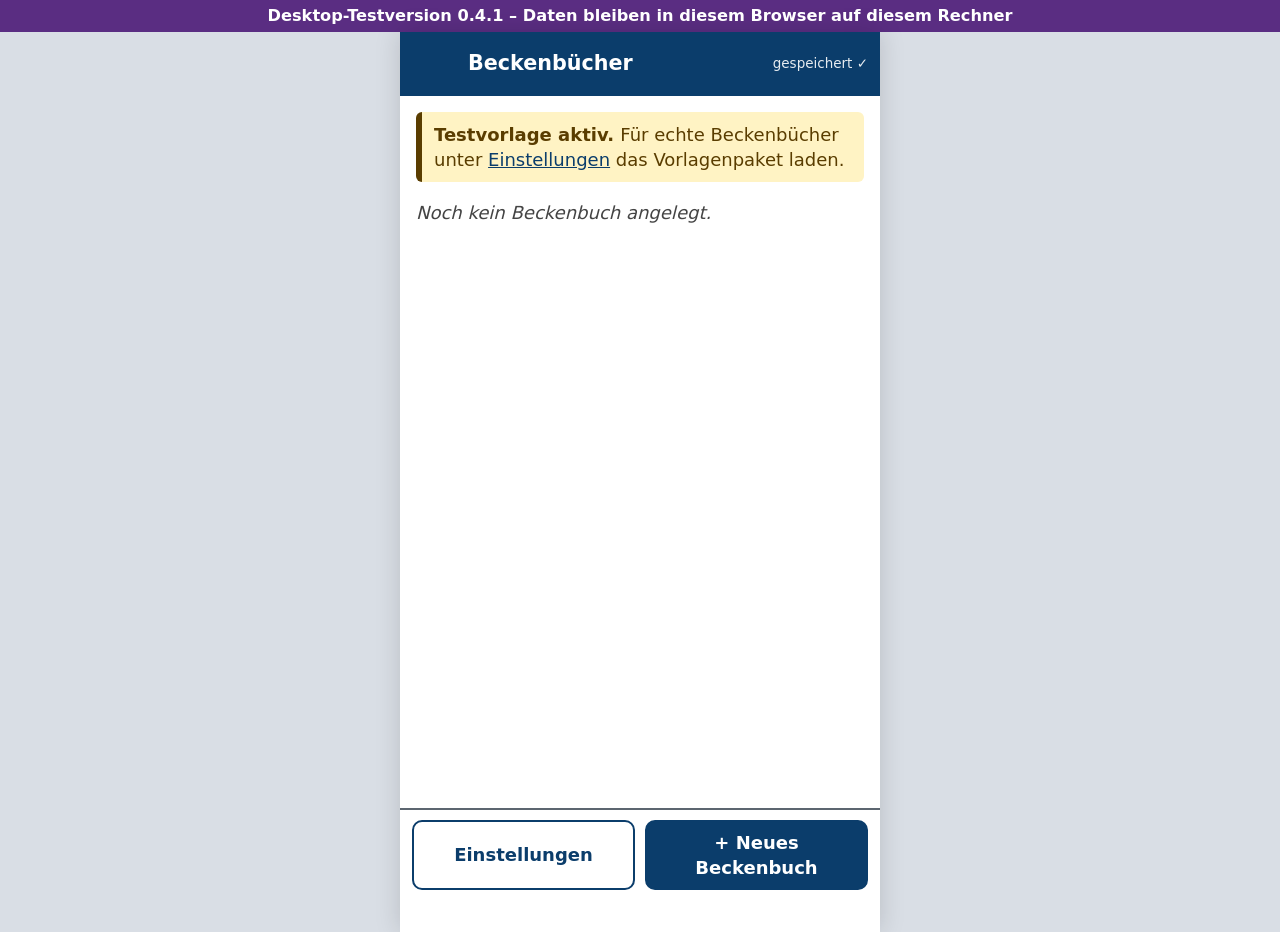
==== desktop/Beckenbuch-Desktop-Test.html @ 39a7e794 "Desktop-Testversion: ganze App als eine HTML-Datei zum Doppelklicken (tools/desktop_bauen.py), ohne " ====
<!doctype html>
<html lang="de">
<head>
<meta charset="utf-8">
<meta name="viewport" content="width=device-width, initial-scale=1">
<title>Beckenbuch – Desktop-Test 0.4.1</title>
<!-- Automatisch erzeugt mit tools/desktop_bauen.py – nicht von Hand ändern. -->
<style>
/* Beckenbuch – Gestaltung für den Außeneinsatz: groß, kontrastreich, Hochformat, einhändig. */
:root {
  --text: #111;
  --grund: #fff;
  --flaeche: #f1f3f5;
  --linie: #5c6670;
  --primaer: #0b3d6b;
  --primaer-text: #fff;
  --gefahr: #a1001b;
  --ok: #17602a;
  --warn-grund: #fff3c4;
  --warn-text: #5a3d00;
  --abstand: 16px;
  --knopf-hoehe: 56px;
  font-size: 18px;
}

* { box-sizing: border-box; }
html { -webkit-text-size-adjust: 100%; }
body {
  margin: 0;
  background: var(--grund);
  color: var(--text);
  font-family: system-ui, -apple-system, "Segoe UI", Roboto, sans-serif;
  line-height: 1.4;
}
a { color: var(--primaer); }

/* Kopf */
.kopf {
  position: sticky; top: 0; z-index: 5;
  display: flex; align-items: center; gap: 8px;
  background: var(--primaer); color: var(--primaer-text);
  padding: 8px 12px; min-height: 60px;
}
.kopf h1 { flex: 1; font-size: 1.15rem; margin: 0; line-height: 1.2; overflow-wrap: anywhere; }
.zurueck, .zurueck-platz {
  width: 48px; height: 48px; flex: none;
  display: flex; align-items: center; justify-content: center;
  color: var(--primaer-text); text-decoration: none; font-size: 2.2rem; line-height: 1;
}
button.zurueck { background: none; border: 0; padding: 0; font-family: inherit; cursor: pointer; }
.speicheranzeige { font-size: .75rem; opacity: .9; white-space: nowrap; }

main { padding: var(--abstand); padding-bottom: 120px; max-width: 720px; margin: 0 auto; }

/* Fuß mit Hauptaktionen – unten, mit dem Daumen erreichbar */
.fuss {
  position: fixed; left: 0; right: 0; bottom: 0; z-index: 5;
  display: flex; gap: 10px; padding: 10px 12px calc(10px + env(safe-area-inset-bottom));
  background: var(--grund); border-top: 2px solid var(--linie);
}
.fuss > * { flex: 1; }

/* Knöpfe */
.knopf, button.knopf {
  display: inline-flex; align-items: center; justify-content: center; text-align: center;
  min-height: var(--knopf-hoehe); padding: 8px 14px;
  border: 2px solid var(--primaer); border-radius: 10px;
  background: var(--grund); color: var(--primaer);
  font: inherit; font-weight: 600; text-decoration: none; cursor: pointer;
}
.knopf.primaer { background: var(--primaer); color: var(--primaer-text); }
.knopf.gefahr { border-color: var(--gefahr); color: var(--gefahr); }
.knopf.breit { display: flex; width: 100%; margin: 10px 0; }
.knopf.klein { min-height: 44px; padding: 4px 12px; font-size: .9rem; }
button:focus-visible, a:focus-visible, input:focus-visible, textarea:focus-visible { outline: 3px solid #ffb000; outline-offset: 2px; }

/* Listen */
.karte {
  display: block; padding: 14px; margin-bottom: 12px;
  border: 2px solid var(--linie); border-radius: 12px; color: var(--text); text-decoration: none;
}
.karte-titel { font-size: 1.15rem; font-weight: 700; }
.karte-zeile { margin-top: 4px; }
.marke {
  display: inline-block; margin: 6px 6px 0 0; padding: 2px 8px;
  border: 1px solid var(--linie); border-radius: 6px; font-size: .8rem; background: var(--flaeche);
}
.marke.warnmarke, .marke.pflicht { background: var(--warn-grund); color: var(--warn-text); border-color: var(--warn-text); }
.stand { font-weight: 700; }
.stand-vollstaendig, .stand-versendet { color: var(--ok); }
.leer { color: #444; font-style: italic; }

.abschnitt { margin: 0 0 24px; }
.abschnitt h2, details summary h2 { font-size: 1.05rem; margin: 0 0 8px; display: inline; }
details summary { cursor: pointer; padding: 6px 0; }

.kapitel-zeile {
  display: grid; grid-template-columns: 4.2em 1fr; gap: 2px 8px;
  padding: 12px; margin-bottom: 8px; border: 2px solid var(--linie); border-radius: 10px;
  color: var(--text); text-decoration: none; min-height: var(--knopf-hoehe);
}
.kapitel-zeile.fertig { border-color: var(--ok); }
.kap-nr { font-weight: 700; }
.kap-titel { font-weight: 600; }
.kap-stand { grid-column: 2; font-size: .85rem; color: #333; }
.pflicht-marke { color: var(--warn-text); font-weight: 400; font-size: .85rem; }

.mindest { list-style: none; padding: 0; margin: 8px 0 0; }
.mindest li { padding: 6px 0; border-bottom: 1px solid #ccc; }
.mindest .ok { color: var(--ok); }
.mindest .fehlt { color: var(--gefahr); font-weight: 600; }

.segment { display: flex; gap: 6px; flex-wrap: wrap; }
.segment button {
  flex: 1 1 30%; min-height: var(--knopf-hoehe); border: 2px solid var(--primaer); border-radius: 10px;
  background: var(--grund); color: var(--primaer); font: inherit; font-weight: 600;
}
.segment button.aktiv { background: var(--primaer); color: var(--primaer-text); }

/* Hinweise */
.hinweis { background: var(--flaeche); border-left: 6px solid var(--linie); padding: 10px 12px; margin: 0 0 16px; border-radius: 6px; }
.hinweis.warnung { background: var(--warn-grund); color: var(--warn-text); border-color: var(--warn-text); }
.festtext { color: #333; border-left: 4px solid #bbb; padding-left: 10px; font-size: .95rem; }
.fehlertext { color: var(--gefahr); font-weight: 600; }
.platzhalter { color: #555; font-style: italic; }

/* Felder */
.feldblock { padding: 14px 0; border-bottom: 2px solid #d7dbe0; }
.feld-kopf { display: flex; flex-wrap: wrap; align-items: center; gap: 4px 8px; margin-bottom: 6px; }
.feld-label { font-weight: 700; display: block; }
.feld-hinweis { margin: 0 0 8px; font-size: .9rem; color: #333; font-style: italic; }
.feld { display: block; margin-bottom: 14px; }
.feld.klein { margin-bottom: 8px; }
.feld.klein .feld-label { font-weight: 600; font-size: .9rem; }

input[type=text], input[type=date], textarea {
  width: 100%; min-height: var(--knopf-hoehe); padding: 10px 12px;
  border: 2px solid var(--linie); border-radius: 10px; font: inherit; color: var(--text); background: var(--grund);
}
textarea { resize: vertical; min-height: 96px; }
.zahl-zeile { display: flex; flex-wrap: wrap; align-items: center; gap: 8px; }
.zahl-zeile input { flex: 1; min-width: 0; }
.einheit { font-weight: 700; min-width: 2.5em; }
.feld-warnung { flex-basis: 100%; color: var(--gefahr); font-size: .9rem; }
.feld-warnung:empty { display: none; }
.uebernommen { background: var(--flaeche); padding: 10px; border-radius: 8px; margin: 0; }
.vorschlag { margin-top: 8px; padding: 8px; background: var(--warn-grund); color: var(--warn-text); border-radius: 8px; display: flex; flex-wrap: wrap; align-items: center; gap: 8px; }

.optionen { display: flex; flex-direction: column; gap: 8px; }
.optionen.zwei { flex-direction: row; }
.optionen.zwei .option-knopf { flex: 1; }
.option-knopf {
  min-height: var(--knopf-hoehe); padding: 8px 12px; text-align: left;
  border: 2px solid var(--linie); border-radius: 10px; background: var(--grund); color: var(--text); font: inherit;
}
.option-knopf.aktiv { background: var(--primaer); color: var(--primaer-text); border-color: var(--primaer); font-weight: 700; }

.gruppe { border: 2px solid var(--linie); border-radius: 12px; padding: 8px 12px 12px; margin: 0 0 16px; }
.gruppe legend { font-weight: 700; padding: 0 6px; }
.option { display: flex; align-items: center; gap: 12px; min-height: var(--knopf-hoehe); padding: 4px 0; border-bottom: 1px solid #e3e6e9; }
.option input[type=checkbox], .option input[type=radio] { width: 28px; height: 28px; flex: none; accent-color: var(--primaer); }
input.frei { margin-top: 8px; }

.statuszeile { display: flex; flex-wrap: wrap; gap: 6px; margin-top: 10px; align-items: center; }
.status { font-weight: 700; font-size: .85rem; padding: 4px 8px; border-radius: 6px; margin-right: 4px; }
.status-erfasst, .status-nicht_vorhanden, .status-nicht_zugaenglich { background: #dff0e2; color: var(--ok); }
.status-offen, .status-aus_akten { background: var(--warn-grund); color: var(--warn-text); }
.status-leer { background: var(--flaeche); color: #333; }
.chip {
  min-height: 40px; padding: 4px 10px; border: 1px solid var(--linie); border-radius: 20px;
  background: var(--grund); color: var(--text); font: inherit; font-size: .8rem;
}
.chip.aktiv { background: var(--text); color: var(--grund); }

.tabelle .zeile-karte { border: 2px solid #c5cad0; border-radius: 10px; padding: 10px; margin-bottom: 10px; }
.zeile-nr { font-weight: 700; margin-bottom: 6px; }
.vorschlagszeile { border-style: dashed; background: #fafafa; }

/* Rückfrage, Meldung, Update */
.dialog { border: 3px solid var(--primaer); border-radius: 14px; padding: 20px; max-width: 92vw; font-size: 1.05rem; }
.dialog::backdrop { background: rgba(0, 0, 0, .55); }
.dialog-knoepfe { display: flex; gap: 10px; margin-top: 16px; }
.dialog-knoepfe .knopf { flex: 1; }
.toast {
  position: fixed; left: 12px; right: 12px; bottom: 96px; z-index: 20;
  padding: 14px; border-radius: 10px; background: #222; color: #fff; text-align: center;
  opacity: 0; pointer-events: none; transition: opacity .2s;
}
.toast.sichtbar { opacity: 1; }
.toast.fehler { background: var(--gefahr); }
.update-leiste {
  position: fixed; top: 0; left: 0; right: 0; z-index: 30; min-height: 56px;
  background: #ffb000; color: #000; border: 0; font: inherit; font-weight: 700;
}
.versteckt { display: none; }
.version { color: #555; font-size: .85rem; text-align: center; }

/* Fotos und Skizzen (Etappe 3) */
.knopfzeile { display: flex; gap: 8px; flex-wrap: wrap; margin: 8px 0; }
.knopfzeile .knopf { flex: 1 1 45%; }
.foto-raster { display: grid; grid-template-columns: repeat(auto-fill, minmax(140px, 1fr)); gap: 10px; margin: 6px 0; }
.foto-raster .leer { grid-column: 1 / -1; margin: 0; }
.foto-karte {
  display: flex; flex-direction: column; gap: 6px; margin: 0; padding: 6px;
  border: 2px solid #c5cad0; border-radius: 10px; background: var(--grund); color: var(--text); text-decoration: none;
}
.foto-karte img { width: 100%; aspect-ratio: 4 / 3; object-fit: cover; border-radius: 6px; background: var(--flaeche); cursor: pointer; }
.foto-nr { font-weight: 700; font-size: .85rem; }
.foto-karte img.skizzen-vorschau { object-fit: contain; aspect-ratio: auto; max-height: 220px; }
.foto-karte figcaption { font-size: .85rem; }
input.unterschrift { min-height: 44px; padding: 6px 8px; font-size: .9rem; }
.foto-dialog { padding: 12px; width: 96vw; }
.foto-dialog img { width: 100%; max-height: 65vh; object-fit: contain; background: #000; border-radius: 8px; }

.skizzen-main { padding-top: 8px; }
.zeichen-rahmen { padding-bottom: 6px; }
.zeichenflaeche {
  display: block; width: 100%; height: auto; touch-action: none;
  border: 2px solid var(--linie); border-radius: 8px; background: #fff;
}
.werkzeug { margin: 8px 0 16px; }
.wz-zeile { display: flex; gap: 6px; margin-bottom: 6px; }
.wz {
  flex: 1; min-height: 52px; padding: 4px 6px; border: 2px solid var(--primaer); border-radius: 10px;
  background: var(--grund); color: var(--primaer); font: inherit; font-size: .9rem; font-weight: 600;
}
.wz.aktiv { background: var(--primaer); color: var(--primaer-text); }
.wz:disabled { opacity: .4; }
.wz.farbe { border-color: var(--f); color: var(--f); }
.wz.farbe.aktiv { background: var(--f); color: #fff; }
.markenliste h2 { font-size: 1.05rem; margin: 8px 0; }
.marken-kreis {
  display: inline-flex; align-items: center; justify-content: center; width: 32px; height: 32px;
  border: 3px solid #c4001d; border-radius: 50%; color: #c4001d; font-weight: 700;
}

/* Maße, Sammeldiktat, Protokoll (Etappe 4) */
.mass-info { margin-top: 6px; }
.mass-ok { color: var(--ok); font-weight: 700; }
.herkunft { display: flex; flex-wrap: wrap; gap: 6px; margin-top: 8px; align-items: center; }
.sammeldiktat { border: 2px dashed var(--primaer); border-radius: 12px; padding: 8px 12px; margin-bottom: 16px; }
.sammeldiktat textarea { margin: 8px 0 0; }
select.ziel-auswahl {
  width: 100%; min-height: 48px; margin: 6px 0; padding: 6px 8px;
  border: 2px solid var(--linie); border-radius: 10px; font: inherit; background: var(--grund); color: var(--text);
}
.vorschlag-wert { margin: 4px 0 8px; font-size: 1.05rem; }
.zeilen-vorschau { margin: 4px 0 8px; padding-left: 20px; }
.protokoll-kopf { background: var(--flaeche); border-radius: 8px; padding: 10px; margin-bottom: 12px; font-size: .95rem; }
.pruef-gruppe h3 { font-size: 1rem; margin: 18px 0 6px; padding: 6px 8px; background: var(--primaer); color: var(--primaer-text); border-radius: 6px; }
.pruef-punkt { padding: 10px 0; border-bottom: 1px solid #d7dbe0; }
.pruef-text { margin-bottom: 6px; }
.option-knopf.aktiv.schaden { background: var(--gefahr); border-color: var(--gefahr); }
.notizen textarea { margin-top: 6px; }

/* Desktop-Test: App in Handybreite in der Mitte zeigen */
@media (min-width: 700px) {
  body { background: #d9dee5; }
  #app { max-width: 480px; margin: 0 auto; background: #fff; min-height: 100vh; box-shadow: 0 0 24px rgba(0,0,0,.15); }
  .fuss, .toast { max-width: 480px; margin: 0 auto; }
}
.desktop-band { background: #5a2d82; color: #fff; text-align: center; padding: .35rem; font: 600 .9rem system-ui, sans-serif; }
</style>
</head>
<body>
<div class="desktop-band">Desktop-Testversion 0.4.1 – Daten bleiben in diesem Browser auf diesem Rechner</div>
<button id="update" class="update-leiste" hidden>Neue Version verfügbar</button>
<div id="app"><p style="padding:1rem">Beckenbuch wird geladen …</p></div>
<div id="toast" class="toast" role="status" aria-live="polite"></div>
<noscript>Diese App benötigt JavaScript.</noscript>
<script>window.BECKENBUCH_TESTGLIEDERUNG = {"format": 1, "vorlage": "TESTVORLAGE – keine echte Dienststellen-Vorlage", "version": "test-2026-11-24", "testdaten": true, "hinweise": "Dies ist eine Test-Gliederung mit erfundenen Feldern. Für echte Beckenbücher laden Sie unter Einstellungen das Vorlagenpaket Ihrer Dienststelle.", "teilbauwerke": [{"id": "testbecken", "label": "Testbecken"}, {"id": "testschacht", "label": "Testschacht"}, {"id": "testwand", "label": "Testwand"}], "freieTeilbauwerke": 2, "stammdaten": [{"id": "test_meisterei", "label": "Test-Meisterei"}, {"id": "test_telefon", "label": "Test-Telefon"}], "mindestumfang": [{"label": "Testangabe Pflicht", "felder": ["T1.pflichttext"]}, {"label": "Testtabelle mit Zeile", "felder": ["T2.tabelle"]}], "kapitel": [{"id": "T1", "nr": "T 1", "titel": "Testkapitel Allgemein", "teil": "A", "hinweis": "Testhinweis: Hier stehen Hinweise aus der Kursivschrift der Vorlage.", "felder": [{"id": "pflichttext", "label": "Test-Pflichttext", "art": "text", "pflicht": true, "ort": "vor_ort", "stichwoerter": ["pflicht"]}, {"id": "langtext", "label": "Test-Langtext", "art": "langtext", "ort": "vor_ort", "hinweis": "Testhinweis zum Feld"}, {"id": "laenge", "label": "Test-Länge", "art": "zahl", "einheit": "m", "ort": "vor_ort", "stichwoerter": ["länge"]}, {"id": "neigung", "label": "Test-Neigung", "art": "zahl", "format": "verhaeltnis", "einheit": "1:n", "ort": "vor_ort", "stichwoerter": ["neigung", "böschung"]}, {"id": "datum", "label": "Test-Datum", "art": "datum", "ort": "akten"}, {"id": "auswahl", "label": "Test-Auswahl", "art": "auswahl", "optionen": ["Option A", "Option B"], "ort": "vor_ort"}, {"id": "mehrfach", "label": "Test-Mehrfachauswahl", "art": "mehrfach", "optionen": ["Eins", "Zwei", "Drei"], "ort": "vor_ort"}, {"id": "janein", "label": "Test-Ja/Nein", "art": "janein", "ort": "vor_ort"}, {"id": "art", "label": "Test-Art (Vorschlag aus Teilbauwerken)", "art": "text", "vorschlagAus": "teilbauwerke", "ort": "vor_ort"}, {"id": "meisterei", "label": "Test-Meisterei", "art": "text", "ort": "stammdaten", "stammdaten": "test_meisterei"}, {"id": "wandfeld", "label": "Test-Feld nur bei Testwand", "art": "text", "ort": "vor_ort", "sichtbarWenn": {"teilbauwerk": ["testwand"]}}]}, {"id": "T2", "nr": "T 2", "titel": "Testkapitel Tabelle und Medien", "teil": "A", "felder": [{"id": "tabelle", "label": "Test-Tabelle", "art": "tabelle", "ort": "vor_ort", "fotosJeZeile": true, "spalten": [{"id": "nr", "label": "Nr.", "art": "zahl"}, {"id": "text", "label": "Bezeichnung", "art": "text"}], "vorschlagZeilen": [{"text": "Testvorschlag 1"}]}, {"id": "foto", "label": "Test-Foto", "art": "foto", "ort": "vor_ort"}, {"id": "skizze", "label": "Test-Skizze", "art": "skizze", "ort": "vor_ort", "marken": "T2.tabelle"}, {"id": "skizze_kopie", "label": "Test-Skizze (Kopie)", "art": "skizze", "aus": "T2.skizze"}]}, {"id": "T3", "nr": "T 3", "titel": "Testkapitel zuschaltbar", "teil": "B", "zuschaltbar": true, "felder": [{"id": "notiz", "label": "Test-Notiz", "art": "langtext", "ort": "akten", "vorschlag": true}]}, {"id": "T4", "nr": "T 4", "titel": "Testkapitel nur bei Testschacht", "teil": "B", "sichtbarWenn": {"teilbauwerk": ["testschacht"]}, "felder": [{"id": "tiefe", "label": "Test-Tiefe", "art": "zahl", "einheit": "m", "ort": "vor_ort"}]}, {"id": "T5", "nr": "T 5", "titel": "Testkapitel Protokoll", "teil": "C", "protokoll": {"arten": ["Testkontrolle", "Außerplanmäßige Testkontrolle, weil"], "witterung": ["Testwetter trocken", "Sonstige"], "anlagenarten": ["Testbecken (Testart)", "Sonstiges:"], "gruppen": [{"id": "A", "titel": "Testgruppe A", "punkte": [{"nr": "1", "text": "Testpunkt A 1"}, {"nr": "2", "text": "*Testpunkt A 2"}]}, {"id": "B", "titel": "Testgruppe B", "punkte": [{"nr": "1", "text": "Testpunkt B 1"}]}], "behebung": ["Test-AM", "Test-NL"], "fussnote": "*: Testfußnote"}, "felder": [{"id": "kontrolle", "label": "Test-Erstkontrolle", "art": "pruefprotokoll", "protokoll": "T5", "ort": "vor_ort"}]}]};</script>
<script type="module">
// ===== js/db.js =====
const Modul_db = await (async () => {
// Speicher auf dem Gerät (IndexedDB).
// Grundsatz: Jede Änderung wird sofort geschrieben. Schreibvorgänge für denselben Datensatz
// werden zusammengefasst, damit immer der neueste Stand gespeichert ist.

const DB_NAME = 'beckenbuch';
const DB_VERSION = 1;
const STORES = ['einstellungen', 'vorlagen', 'buecher', 'fotos', 'skizzen'];

let dbPromise = null;

function oeffneDb() {
  if (dbPromise) return dbPromise;
  dbPromise = new Promise((resolve, reject) => {
    const req = indexedDB.open(DB_NAME, DB_VERSION);
    req.onupgradeneeded = () => {
      const db = req.result;
      for (const name of STORES) {
        if (!db.objectStoreNames.contains(name)) db.createObjectStore(name, { keyPath: 'id' });
      }
    };
    req.onsuccess = () => resolve(req.result);
    req.onerror = () => reject(req.error);
    req.onblocked = () => reject(new Error('Die Datenbank ist durch ein anderes Fenster blockiert.'));
  });
  return dbPromise;
}

function tx(db, store, modus) {
  // „strict“: Der Browser meldet erst Erfolg, wenn die Daten dauerhaft geschrieben sind.
  try {
    return db.transaction(store, modus, { durability: 'strict' });
  } catch {
    return db.transaction(store, modus);
  }
}

async function lese(store, id) {
  const db = await oeffneDb();
  return new Promise((resolve, reject) => {
    const r = tx(db, store, 'readonly').objectStore(store).get(id);
    r.onsuccess = () => resolve(r.result);
    r.onerror = () => reject(r.error);
  });
}

async function alle(store) {
  const db = await oeffneDb();
  return new Promise((resolve, reject) => {
    const r = tx(db, store, 'readonly').objectStore(store).getAll();
    r.onsuccess = () => resolve(r.result);
    r.onerror = () => reject(r.error);
  });
}

async function schreibeJetzt(store, obj) {
  const db = await oeffneDb();
  return new Promise((resolve, reject) => {
    const t = tx(db, store, 'readwrite');
    t.objectStore(store).put(obj);
    t.oncomplete = () => resolve();
    t.onerror = () => reject(t.error);
    t.onabort = () => reject(t.error || new Error('Speichern abgebrochen'));
  });
}

async function loesche(store, id) {
  const db = await oeffneDb();
  return new Promise((resolve, reject) => {
    const t = tx(db, store, 'readwrite');
    t.objectStore(store).delete(id);
    t.oncomplete = () => resolve();
    t.onerror = () => reject(t.error);
  });
}

// ---------- Warteschlange je Datensatz ----------
const laufend = new Map(); // key -> Promise
const wartend = new Map(); // key -> neuester Stand
let fehlerMelder = () => {};
let zustandMelder = () => {};

function beiSpeicherFehler(fn) { fehlerMelder = fn; }
function beiSpeicherZustand(fn) { zustandMelder = fn; }

function anzahlOffen() {
  return laufend.size + wartend.size;
}

// Speichert obj. Kopie wird sofort angefertigt, damit spätere Änderungen am Objekt nicht stören.
function speichere(store, obj) {
  const key = `${store}:${obj.id}`;
  const kopie = structuredClone(obj);
  if (laufend.has(key)) {
    wartend.set(key, { store, obj: kopie });
    zustandMelder(anzahlOffen());
    return laufend.get(key);
  }
  const p = (async () => {
    let aktuell = { store, obj: kopie };
    while (aktuell) {
      try {
        await schreibeJetzt(aktuell.store, aktuell.obj);
      } catch (e) {
        fehlerMelder(e);
      }
      aktuell = wartend.get(key);
      wartend.delete(key);
    }
    laufend.delete(key);
    zustandMelder(anzahlOffen());
  })();
  laufend.set(key, p);
  zustandMelder(anzahlOffen());
  return p;
}

async function allesGespeichert() {
  while (laufend.size) await Promise.all([...laufend.values()]);
}

// ---------- Dauerhafter Speicher ----------
async function speicherStatus() {
  const s = { dauerhaft: null, belegtMB: null, verfuegbarMB: null };
  if (navigator.storage) {
    if (navigator.storage.persisted) s.dauerhaft = await navigator.storage.persisted();
    if (navigator.storage.estimate) {
      const e = await navigator.storage.estimate();
      s.belegtMB = Math.round((e.usage || 0) / 1e5) / 10;
      s.verfuegbarMB = Math.round((e.quota || 0) / 1e6);
    }
  }
  return s;
}

async function dauerhaftBeantragen() {
  if (navigator.storage && navigator.storage.persist) return navigator.storage.persist();
  return false;
}

return { STORES, oeffneDb, lese, alle, loesche, beiSpeicherFehler, beiSpeicherZustand, anzahlOffen, speichere, allesGespeichert, speicherStatus, dauerhaftBeantragen };
})();

// ===== js/zahlen.js =====
const Modul_zahlen = await (async () => {
// Zahlen und Maße lesen – getippt oder mit der Tastatur diktiert.
// Grundsatz: keine stille Korrektur, keine stille Umrechnung. Was nicht eindeutig ist,
// wird als „nicht erkannt“ gemeldet und bleibt als Text stehen.

// ---------- einfache Dezimalzahl ----------
// Liefert eine Zahl oder null. Leerzeichen innerhalb der Zahl werden nicht entfernt
// („2 40“ könnte 2,40 oder 240 heißen).
function leseDezimal(text) {
  if (text === undefined || text === null) return null;
  const t = String(text).trim();
  if (t === '') return null;
  // Komma oder Punkt als Dezimaltrenner, aber nicht beides und höchstens einmal.
  if (!/^[-+]?\d+([.,]\d+)?$/.test(t)) return null;
  return Number(t.replace(',', '.'));
}

function zahlDE(n) {
  if (n === null || n === undefined || Number.isNaN(n)) return '';
  return String(n).replace('.', ',');
}

// ---------- Zahlwörter ----------
const EINER = {
  null: 0, ein: 1, eins: 1, eine: 1, einen: 1, zwei: 2, zwo: 2, drei: 3, vier: 4, fünf: 5, sechs: 6, sieben: 7, acht: 8, neun: 9,
};
const ZEHN_BIS_NEUNZEHN = {
  zehn: 10, elf: 11, zwölf: 12, dreizehn: 13, vierzehn: 14, fünfzehn: 15, sechzehn: 16, siebzehn: 17, achtzehn: 18, neunzehn: 19,
};
const ZEHNER = { zwanzig: 20, dreißig: 30, dreissig: 30, vierzig: 40, fünfzig: 50, sechzig: 60, siebzig: 70, achtzig: 80, neunzig: 90 };

// „zweiunddreißig“, „hundertfünfzig“, „zweitausenddreihundert“, „eineinhalb“ → Zahl, sonst null.
function zahlwort(wort) {
  let w = String(wort || '').toLowerCase().trim();
  if (!w) return null;
  // „eineinhalb“, „zweieinhalb“ …
  const halb = w.match(/^(.+?)einhalb$/);
  if (halb) {
    const g = zahlwort(halb[1] === 'ein' ? 'eins' : halb[1]);
    return g === null ? null : g + 0.5;
  }
  if (w === 'halb' || w === 'einhalb') return 0.5;
  const unter100 = (s) => {
    if (s === '') return 0;
    if (s in EINER) return EINER[s];
    if (s in ZEHN_BIS_NEUNZEHN) return ZEHN_BIS_NEUNZEHN[s];
    if (s in ZEHNER) return ZEHNER[s];
    const m = s.match(/^(.+)und(.+)$/);
    if (m && m[1] in EINER && m[2] in ZEHNER) return EINER[m[1]] + ZEHNER[m[2]];
    return null;
  };
  const unter1000 = (s) => {
    const i = s.indexOf('hundert');
    if (i < 0) return unter100(s);
    const vor = s.slice(0, i), nach = s.slice(i + 7);
    const h = vor === '' ? 1 : unter100(vor);
    const r = unter100(nach);
    return h === null || r === null || h > 9 ? null : h * 100 + r;
  };
  const i = w.indexOf('tausend');
  if (i < 0) return unter1000(w);
  const t = w.slice(0, i) === '' ? 1 : unter1000(w.slice(0, i));
  const r = unter1000(w.slice(i + 7));
  return t === null || r === null ? null : t * 1000 + r;
}

// Ein Zahl-Teil: „2,40“, „2.4“, „zwei komma vier null“, „2 komma 40“, „zweiunddreißig“.
function lesezahlteil(s) {
  const t = s.trim();
  if (t === '') return null;
  const d = leseDezimal(t);
  if (d !== null) return d;
  const km = t.match(/^(\S+)\s+komma\s+(.+)$/);
  if (km) {
    const ganz = leseDezimal(km[1]) ?? zahlwort(km[1]);
    if (ganz === null || !Number.isInteger(ganz)) return null;
    // Nachkommastellen: Ziffern („40“) oder einzelne Zahlwörter („vier null“)
    let nach = '';
    if (/^\d+$/.test(km[2])) nach = km[2];
    else {
      for (const z of km[2].split(/\s+/)) {
        const n = zahlwort(z);
        if (n === null || n > 9 || !Number.isInteger(n)) return null;
        nach += String(n);
      }
    }
    return Number(`${ganz}.${nach}`);
  }
  if (/^[a-zäöüß]+$/.test(t)) return zahlwort(t);
  return null;
}

// ---------- Einheiten ----------
const EINHEITEN = [
  ['m', ['m', 'meter', 'metern', 'mtr']],
  ['cm', ['cm', 'zentimeter', 'zentimetern']],
  ['mm', ['mm', 'millimeter', 'millimetern']],
  ['km', ['km', 'kilometer', 'kilometern']],
  ['ha', ['ha', 'hektar']],
  ['m²', ['m²', 'm2', 'qm', 'quadratmeter', 'quadratmetern']],
  ['m³', ['m³', 'm3', 'cbm', 'kubikmeter', 'kubikmetern']],
  ['l/s', ['l/s', 'liter pro sekunde', 'liter je sekunde', 'l pro s', 'liter/sekunde']],
  ['%', ['%', 'prozent']],
  ['°', ['°', 'grad']],
];
const EINHEIT_INDEX = new Map();
for (const [norm, namen] of EINHEITEN) for (const n of namen) EINHEIT_INDEX.set(n, norm);

function normEinheit(e) {
  if (!e) return '';
  const k = String(e).toLowerCase().trim();
  return EINHEIT_INDEX.get(k) || String(e).trim();
}

const FAKTOR = {
  laenge: { mm: 0.001, cm: 0.01, m: 1, km: 1000 },
  flaeche: { 'm²': 1, ha: 10000 },
};

// Umrechnung zwischen verträglichen Einheiten oder null.
function umrechnen(zahl, von, nach) {
  von = normEinheit(von); nach = normEinheit(nach);
  if (von === nach) return zahl;
  for (const f of Object.values(FAKTOR)) {
    if (von in f && nach in f) return Math.round((zahl * f[von] / f[nach]) * 1e6) / 1e6;
  }
  return null;
}

// ---------- Maß lesen ----------
// Ergebnis: { erkannt, art: 'zahl'|'dn'|'verhaeltnis', zahl, einheit, a, b, hinweis }
// zahl bei Verhältnis 1:n ist n; einheit '' wenn keine diktiert wurde.
function leseMass(text) {
  const roh = String(text ?? '').trim();
  const nicht = (hinweis) => ({ erkannt: false, art: null, zahl: null, einheit: '', hinweis });
  if (!roh) return nicht('leer');
  let t = roh.toLowerCase()
    .replace(/[–—]/g, '-')
    .replace(/\s+/g, ' ')
    .replace(/^(ca\.?|circa|etwa|ungefähr)\s+/, '')
    .replace(/[.!]$/, '')
    .trim();

  // Nennweite: „DN 150“, „D N 150“, „de en 150“, „DN150“
  const dn = t.match(/^(?:d\s?n|de\s?en)\s*(\S+)$/);
  if (dn) {
    const z = lesezahlteil(dn[1]);
    if (z === null || !Number.isInteger(z)) return nicht('Nennweite nicht erkannt');
    return { erkannt: true, art: 'dn', zahl: z, einheit: 'DN', hinweis: '' };
  }

  // Verhältnis: „1 zu 2“, „1:2“, „eins zu zwei“, „1 zu 1,5“
  const vh = t.match(/^(\S+(?:\s+komma\s+\S+)?)\s*(?:zu|:)\s*(\S+(?:\s+komma\s+\S+)?)$/);
  if (vh) {
    const a = lesezahlteil(vh[1]), b = lesezahlteil(vh[2]);
    if (a === null || b === null || a === 0) return nicht('Verhältnis nicht erkannt');
    return { erkannt: true, art: 'verhaeltnis', a, b, zahl: Math.round((b / a) * 1e6) / 1e6, einheit: '1:n', hinweis: '' };
  }

  // „2 Meter 40“ → 2,40 m (gesprochene Zentimeter nach ganzen Metern)
  const mz = t.match(/^(\S+) (?:meter|metern|m) (\S+)$/);
  if (mz) {
    const m = lesezahlteil(mz[1]), cm = lesezahlteil(mz[2]);
    if (m !== null && Number.isInteger(m) && cm !== null && Number.isInteger(cm) && cm < 100) {
      return { erkannt: true, art: 'zahl', zahl: m + cm / 100, einheit: 'm', hinweis: `als ${zahlDE(m + cm / 100)} m gelesen` };
    }
  }

  // Zahl mit optionaler Einheit (längste passende Einheit am Ende)
  let einheit = '';
  let zahlTeil = t;
  const namen = [...EINHEIT_INDEX.keys()].sort((x, y) => y.length - x.length);
  for (const n of namen) {
    if (t === n) break;
    if (t.endsWith(n)) {
      const vor = t.slice(0, t.length - n.length);
      // Einheit muss abgetrennt sein oder direkt an einer Ziffer hängen („2,40m“)
      if (vor.endsWith(' ') || /\d$/.test(vor) || /^[%°]/.test(n)) {
        einheit = EINHEIT_INDEX.get(n);
        zahlTeil = vor.trim();
        break;
      }
    }
  }
  const z = lesezahlteil(zahlTeil);
  if (z === null) return nicht(/\d\s+\d/.test(zahlTeil) ? 'mehrdeutig (Leerzeichen in der Zahl)' : 'keine Zahl erkannt');
  return { erkannt: true, art: 'zahl', zahl: z, einheit, hinweis: '' };
}

// Vergleich der erkannten Einheit mit der Einheit des Feldes.
// 'ohne' (nichts diktiert), 'gleich', 'umrechenbar', 'fremd'
function einheitPasst(erkannt, feldEinheit) {
  const e = normEinheit(erkannt), f = normEinheit(feldEinheit);
  if (!e) return 'ohne';
  if (!f) return 'fremd';
  if (e === f) return 'gleich';
  return umrechnen(1, e, f) === null ? 'fremd' : 'umrechenbar';
}

// Text für die Anzeige eines erkannten Maßes.
function massText(m) {
  if (!m || !m.erkannt) return '';
  if (m.art === 'dn') return `DN ${m.zahl}`;
  if (m.art === 'verhaeltnis') return `${zahlDE(m.a)} : ${zahlDE(m.b)}`;
  return `${zahlDE(m.zahl)}${m.einheit ? ` ${m.einheit}` : ''}`;
}

return { leseDezimal, zahlDE, zahlwort, normEinheit, umrechnen, leseMass, einheitPasst, massText };
})();

// ===== js/masse.js =====
const Modul_masse = await (async () => {
// Maße in Zahlfeldern: Wortlaut bleibt gespeichert, der erkannte Wert wird zur Bestätigung angezeigt.
// Reine Logik, ohne Bildschirm – automatisch testbar.
//
// Eintrag eines Zahlfeldes im Beckenbuch:
// { wert: '<Wortlaut>', mass: { art, zahl, einheit, a, b, umgerechnetAus } | null, herkunft: 'gemessen'|'geschaetzt'|'abgelesen'|null }
// `mass` ist nur gesetzt, wenn der Wert eindeutig war oder bestätigt wurde.
const { leseMass, einheitPasst, umrechnen, normEinheit, massText, zahlDE } = Modul_zahlen;
const HERKUNFT = { gemessen: 'gemessen', geschaetzt: 'geschätzt', abgelesen: 'vom Schild/Plan abgelesen' };

// Welche Art von Wert das Feld erwartet.
function erwarteteArt(feld) {
  if (feld.format === 'verhaeltnis' || normEinheit(feld.einheit) === '1:n') return 'verhaeltnis';
  if (feld.format === 'dn' || feld.einheit === 'DN') return 'dn';
  return 'zahl';
}

// Bewertet eine Eingabe für ein Feld.
// zustand: 'leer' | 'auto' (eindeutig, ohne Rückfrage übernommen) | 'bestaetigen' (erkannt, bitte bestätigen)
//        | 'umrechnen' (Einheit passt, aber andere Größe – Umrechnung nur auf Tipp) | 'fremd' (Einheit/Art passt nicht)
//        | 'unerkannt' (bleibt Text, zur Prüfung)
function bewerteMassEingabe(text, feld) {
  const t = String(text ?? '').trim();
  if (!t) return { zustand: 'leer', mass: null };
  const m = leseMass(t);
  if (!m.erkannt) return { zustand: 'unerkannt', mass: null, hinweis: m.hinweis };
  const soll = erwarteteArt(feld);
  if (m.art !== soll) {
    return { zustand: 'fremd', mass: m, hinweis: `${massText(m)} passt nicht zu diesem Feld (erwartet: ${soll === 'verhaeltnis' ? 'Verhältnis 1 : n' : soll === 'dn' ? 'Nennweite DN' : 'Zahl'}).` };
  }
  if (m.art === 'zahl') {
    const passt = einheitPasst(m.einheit, feld.einheit);
    if (passt === 'fremd') return { zustand: 'fremd', mass: m, hinweis: `Einheit ${m.einheit} passt nicht zum Feld${feld.einheit ? ` (${feld.einheit})` : ''}.` };
    if (passt === 'umrechenbar') {
      const z = umrechnen(m.zahl, m.einheit, feld.einheit);
      return {
        zustand: 'umrechnen', mass: m,
        umgerechnet: { art: 'zahl', zahl: z, einheit: normEinheit(feld.einheit), umgerechnetAus: massText(m) },
        hinweis: `Diktiert in ${m.einheit}, das Feld ist in ${feld.einheit}.`,
      };
    }
  }
  // Eindeutig nur bei Ziffern (+ Einheit) ohne Deutung; Zahlwörter oder „2 Meter 40“ werden zur Bestätigung angezeigt.
  const nurZiffern = /^[-+]?\d+([.,]\d+)?\s*[a-zA-Zäöü²³/%°]*\.?$/.test(t) || /^\d+\s*(zu|:)\s*\d+([.,]\d+)?$/i.test(t) || /^DN\s?\d+$/i.test(t);
  const mass = { art: m.art, zahl: m.zahl, einheit: m.art === 'zahl' ? (m.einheit || normEinheit(feld.einheit)) : m.einheit, ...(m.art === 'verhaeltnis' ? { a: m.a, b: m.b } : {}) };
  return { zustand: nurZiffern && !m.hinweis ? 'auto' : 'bestaetigen', mass, hinweis: m.hinweis };
}

// Zustand eines gespeicherten Eintrags: 'leer' | 'ok' | 'pruefen'
function massZustand(feld, eintrag) {
  const t = String((eintrag && eintrag.wert) ?? '').trim();
  if (!t) return 'leer';
  return eintrag.mass ? 'ok' : 'pruefen';
}

// Anzeige des übernommenen Wertes, z. B. „2,4 m (gemessen)“.
function massAnzeige(eintrag) {
  if (!eintrag || !eintrag.mass) return '';
  const m = eintrag.mass;
  let s = m.art === 'verhaeltnis' ? `${zahlDE(m.a)} : ${zahlDE(m.b)}` : m.art === 'dn' ? `DN ${m.zahl}` : `${zahlDE(m.zahl)}${m.einheit ? ` ${m.einheit}` : ''}`;
  if (m.umgerechnetAus) s += ` (umgerechnet aus ${m.umgerechnetAus})`;
  if (eintrag.herkunft) s += ` – ${HERKUNFT[eintrag.herkunft]}`;
  return s;
}

return { HERKUNFT, erwarteteArt, bewerteMassEingabe, massZustand, massAnzeige };
})();

// ===== js/gliederung.js =====
const Modul_gliederung = await (async () => {
// Logik rund um die Gliederung (Vorlage) und den Bearbeitungsstand eines Beckenbuchs.
// Reine Funktionen ohne Bildschirm und ohne Speicher – deshalb automatisch testbar.
const { massZustand } = Modul_masse;
const STATUS = {
  erfasst: 'erfasst',
  nicht_vorhanden: 'nicht vorhanden',
  nicht_zugaenglich: 'nicht zugänglich',
  offen: 'offen',
  aus_akten: 'aus Akten',
  leer: 'noch leer',
};

// Status, die von Hand gesetzt werden können (erfasst ergibt sich aus dem Wert).
const HAND_STATUS = ['nicht_vorhanden', 'nicht_zugaenglich', 'offen', 'aus_akten'];

// Diese Status gelten als „geklärt“ für den Fortschritt.
const GEKLAERT = new Set(['erfasst', 'nicht_vorhanden', 'nicht_zugaenglich']);

const FELDARTEN = ['text', 'langtext', 'zahl', 'datum', 'auswahl', 'mehrfach', 'janein', 'foto', 'skizze', 'tabelle', 'pruefprotokoll'];

const BUCH_STAND = {
  in_arbeit: 'in Arbeit',
  vor_ort_fertig: 'vor Ort fertig',
  vollstaendig: 'vollständig',
  versendet: 'versendet',
};

function feldKey(kapitelId, feldId) {
  return `${kapitelId}.${feldId}`;
}

// ---------- Prüfung einer Gliederungsdatei ----------
function pruefeGliederung(g) {
  const fehler = [];
  if (!g || typeof g !== 'object') return ['Die Datei enthält keine Gliederung.'];
  if (g.format !== 1) fehler.push('Unbekanntes Format (erwartet: "format": 1).');
  if (!g.vorlage) fehler.push('Name der Vorlage ("vorlage") fehlt.');
  if (!g.version) fehler.push('Version ("version") fehlt.');
  if (!Array.isArray(g.kapitel) || g.kapitel.length === 0) fehler.push('Keine Kapitel vorhanden.');
  const tbIds = new Set((g.teilbauwerke || []).map((t) => t.id));
  const stIds = new Set((g.stammdaten || []).map((s) => s.id));
  const kapIds = new Set();
  const alleKeys = new Set();
  for (const k of g.kapitel || []) {
    if (!k.id) { fehler.push('Ein Kapitel hat keine "id".'); continue; }
    if (kapIds.has(k.id)) fehler.push(`Kapitel-ID doppelt: ${k.id}`);
    kapIds.add(k.id);
    pruefeSichtbar(k.sichtbarWenn, tbIds, `Kapitel ${k.id}`, fehler);
    const feldIds = new Set();
    for (const f of k.felder || []) {
      const wo = `Feld ${k.id}.${f.id}`;
      if (!f.id) { fehler.push(`Kapitel ${k.id}: Feld ohne "id".`); continue; }
      if (feldIds.has(f.id)) fehler.push(`${wo} ist doppelt.`);
      feldIds.add(f.id);
      alleKeys.add(feldKey(k.id, f.id));
      if (!f.label) fehler.push(`${wo}: "label" fehlt.`);
      if (!FELDARTEN.includes(f.art)) fehler.push(`${wo}: unbekannte Feldart "${f.art}".`);
      if ((f.art === 'auswahl' || f.art === 'mehrfach') && !(Array.isArray(f.optionen) && f.optionen.length)) {
        fehler.push(`${wo}: Auswahlfeld ohne "optionen".`);
      }
      if (f.art === 'tabelle' && !(Array.isArray(f.spalten) && f.spalten.length)) fehler.push(`${wo}: Tabelle ohne "spalten".`);
      if (f.stammdaten && !stIds.has(f.stammdaten)) fehler.push(`${wo}: Stammdatum "${f.stammdaten}" ist nicht definiert.`);
      pruefeSichtbar(f.sichtbarWenn, tbIds, wo, fehler);
    }
  }
  const index = new Map();
  for (const k of g.kapitel || []) for (const f of k.felder || []) if (k.id && f.id) index.set(feldKey(k.id, f.id), f);
  for (const k of g.kapitel || []) {
    for (const f of k.felder || []) {
      const wo = `Feld ${k.id}.${f.id}`;
      if (f.aus && !alleKeys.has(f.aus)) fehler.push(`${wo}: Verweis "aus": "${f.aus}" zeigt auf kein Feld.`);
      if (f.aus && index.has(f.aus) && ['foto', 'skizze'].includes(f.art) && index.get(f.aus).art !== f.art) {
        fehler.push(`${wo}: "aus" muss auf ein Feld derselben Art (${f.art}) zeigen.`);
      }
      // Marken einer Skizze sind mit einer Tabelle verknüpft (Spalte "nr"), z. B. Eingriffsstellen.
      if (f.marken) {
        const t = index.get(f.marken);
        if (f.art !== 'skizze') fehler.push(`${wo}: "marken" gibt es nur bei Skizzen.`);
        if (!t) fehler.push(`${wo}: "marken": "${f.marken}" zeigt auf kein Feld.`);
        else if (t.art !== 'tabelle' || !(t.spalten || []).some((s) => s.id === 'nr')) fehler.push(`${wo}: "marken" muss auf eine Tabelle mit Spalte "nr" zeigen.`);
      }
      if (f.fotosJeZeile && f.art !== 'tabelle') fehler.push(`${wo}: "fotosJeZeile" gibt es nur bei Tabellen.`);
      if (f.art === 'pruefprotokoll') {
        const pk = (g.kapitel || []).find((x) => x.id === f.protokoll);
        if (!pk || !pk.protokoll || !Array.isArray(pk.protokoll.gruppen)) fehler.push(`${wo}: "protokoll" muss auf ein Kapitel mit Protokoll (gruppen) zeigen.`);
      }
      if (f.format && !['verhaeltnis', 'dn'].includes(f.format)) fehler.push(`${wo}: unbekanntes "format" "${f.format}".`);
    }
  }
  for (const m of g.mindestumfang || []) {
    for (const key of m.felder || []) {
      if (!alleKeys.has(key)) fehler.push(`Mindestumfang "${m.label}": Feld ${key} gibt es nicht.`);
    }
  }
  return fehler;
}

function pruefeSichtbar(s, tbIds, wo, fehler) {
  if (!s) return;
  for (const id of s.teilbauwerk || []) {
    if (!tbIds.has(id)) fehler.push(`${wo}: Teilbauwerk "${id}" in "sichtbarWenn" ist nicht definiert.`);
  }
}

// ---------- Sichtbarkeit ----------
function istSichtbar(element, buch) {
  const s = element.sichtbarWenn;
  if (!s || !s.teilbauwerk || s.teilbauwerk.length === 0) return true;
  const gewaehlt = new Set(buch.teilbauwerke || []);
  return s.teilbauwerk.some((id) => gewaehlt.has(id));
}

function sichtbareKapitel(g, buch) {
  const zu = new Set(buch.zugeschaltet || []);
  return g.kapitel.filter((k) => (!k.zuschaltbar || zu.has(k.id)) && istSichtbar(k, buch));
}

function sichtbareFelder(kapitel, buch) {
  return (kapitel.felder || []).filter((f) => istSichtbar(f, buch));
}

// ---------- Werte und Status ----------
function istLeer(feld, wert) {
  if (wert === undefined || wert === null) return true;
  switch (feld.art) {
    case 'janein':
      return wert !== true && wert !== false;
    case 'mehrfach':
    case 'foto':
    case 'skizze':
      return !Array.isArray(wert) || wert.length === 0;
    case 'tabelle':
      return !Array.isArray(wert) || !wert.some((z) => zeileHatInhalt(feld, z));
    case 'pruefprotokoll':
      return typeof wert !== 'object' || (!wert.datum && Object.keys(wert.punkte || {}).length === 0);
    default:
      return String(wert).trim() === '';
  }
}

// Vorschlagszeilen aus der Vorlage (Beispiele) zählen erst, wenn sie bestätigt oder bearbeitet wurden.
function zeileHatInhalt(feld, zeile) {
  if (zeile && zeile._vorschlag) return false;
  if (zeile && Array.isArray(zeile.fotos) && zeile.fotos.length) return true;
  return (feld.spalten || []).some((s) => zeile && zeile[s.id] !== undefined && String(zeile[s.id]).trim() !== '');
}

// Wert eines Feldes – bei "aus"-Feldern der Wert des Bezugsfeldes.
function wertVon(g, buch, kapitelId, feld) {
  if (feld.aus) {
    const e = (buch.werte || {})[feld.aus];
    return e ? e.wert : undefined;
  }
  const e = (buch.werte || {})[feldKey(kapitelId, feld.id)];
  return e ? e.wert : undefined;
}

function feldStatus(g, buch, kapitelId, feld) {
  const e = (buch.werte || {})[feldKey(kapitelId, feld.id)];
  if (!feld.aus && e && e.status && HAND_STATUS.includes(e.status)) return e.status;
  return istLeer(feld, wertVon(g, buch, kapitelId, feld)) ? 'leer' : 'erfasst';
}

function kapitelFortschritt(g, buch, kapitel) {
  const felder = sichtbareFelder(kapitel, buch).filter((f) => !f.aus);
  const r = { gesamt: felder.length, geklaert: 0, offen: 0, aus_akten: 0, leer: 0, pflichtLeer: 0, pruefen: 0 };
  for (const f of felder) {
    const st = feldStatus(g, buch, kapitel.id, f);
    if (f.art === 'zahl' && massZustand(f, (buch.werte || {})[feldKey(kapitel.id, f.id)]) === 'pruefen') r.pruefen++;
    if (GEKLAERT.has(st)) r.geklaert++;
    else if (st === 'offen') r.offen++;
    else if (st === 'aus_akten') r.aus_akten++;
    else r.leer++;
    if (f.pflicht && st === 'leer') r.pflichtLeer++;
  }
  return r;
}

function mindestumfang(g, buch) {
  const index = feldIndex(g);
  return (g.mindestumfang || []).map((m) => {
    const fehlend = (m.felder || []).filter((key) => {
      const t = index.get(key);
      if (!t) return true;
      return feldStatus(g, buch, t.kapitel.id, t.feld) !== 'erfasst';
    });
    return { label: m.label, erfuellt: fehlend.length === 0, fehlend };
  });
}

function feldIndex(g) {
  const m = new Map();
  for (const k of g.kapitel) for (const f of k.felder || []) m.set(feldKey(k.id, f.id), { kapitel: k, feld: f });
  return m;
}

// Alle Felder, die als „aus Akten“ markiert sind oder deren Ort „akten“ ist und die noch leer sind.
function akteneintraege(g, buch) {
  const liste = [];
  for (const k of sichtbareKapitel(g, buch)) {
    for (const f of sichtbareFelder(k, buch)) {
      if (f.aus) continue;
      const st = feldStatus(g, buch, k.id, f);
      if (st === 'aus_akten' || (f.ort === 'akten' && st === 'leer')) liste.push({ kapitel: k, feld: f, status: st });
    }
  }
  return liste;
}

// ---------- Vorschläge ----------
function vorschlagAusTeilbauwerken(g, buch, feld) {
  if (feld.vorschlagAus !== 'teilbauwerke') return '';
  const erlaubt = feld.vorschlagTeilbauwerke ? new Set(feld.vorschlagTeilbauwerke) : null;
  const gewaehlt = new Set(buch.teilbauwerke || []);
  const namen = (g.teilbauwerke || [])
    .filter((t) => gewaehlt.has(t.id) && (!erlaubt || erlaubt.has(t.id)))
    .map((t) => t.label);
  return namen.join(', ');
}

// ---------- Neues Beckenbuch ----------
function neueId() {
  const zufall = Math.random().toString(36).slice(2, 8);
  return `bb-${Date.now().toString(36)}-${zufall}`;
}

function neueZeilenId() {
  return `z-${Math.random().toString(36).slice(2, 10)}`;
}

function neuesBeckenbuch(g, stammdaten, angaben, jetzt = new Date().toISOString()) {
  const buch = {
    id: neueId(),
    vorlage: { name: g.vorlage, version: g.version, testdaten: !!g.testdaten },
    stand: 'in_arbeit',
    teilbauwerke: [...(angaben.teilbauwerke || [])],
    freieTeilbauwerke: (angaben.freieTeilbauwerke || []).filter((t) => t && t.trim()),
    zugeschaltet: [],
    werte: {},
    notizen: {},
    angelegt: jetzt,
    geaendert: jetzt,
    gesichert: null,
    versendet: null,
  };
  const setze = (key, wert) => { buch.werte[key] = { wert, status: null, geaendert: jetzt }; };
  const deck = g.kapitel.find((k) => k.id === 'DECK');
  const hatFeld = (id) => !!deck && (deck.felder || []).some((f) => f.id === id);
  if (angaben.name && hatFeld('name')) setze('DECK.name', angaben.name);
  if (angaben.bauwerksnr && hatFeld('bauwerksnr')) setze('DECK.bauwerksnr', angaben.bauwerksnr);
  // Rückfall: Hat die Gliederung (z. B. die Test-Gliederung) kein Deckblattfeld dafür,
  // merkt sich das Beckenbuch Name und Bauwerksnummer selbst, damit nichts verloren geht.
  buch.kopf = {
    name: !hatFeld('name') && angaben.name ? angaben.name.trim() : '',
    bauwerksnr: !hatFeld('bauwerksnr') && angaben.bauwerksnr ? angaben.bauwerksnr.trim() : '',
  };
  // Stammdaten übernehmen (Kopie – später im Beckenbuch änderbar)
  for (const k of g.kapitel) {
    for (const f of k.felder || []) {
      if (!f.stammdaten) continue;
      const w = stammdaten ? stammdaten[f.stammdaten] : undefined;
      if (w === undefined || w === null || w === '') continue;
      if (f.art === 'tabelle') {
        if (Array.isArray(w) && w.length) setze(feldKey(k.id, f.id), w.map((z) => ({ ...z, id: neueZeilenId() })));
      } else setze(feldKey(k.id, f.id), w);
    }
  }
  // Vorschlagszeilen für Tabellen anlegen
  for (const k of g.kapitel) {
    for (const f of k.felder || []) {
      const key = feldKey(k.id, f.id);
      if (f.art === 'tabelle' && Array.isArray(f.vorschlagZeilen) && !buch.werte[key]) {
        setze(key, f.vorschlagZeilen.map((z) => ({ ...z, id: neueZeilenId(), _vorschlag: true })));
      }
    }
  }
  return buch;
}

function buchName(buch) {
  const e = buch.werte && buch.werte['DECK.name'];
  return (e && e.wert) || (buch.kopf && buch.kopf.name) || 'Ohne Namen';
}

function buchBauwerksnr(buch) {
  const e = buch.werte && buch.werte['DECK.bauwerksnr'];
  return (e && e.wert) || (buch.kopf && buch.kopf.bauwerksnr) || '';
}

// Hinweis „nicht gesichert“: geändert nach letzter Sicherung bzw. letztem Versand.
function brauchtSicherung(buch) {
  const letzte = [buch.gesichert, buch.versendet].filter(Boolean).sort().pop();
  return !letzte || letzte < buch.geaendert;
}

return { STATUS, HAND_STATUS, FELDARTEN, BUCH_STAND, feldKey, pruefeGliederung, istSichtbar, sichtbareKapitel, sichtbareFelder, istLeer, zeileHatInhalt, wertVon, feldStatus, kapitelFortschritt, mindestumfang, feldIndex, akteneintraege, vorschlagAusTeilbauwerken, neueId, neueZeilenId, neuesBeckenbuch, buchName, buchBauwerksnr, brauchtSicherung };
})();

// ===== js/ui.js =====
const Modul_ui = await (async () => {
// Kleine Hilfsfunktionen für die Oberfläche.

// h('button', { class: 'gross', onclick: fn }, 'Text') erzeugt ein Element.
function h(tag, attrs = {}, ...kinder) {
  const el = document.createElement(tag);
  for (const [k, v] of Object.entries(attrs || {})) {
    if (v === undefined || v === null || v === false) continue;
    if (k.startsWith('on') && typeof v === 'function') el.addEventListener(k.slice(2), v);
    else if (k === 'class') el.className = v;
    else if (k === 'dataset') Object.assign(el.dataset, v);
    else if (k in el && typeof v !== 'string') el[k] = v;
    else el.setAttribute(k, v === true ? '' : v);
  }
  for (const kind of kinder.flat(Infinity)) {
    if (kind === undefined || kind === null || kind === false) continue;
    el.append(kind instanceof Node ? kind : document.createTextNode(String(kind)));
  }
  return el;
}

function leere(el) {
  while (el.firstChild) el.removeChild(el.firstChild);
}

let toastTimer = null;
function meldung(text, art = 'info') {
  const el = document.getElementById('toast');
  el.textContent = text;
  el.className = `toast sichtbar ${art}`;
  clearTimeout(toastTimer);
  toastTimer = setTimeout(() => { el.className = 'toast'; }, art === 'fehler' ? 6000 : 2500);
}

// Rückfrage mit großen Schaltflächen. Gibt true/false zurück.
function bestaetigen(text, jaText = 'Ja', neinText = 'Abbrechen', gefaehrlich = false) {
  return new Promise((resolve) => {
    const dlg = h('dialog', { class: 'dialog' },
      h('p', {}, text),
      h('div', { class: 'dialog-knoepfe' },
        h('button', { class: 'knopf', onclick: () => { dlg.close(); resolve(false); } }, neinText),
        h('button', { class: gefaehrlich ? 'knopf gefahr' : 'knopf primaer', onclick: () => { dlg.close(); resolve(true); } }, jaText),
      ),
    );
    dlg.addEventListener('close', () => dlg.remove());
    document.body.append(dlg);
    dlg.showModal();
  });
}

function datumDE(iso) {
  if (!iso) return '';
  const d = new Date(iso);
  if (Number.isNaN(d.getTime())) return iso;
  return d.toLocaleDateString('de-DE') + ' ' + d.toLocaleTimeString('de-DE', { hour: '2-digit', minute: '2-digit' });
}

// Textfeld wächst mit dem Inhalt mit.
function mitwachsen(textarea) {
  const anpassen = () => { textarea.style.height = 'auto'; textarea.style.height = `${textarea.scrollHeight + 2}px`; };
  textarea.addEventListener('input', anpassen);
  requestAnimationFrame(anpassen);
  return textarea;
}

// Feld, zu dem nach dem Wechsel zurück ins Kapitel gescrollt wird (z. B. nach dem Zeichnen).
const sprungziel = { key: null };

return { h, leere, meldung, bestaetigen, datumDE, mitwachsen, sprungziel };
})();

// ===== js/version.js =====
const Modul_version = await (async () => {
// Bei jeder Veröffentlichung erhöhen – auch in sw.js (Test prüft, dass beide gleich sind).
const VERSION = '0.4.1';

return { VERSION };
})();

// ===== js/bilder.js =====
const Modul_bilder = await (async () => {
// Bilder verkleinern und laden. Fotos werden beim Aufnehmen auf eine handliche Größe gebracht,
// damit der Speicher des Handys nicht vollläuft. Für die Ausgabe (Etappe 6) wird nochmals verkleinert.

const FOTO_MAX_KANTE = 2000;   // Pixel der längeren Seite im Speicher
const FOTO_QUALITAET = 0.85;
const VORSCHAU_MAX_KANTE = 360;

// Zielgröße bei gleichem Seitenverhältnis; kleinere Bilder werden nicht vergrößert.
function zielgroesse(breite, hoehe, maxKante) {
  const lang = Math.max(breite, hoehe);
  if (lang <= maxKante) return { breite, hoehe };
  const f = maxKante / lang;
  return { breite: Math.max(1, Math.round(breite * f)), hoehe: Math.max(1, Math.round(hoehe * f)) };
}

// Datei (Kamera/Galerie) → Bild mit richtiger Drehung (Chrome beachtet die EXIF-Ausrichtung).
async function ladeBild(blob) {
  if ('createImageBitmap' in window) {
    try { return await createImageBitmap(blob, { imageOrientation: 'from-image' }); } catch { /* Fallback unten */ }
  }
  const url = URL.createObjectURL(blob);
  try {
    const img = new Image();
    img.src = url;
    await img.decode();
    return img;
  } finally {
    URL.revokeObjectURL(url);
  }
}

function canvasZuBlob(canvas, typ = 'image/jpeg', qualitaet = FOTO_QUALITAET) {
  return new Promise((resolve, reject) => {
    canvas.toBlob((b) => (b ? resolve(b) : reject(new Error('Bild konnte nicht erzeugt werden.'))), typ, qualitaet);
  });
}

// Liefert { blob, vorschau, breite, hoehe }.
async function verkleinere(datei, maxKante = FOTO_MAX_KANTE) {
  const bild = await ladeBild(datei);
  const bw = bild.width, bh = bild.height;
  const z = zielgroesse(bw, bh, maxKante);
  const c = document.createElement('canvas');
  c.width = z.breite; c.height = z.hoehe;
  c.getContext('2d').drawImage(bild, 0, 0, z.breite, z.hoehe);
  const blob = await canvasZuBlob(c);
  const v = zielgroesse(z.breite, z.hoehe, VORSCHAU_MAX_KANTE);
  const cv = document.createElement('canvas');
  cv.width = v.breite; cv.height = v.hoehe;
  cv.getContext('2d').drawImage(c, 0, 0, v.breite, v.hoehe);
  const vorschau = await canvasZuBlob(cv, 'image/jpeg', 0.8);
  if (bild.close) bild.close();
  return { blob, vorschau, breite: z.breite, hoehe: z.hoehe };
}

// Objekt-URLs für Vorschaubilder; werden beim Bildschirmwechsel freigegeben.
const urls = new Set();
function bildUrl(blob) {
  const u = URL.createObjectURL(blob);
  urls.add(u);
  return u;
}
function urlsFreigeben() {
  for (const u of urls) URL.revokeObjectURL(u);
  urls.clear();
}

function groesseText(bytes) {
  if (bytes < 1e6) return `${Math.round(bytes / 1e3)} kB`;
  return `${(bytes / 1e6).toFixed(1).replace('.', ',')} MB`;
}

return { FOTO_MAX_KANTE, FOTO_QUALITAET, VORSCHAU_MAX_KANTE, zielgroesse, ladeBild, canvasZuBlob, verkleinere, bildUrl, urlsFreigeben, groesseText };
})();

// ===== js/fotos.js =====
const Modul_fotos = await (async () => {
// Fotos: aufnehmen oder aus der Galerie wählen, Bildunterschrift, fortlaufende Nummer, Zeit, Standort (auf Wunsch).
// Ein Foto ist ein Datensatz im Speicher „fotos“:
// { id, buchId, feldKey, nr, blob, vorschau, breite, hoehe, unterschrift, aufgenommen, quelle, standort }
// Das Feld im Beckenbuch enthält nur die Liste der Foto-IDs.
const db = Modul_db;
const { h, leere, meldung, bestaetigen, datumDE } = Modul_ui;
const { verkleinere, bildUrl, groesseText } = Modul_bilder;
function neueFotoId() {
  return `f-${Date.now().toString(36)}-${Math.random().toString(36).slice(2, 7)}`;
}

// Standort einmalig abfragen. Liefert { lat, lon, genauigkeit, zeit } oder null.
function standortAbfragen(zeitlimitMs = 15000) {
  return new Promise((resolve) => {
    if (!('geolocation' in navigator)) { resolve(null); return; }
    navigator.geolocation.getCurrentPosition(
      (p) => resolve({
        lat: Math.round(p.coords.latitude * 1e6) / 1e6,
        lon: Math.round(p.coords.longitude * 1e6) / 1e6,
        genauigkeit: Math.round(p.coords.accuracy),
        zeit: new Date(p.timestamp).toISOString(),
      }),
      () => resolve(null),
      { enableHighAccuracy: true, timeout: zeitlimitMs, maximumAge: 30000 },
    );
  });
}

function standortText(s) {
  if (!s) return 'ohne Standort';
  return `${String(s.lat).replace('.', ',')} / ${String(s.lon).replace('.', ',')} (± ${s.genauigkeit} m)`;
}

// Nimmt Dateien entgegen, verkleinert, speichert. Liefert die neuen Foto-Datensätze.
// kontext: { buch, aendern(buch), standortAn }
async function fotosAufnehmen(dateien, kontext, feldKey, quelle) {
  const neu = [];
  for (const datei of dateien) {
    if (!datei.type.startsWith('image/')) { meldung(`${datei.name}: kein Bild`, 'fehler'); continue; }
    const v = await verkleinere(datei);
    kontext.buch.fotoZaehler = (kontext.buch.fotoZaehler || 0) + 1;
    const foto = {
      id: neueFotoId(),
      buchId: kontext.buch.id,
      feldKey,
      nr: kontext.buch.fotoZaehler,
      blob: v.blob,
      vorschau: v.vorschau,
      breite: v.breite,
      hoehe: v.hoehe,
      unterschrift: '',
      // Kamera: jetzt. Galerie: Änderungsdatum der Datei (meist Aufnahmezeit).
      aufgenommen: new Date(quelle === 'galerie' && datei.lastModified ? datei.lastModified : Date.now()).toISOString(),
      quelle,
      standort: null,
    };
    // Erst das Foto dauerhaft speichern, dann im Beckenbuch eintragen.
    await db.speichere('fotos', foto);
    neu.push(foto);
  }
  if (neu.length && kontext.standortAn) {
    // Standort im Hintergrund ergänzen – das Foto ist schon gespeichert.
    standortAbfragen().then((s) => {
      for (const f of neu) { f.standort = s; db.speichere('fotos', f); }
      if (!s) meldung('Standort konnte nicht ermittelt werden.');
    });
  }
  return neu;
}

async function ladeFotos(ids) {
  const r = [];
  for (const id of ids || []) {
    const f = await db.lese('fotos', id);
    if (f) r.push(f);
  }
  return r;
}

// Bedienelement für ein Fotofeld (oder die Fotos einer Tabellenzeile).
// ids: aktuelle Liste, setzeIds(neueListe): speichert im Beckenbuch.
function fotoFeld({ kontext, feldKey, ids, setzeIds, nurAnzeigen = false }) {
  const box = h('div', { class: 'fotofeld' });
  const raster = h('div', { class: 'foto-raster' });
  let liste = [...(ids || [])];

  const zeichne = async () => {
    const fotos = await ladeFotos(liste);
    leere(raster);
    if (!fotos.length) raster.append(h('p', { class: 'leer' }, nurAnzeigen ? '(noch kein Foto)' : 'Noch kein Foto.'));
    for (const f of fotos) raster.append(fotoKarte(f, nurAnzeigen, async () => {
      liste = liste.filter((x) => x !== f.id);
      setzeIds(liste);
      await db.loesche('fotos', f.id);
      zeichne();
    }));
  };

  box.append(raster);
  if (!nurAnzeigen) {
    const verarbeite = async (ev, quelle) => {
      const dateien = [...ev.target.files];
      ev.target.value = '';
      if (!dateien.length) return;
      meldung(dateien.length > 1 ? `${dateien.length} Fotos werden gespeichert …` : 'Foto wird gespeichert …');
      try {
        const neu = await fotosAufnehmen(dateien, kontext, feldKey, quelle);
        liste = [...liste, ...neu.map((f) => f.id)];
        setzeIds(liste);
        await zeichne();
        if (neu.length) meldung(neu.length > 1 ? `${neu.length} Fotos gespeichert.` : `Foto ${neu[0].nr} gespeichert.`);
      } catch (e) {
        meldung(`Foto konnte nicht gespeichert werden: ${e.message}`, 'fehler');
      }
    };
    const kamera = h('input', { type: 'file', accept: 'image/*', capture: 'environment', class: 'versteckt', onchange: (ev) => verarbeite(ev, 'kamera') });
    const galerie = h('input', { type: 'file', accept: 'image/*', multiple: true, class: 'versteckt', onchange: (ev) => verarbeite(ev, 'galerie') });
    box.append(kamera, galerie, h('div', { class: 'knopfzeile' },
      h('button', { class: 'knopf primaer', onclick: () => kamera.click() }, '📷 Foto aufnehmen'),
      h('button', { class: 'knopf', onclick: () => galerie.click() }, 'Aus Galerie')));
  }
  zeichne();
  return box;
}

function fotoKarte(f, nurAnzeigen, loeschen) {
  const karte = h('figure', { class: 'foto-karte' });
  const img = h('img', { src: bildUrl(f.vorschau || f.blob), alt: f.unterschrift || `Foto ${f.nr}`, onclick: () => fotoGross(f, nurAnzeigen, loeschen) });
  karte.append(h('div', { class: 'foto-nr' }, `Foto ${f.nr}`), img);
  if (nurAnzeigen) {
    if (f.unterschrift) karte.append(h('figcaption', {}, f.unterschrift));
  } else {
    karte.append(h('input', {
      type: 'text', class: 'unterschrift', placeholder: 'Bildunterschrift', value: f.unterschrift || '', autocomplete: 'off',
      oninput: (ev) => { f.unterschrift = ev.target.value; db.speichere('fotos', f); },
    }));
  }
  return karte;
}

function fotoGross(f, nurAnzeigen, loeschen) {
  const dlg = h('dialog', { class: 'dialog foto-dialog' },
    h('img', { src: bildUrl(f.blob), alt: f.unterschrift || `Foto ${f.nr}` }),
    h('p', {}, h('strong', {}, `Foto ${f.nr}`), f.unterschrift ? ` – ${f.unterschrift}` : ''),
    h('p', { class: 'feld-hinweis' }, `${datumDE(f.aufgenommen)} · ${f.quelle === 'galerie' ? 'aus Galerie' : 'Kamera'} · ${standortText(f.standort)} · ${f.breite}×${f.hoehe} px, ${groesseText(f.blob.size)}`),
    h('div', { class: 'dialog-knoepfe' },
      nurAnzeigen ? null : h('button', {
        class: 'knopf gefahr',
        onclick: async () => {
          if (!(await bestaetigen(`Foto ${f.nr} löschen?`, 'Löschen', 'Abbrechen', true))) return;
          dlg.close();
          loeschen();
        },
      }, 'Löschen'),
      h('button', { class: 'knopf primaer', autofocus: true, onclick: () => dlg.close() }, 'Schließen')));
  dlg.addEventListener('close', () => dlg.remove());
  document.body.append(dlg);
  dlg.showModal();
}

return { neueFotoId, standortAbfragen, standortText, fotosAufnehmen, ladeFotos, fotoFeld };
})();

// ===== js/skizzenlogik.js =====
const Modul_skizzenlogik = await (async () => {
// Skizzen: Datenmodell, Zeichnen, Trefferprüfung, Abgleich der Eingriffsstellen.
// Ohne Bildschirmelemente (außer dem übergebenen Zeichenkontext) – deshalb automatisch testbar.
//
// Eine Skizze ist ein Datensatz im Speicher „skizzen“:
// { id, buchId, feldKey, breite, hoehe, grundlage: null | { blob, breite, hoehe },
//   elemente: [ {typ:'strich', farbe, dicke, punkte:[[x,y],…]} | {typ:'marke', nr, x, y} | {typ:'text', text, x, y, farbe} ],
//   angelegt, geaendert, bild: Blob (fertig gezeichnet, für Vorschau und Ausgabe) }
// Koordinaten sind Pixel der Skizze (breite × hoehe), unabhängig von der Bildschirmgröße.

const LEER_BREITE = 1600;
const LEER_HOEHE = 1200;
const FARBEN = { schwarz: '#111111', rot: '#c4001d', blau: '#0047b3' };
const FUSS_HOEHE = 56; // Leiste unter der Skizze in der fertigen Grafik

// Größen richten sich nach der längeren Seite der Skizze, damit Marken und Text auf
// leerer Fläche und auf Fotos gleich groß wirken (auf dem Handy ca. 13 Pixel Markenradius).
function masse(skizze) {
  const l = Math.max(skizze.breite, skizze.hoehe);
  return {
    radius: Math.round(l * 0.04),
    text: Math.round(l * 0.04),
    duenn: Math.max(2, Math.round(l * 0.005)),
    dick: Math.max(4, Math.round(l * 0.013)),
  };
}

function neueSkizze({ id, buchId, feldKey, grundlage = null, jetzt = new Date().toISOString() }) {
  const breite = grundlage ? grundlage.breite : LEER_BREITE;
  const hoehe = grundlage ? grundlage.hoehe : LEER_HOEHE;
  return { id, buchId, feldKey, breite, hoehe, grundlage, elemente: [], angelegt: jetzt, geaendert: jetzt, bild: null };
}

// Kleinste freie Nummer (Lücken werden zuerst gefüllt). `belegt` sind Nummern auch aus anderen Skizzen desselben Feldes.
function naechsteMarkenNr(belegt) {
  const set = new Set(belegt.map(Number));
  let n = 1;
  while (set.has(n)) n++;
  return n;
}

function markenNummern(skizzen) {
  const nrn = [];
  for (const s of skizzen) for (const e of s.elemente || []) if (e.typ === 'marke') nrn.push(e.nr);
  return nrn.sort((a, b) => a - b);
}

// ---------- Eingriffsstellen ----------
// Vergleicht die Marken der Skizze mit den Zeilen der Tabelle (Spalte „nr“).
function eingriffsAbgleich(markenNrn, zeilen) {
  const marken = new Set(markenNrn.map(Number));
  const zeilenNrn = new Set();
  for (const z of zeilen || []) {
    if (z._vorschlag) continue;
    const n = Number(String(z.nr ?? '').trim().replace(',', '.'));
    if (Number.isInteger(n) && n > 0) zeilenNrn.add(n);
  }
  return {
    ohneZeile: [...marken].filter((n) => !zeilenNrn.has(n)).sort((a, b) => a - b),
    ohneMarke: [...zeilenNrn].filter((n) => !marken.has(n)).sort((a, b) => a - b),
  };
}

// Legt für Marken ohne Tabellenzeile eine leere Zeile an. Vorhandene Zeilen bleiben unverändert.
function zeilenFuerMarken(markenNrn, zeilen, neueZeilenId) {
  const { ohneZeile } = eingriffsAbgleich(markenNrn, zeilen);
  const neu = [...(zeilen || [])];
  for (const n of ohneZeile) neu.push({ id: neueZeilenId(), nr: String(n) });
  return neu.sort((a, b) => (Number(a.nr) || 1e9) - (Number(b.nr) || 1e9));
}

// Entfernt die Zeile zu einer gelöschten Marke nur dann, wenn sie außer der Nummer nichts enthält.
function zeileZuMarkeEntfernen(nr, zeilen) {
  return (zeilen || []).filter((z) => {
    if (String(z.nr) !== String(nr)) return true;
    return Object.entries(z).some(([k, v]) => !['id', 'nr', '_vorschlag'].includes(k) && v !== undefined && String(v).trim() !== '');
  });
}

// ---------- Trefferprüfung (Löschen, Verschieben) ----------
function abstandZuStrecke(px, py, ax, ay, bx, by) {
  const dx = bx - ax, dy = by - ay;
  const l2 = dx * dx + dy * dy;
  let t = l2 === 0 ? 0 : ((px - ax) * dx + (py - ay) * dy) / l2;
  t = Math.max(0, Math.min(1, t));
  return Math.hypot(px - (ax + t * dx), py - (ay + t * dy));
}

function textBreite(text, groesse) {
  return String(text).length * groesse * 0.58; // Schätzung, reicht für die Trefferprüfung
}

// Index des obersten Elements an Punkt (x,y) oder -1. `toleranz` in Skizzenpixeln.
// m: Ergebnis von masse(skizze).
function elementBei(elemente, x, y, m, toleranz = 24, nurVerschiebbar = false) {
  for (let i = elemente.length - 1; i >= 0; i--) {
    const e = elemente[i];
    if (e.typ === 'marke' && Math.hypot(x - e.x, y - e.y) <= m.radius + toleranz) return i;
    if (e.typ === 'text') {
      const b = textBreite(e.text, m.text);
      if (x >= e.x - toleranz && x <= e.x + b + toleranz && y >= e.y - m.text - toleranz && y <= e.y + toleranz) return i;
    }
    if (e.typ === 'strich' && !nurVerschiebbar) {
      const p = e.punkte;
      if (p.length === 1 && Math.hypot(x - p[0][0], y - p[0][1]) <= toleranz + e.dicke) return i;
      for (let j = 1; j < p.length; j++) {
        if (abstandZuStrecke(x, y, p[j - 1][0], p[j - 1][1], p[j][0], p[j][1]) <= toleranz + e.dicke / 2) return i;
      }
    }
  }
  return -1;
}

// Punkte eines Strichs ausdünnen: Punkte näher als `min` Pixel am Vorgänger entfallen (spart Speicher).
function duenneAus(punkte, min = 2) {
  if (punkte.length <= 2) return punkte.map((p) => [Math.round(p[0]), Math.round(p[1])]);
  const r = [punkte[0]];
  for (let i = 1; i < punkte.length - 1; i++) {
    const l = r[r.length - 1];
    if (Math.hypot(punkte[i][0] - l[0], punkte[i][1] - l[1]) >= min) r.push(punkte[i]);
  }
  r.push(punkte[punkte.length - 1]);
  return r.map((p) => [Math.round(p[0]), Math.round(p[1])]);
}

// ---------- Zeichnen ----------
// ctx: 2D-Kontext, bereits so skaliert, dass 1 Einheit = 1 Skizzenpixel.
// hintergrund: geladenes Bild (ImageBitmap/HTMLImageElement) oder null.
function zeichne(ctx, skizze, hintergrund, { raster = false, auswahl = -1 } = {}) {
  const { breite, hoehe } = skizze;
  const m = masse(skizze);
  ctx.save();
  ctx.fillStyle = '#ffffff';
  ctx.fillRect(0, 0, breite, hoehe);
  if (hintergrund) ctx.drawImage(hintergrund, 0, 0, breite, hoehe);
  if (raster && !hintergrund) {
    // Nur Zeichenhilfe im Editor, erscheint nicht in der fertigen Skizze.
    ctx.strokeStyle = '#e3e8ee';
    ctx.lineWidth = 2;
    for (let x = 100; x < breite; x += 100) { ctx.beginPath(); ctx.moveTo(x, 0); ctx.lineTo(x, hoehe); ctx.stroke(); }
    for (let y = 100; y < hoehe; y += 100) { ctx.beginPath(); ctx.moveTo(0, y); ctx.lineTo(breite, y); ctx.stroke(); }
  }
  ctx.lineCap = 'round';
  ctx.lineJoin = 'round';
  // Reihenfolge: Striche unten, darüber Texte, ganz oben die Marken – damit Nummern immer lesbar bleiben.
  const reihe = (e) => (e.typ === 'strich' ? 0 : e.typ === 'text' ? 1 : 2);
  const sortiert = skizze.elemente.map((e, i) => [e, i]).sort((a, b) => reihe(a[0]) - reihe(b[0]) || a[1] - b[1]);
  sortiert.forEach(([e, i]) => {
    if (e.typ === 'strich') {
      ctx.strokeStyle = e.farbe;
      ctx.fillStyle = e.farbe;
      ctx.lineWidth = e.dicke;
      const p = e.punkte;
      if (p.length === 1) {
        ctx.beginPath(); ctx.arc(p[0][0], p[0][1], e.dicke / 2, 0, Math.PI * 2); ctx.fill();
      } else {
        ctx.beginPath(); ctx.moveTo(p[0][0], p[0][1]);
        for (let j = 1; j < p.length; j++) ctx.lineTo(p[j][0], p[j][1]);
        ctx.stroke();
      }
    } else if (e.typ === 'marke') {
      ctx.beginPath(); ctx.arc(e.x, e.y, m.radius, 0, Math.PI * 2);
      ctx.fillStyle = '#ffffff'; ctx.fill();
      ctx.lineWidth = Math.max(3, m.radius * 0.18); ctx.strokeStyle = FARBEN.rot; ctx.stroke();
      ctx.fillStyle = FARBEN.rot;
      ctx.font = `bold ${Math.round(m.radius * 1.15)}px system-ui, sans-serif`;
      ctx.textAlign = 'center'; ctx.textBaseline = 'middle';
      ctx.fillText(String(e.nr), e.x, e.y + 2);
    } else if (e.typ === 'text') {
      ctx.font = `600 ${m.text}px system-ui, sans-serif`;
      ctx.textAlign = 'left'; ctx.textBaseline = 'alphabetic';
      // weißer Rand, damit Text auch auf Fotos lesbar ist
      ctx.lineWidth = Math.max(4, m.text * 0.2); ctx.strokeStyle = '#ffffff'; ctx.strokeText(e.text, e.x, e.y);
      ctx.fillStyle = e.farbe || FARBEN.schwarz; ctx.fillText(e.text, e.x, e.y);
    }
    if (i === auswahl) {
      ctx.save();
      ctx.setLineDash([12, 8]); ctx.lineWidth = 4; ctx.strokeStyle = '#ffb000';
      if (e.typ === 'marke') { ctx.beginPath(); ctx.arc(e.x, e.y, m.radius * 1.4, 0, Math.PI * 2); ctx.stroke(); }
      if (e.typ === 'text') ctx.strokeRect(e.x - 10, e.y - m.text - 10, textBreite(e.text, m.text) + 20, m.text + 24);
      ctx.restore();
    }
  });
  ctx.restore();
}

// Fußleiste der fertigen Grafik: Kennzeichnung als Handskizze mit Datum und Erfasser.
function fussText(skizze, erfasser, datumText) {
  const teile = ['Handskizze, nicht maßstäblich'];
  if (datumText) teile.push(datumText);
  if (erfasser) teile.push(`Erfasser: ${erfasser}`);
  return teile.join(' · ');
}

function verschiebe(element, dx, dy) {
  if (element.typ === 'marke' || element.typ === 'text') {
    element.x = Math.round(element.x + dx);
    element.y = Math.round(element.y + dy);
  }
}

// Hält einen Punkt innerhalb der Zeichenfläche.
function begrenze(x, y, skizze) {
  return [Math.max(0, Math.min(skizze.breite, x)), Math.max(0, Math.min(skizze.hoehe, y))];
}

return { LEER_BREITE, LEER_HOEHE, FARBEN, FUSS_HOEHE, masse, neueSkizze, naechsteMarkenNr, markenNummern, eingriffsAbgleich, zeilenFuerMarken, zeileZuMarkeEntfernen, textBreite, elementBei, duenneAus, zeichne, fussText, verschiebe, begrenze };
})();

// ===== js/skizzen.js =====
const Modul_skizzen = await (async () => {
// Skizzen zeichnen: leere Fläche oder Foto (Handskizze, Plan, Anlage) als Grundlage,
// Stift, Text, nummerierte Marken für Eingriffsstellen, Verschieben, Löschen, Rückgängig.
// Jede Änderung wird sofort gespeichert.
const db = Modul_db;
const S = Modul_skizzenlogik;
const { h, leere, meldung, bestaetigen, sprungziel } = Modul_ui;
const { verkleinere, ladeBild, canvasZuBlob, bildUrl } = Modul_bilder;
const { feldIndex, feldKey, neueZeilenId } = Modul_gliederung;
function neueSkizzenId() {
  return `s-${Date.now().toString(36)}-${Math.random().toString(36).slice(2, 7)}`;
}

async function ladeSkizzen(ids) {
  const r = [];
  for (const id of ids || []) {
    const s = await db.lese('skizzen', id);
    if (s) r.push(s);
  }
  return r;
}

// Fertige Grafik (mit Fußleiste) erzeugen und in der Skizze ablegen.
async function bildErzeugen(skizze, hintergrund) {
  if (skizze.grundlage && !hintergrund) hintergrund = await ladeBild(skizze.grundlage.blob);
  const c = document.createElement('canvas');
  c.width = skizze.breite;
  c.height = skizze.hoehe + S.FUSS_HOEHE;
  const ctx = c.getContext('2d');
  S.zeichne(ctx, skizze, hintergrund, {});
  ctx.fillStyle = '#ffffff';
  ctx.fillRect(0, skizze.hoehe, skizze.breite, S.FUSS_HOEHE);
  ctx.fillStyle = '#333333';
  ctx.font = '26px system-ui, sans-serif';
  ctx.textBaseline = 'middle';
  ctx.textAlign = 'left';
  const datum = new Date(skizze.angelegt).toLocaleDateString('de-DE');
  ctx.fillText(S.fussText(skizze, skizze.erfasser, datum), 16, skizze.hoehe + S.FUSS_HOEHE / 2);
  skizze.bild = await canvasZuBlob(c, skizze.grundlage ? 'image/jpeg' : 'image/png', 0.88);
  skizze.bildStand = skizze.geaendert;
  return skizze.bild;
}

// Vorschau mit aktuellem Bild; erzeugt es neu, falls es veraltet ist (z. B. nach Absturz).
async function aktuellesBild(s) {
  if (!s.bild || s.bildStand !== s.geaendert) {
    await bildErzeugen(s);
    await db.speichere('skizzen', s);
  }
  return s.bild;
}

// ---------- Feld im Kapitel ----------
// kontext: { buch, aendern(buch), erfasser }
function skizzenFeld({ kontext, kap, feld, ids, setzeIds, nurAnzeigen = false, hinweisMarken = '' }) {
  const box = h('div', { class: 'skizzenfeld' });
  const raster = h('div', { class: 'foto-raster' });
  box.append(raster);
  const key = feldKey(kap.id, feld.id);

  (async () => {
    const skizzen = await ladeSkizzen(ids);
    leere(raster);
    if (!skizzen.length) raster.append(h('p', { class: 'leer' }, nurAnzeigen ? '(noch keine Skizze)' : 'Noch keine Skizze.'));
    for (const s of skizzen) {
      const bild = await aktuellesBild(s);
      const marken = S.markenNummern([s]);
      const inhalt = [
        h('img', { src: bildUrl(bild), alt: 'Skizze', class: 'skizzen-vorschau' }),
        h('div', { class: 'foto-nr' }, marken.length ? `Marken: ${marken.join(', ')}` : (s.grundlage ? 'auf Foto' : 'Skizze')),
      ];
      raster.append(nurAnzeigen
        ? h('figure', { class: 'foto-karte' }, ...inhalt)
        : h('a', { class: 'foto-karte', href: `#/buch/${encodeURIComponent(kontext.buch.id)}/skizze/${encodeURIComponent(s.id)}` }, ...inhalt, h('span', { class: 'knopf klein' }, 'Bearbeiten')));
    }
  })();

  if (nurAnzeigen) return box;
  if (hinweisMarken) box.append(h('p', { class: 'feld-hinweis' }, hinweisMarken));

  const anlegen = async (grundlage) => {
    const s = S.neueSkizze({ id: neueSkizzenId(), buchId: kontext.buch.id, feldKey: key, grundlage });
    s.erfasser = kontext.erfasser || '';
    await bildErzeugen(s);
    await db.speichere('skizzen', s);
    await db.allesGespeichert();
    setzeIds([...(ids || []), s.id]);
    await db.allesGespeichert();
    location.hash = `#/buch/${encodeURIComponent(kontext.buch.id)}/skizze/${encodeURIComponent(s.id)}`;
  };
  const mitFoto = async (ev) => {
    const datei = ev.target.files[0];
    ev.target.value = '';
    if (!datei) return;
    try {
      const v = await verkleinere(datei);
      await anlegen({ blob: v.blob, breite: v.breite, hoehe: v.hoehe });
    } catch (e) {
      meldung(`Foto konnte nicht geladen werden: ${e.message}`, 'fehler');
    }
  };
  const kamera = h('input', { type: 'file', accept: 'image/*', capture: 'environment', class: 'versteckt', onchange: mitFoto });
  const galerie = h('input', { type: 'file', accept: 'image/*', class: 'versteckt', onchange: mitFoto });
  box.append(kamera, galerie,
    h('button', { class: 'knopf primaer breit', onclick: () => anlegen(null) }, '✏️ Neue Skizze (leere Fläche)'),
    h('div', { class: 'knopfzeile' },
      h('button', { class: 'knopf', onclick: () => kamera.click() }, '📷 Handskizze/Plan fotografieren'),
      h('button', { class: 'knopf', onclick: () => galerie.click() }, 'Foto aus Galerie')),
    h('p', { class: 'feld-hinweis' }, 'Auf dem Foto kann anschließend gezeichnet und markiert werden.'));
  return box;
}

// ---------- Zeichenbildschirm ----------
// umgebung: { app, kopf, fuss, ladeBuch, gliederungFuer, aendern }
async function bildschirmSkizze(umgebung, buchId, skizzeId) {
  const { app, kopf, fuss, ladeBuch, gliederungFuer, aendern } = umgebung;
  const buch = await ladeBuch(buchId);
  const { g } = await gliederungFuer(buch);
  const skizze = await db.lese('skizzen', skizzeId);
  if (!skizze) throw new Error('Diese Skizze gibt es nicht (mehr).');
  const ort = feldIndex(g).get(skizze.feldKey);
  if (!ort) throw new Error(`Das Feld ${skizze.feldKey} gibt es in der Vorlage nicht.`);
  const { kapitel: kap, feld } = ort;
  const zurueck = `#/buch/${encodeURIComponent(buch.id)}/kapitel/${encodeURIComponent(kap.id)}`;
  sprungziel.key = skizze.feldKey; // nach der Rückkehr zum Feld scrollen
  const tabellenKey = feld.marken || null; // z. B. "A4_1.eingriffsstellen"
  const tabellenFeld = tabellenKey ? feldIndex(g).get(tabellenKey)?.feld : null;

  const hintergrund = skizze.grundlage ? await ladeBild(skizze.grundlage.blob) : null;
  // Marken der anderen Skizzen desselben Feldes – Nummern bleiben über alle Skizzen eindeutig.
  const andereIds = ((buch.werte[skizze.feldKey] || {}).wert || []).filter((id) => id !== skizze.id);
  const andereMarken = S.markenNummern(await ladeSkizzen(andereIds));

  let modus = 'stift';
  let farbe = S.FARBEN.schwarz;
  const m = S.masse(skizze);
  let dicke = m.duenn;
  let auswahl = -1;
  const rueck = [];
  const vor = [];

  const canvas = h('canvas', { class: 'zeichenflaeche', width: skizze.breite, height: skizze.hoehe });
  const ctx = canvas.getContext('2d');
  let geplant = false;
  let laufenderStrich = null;
  const neuZeichnen = () => {
    if (geplant) return;
    geplant = true;
    requestAnimationFrame(() => {
      geplant = false;
      const anzeigen = laufenderStrich ? { ...skizze, elemente: [...skizze.elemente, laufenderStrich] } : skizze;
      S.zeichne(ctx, anzeigen, hintergrund, { raster: true, auswahl });
    });
  };

  // ----- Speichern -----
  let bildTimer = null;
  const speichern = () => {
    skizze.geaendert = new Date().toISOString();
    db.speichere('skizzen', skizze);
    clearTimeout(bildTimer);
    bildTimer = setTimeout(async () => { await bildErzeugen(skizze, hintergrund); db.speichere('skizzen', skizze); }, 800);
  };
  const tabelle = () => {
    if (!tabellenKey) return null;
    if (!buch.werte[tabellenKey]) buch.werte[tabellenKey] = { wert: [], status: null, geaendert: null };
    return buch.werte[tabellenKey];
  };
  const alleMarken = () => [...andereMarken, ...S.markenNummern([skizze])];
  const tabelleAbgleichen = () => {
    const t = tabelle();
    if (!t) return;
    const alt = JSON.stringify(t.wert || []);
    t.wert = S.zeilenFuerMarken(alleMarken(), t.wert || [], neueZeilenId);
    if (JSON.stringify(t.wert) !== alt) { t.status = null; t.geaendert = new Date().toISOString(); aendern(buch); }
  };
  const merke = () => { rueck.push(JSON.stringify(skizze.elemente)); if (rueck.length > 100) rueck.shift(); vor.length = 0; };
  const geaendert = () => { speichern(); tabelleAbgleichen(); neuZeichnen(); zeichneMarkenListe(); zeichneWerkzeug(); };

  // ----- Eingabe auf der Zeichenfläche -----
  const punkt = (ev) => {
    const r = canvas.getBoundingClientRect();
    return S.begrenze((ev.clientX - r.left) * (skizze.breite / r.width), (ev.clientY - r.top) * (skizze.hoehe / r.height), skizze);
  };
  const toleranz = () => 14 * (skizze.breite / canvas.getBoundingClientRect().width); // ca. 14 Bildschirmpixel
  let ziehen = null;

  canvas.addEventListener('pointerdown', async (ev) => {
    ev.preventDefault();
    const [x, y] = punkt(ev);
    if (modus === 'stift') {
      canvas.setPointerCapture(ev.pointerId);
      laufenderStrich = { typ: 'strich', farbe, dicke, punkte: [[x, y]] };
      neuZeichnen();
    } else if (modus === 'marke') {
      merke();
      skizze.elemente.push({ typ: 'marke', nr: S.naechsteMarkenNr(alleMarken()), x: Math.round(x), y: Math.round(y) });
      geaendert();
    } else if (modus === 'text') {
      const text = await textAbfragen();
      if (!text) return;
      merke();
      skizze.elemente.push({ typ: 'text', text, x: Math.round(x), y: Math.round(y), farbe });
      geaendert();
    } else if (modus === 'verschieben') {
      const i = S.elementBei(skizze.elemente, x, y, m, toleranz(), true);
      auswahl = i;
      if (i >= 0) { canvas.setPointerCapture(ev.pointerId); merke(); ziehen = { i, x, y, bewegt: false }; }
      neuZeichnen();
    } else if (modus === 'loeschen') {
      const i = S.elementBei(skizze.elemente, x, y, m, toleranz());
      if (i < 0) { meldung('Hier ist nichts zum Löschen.'); return; }
      merke();
      const [weg] = skizze.elemente.splice(i, 1);
      if (weg.typ === 'marke' && tabelle()) {
        const t = tabelle();
        t.wert = S.zeileZuMarkeEntfernen(weg.nr, t.wert || []);
        t.geaendert = new Date().toISOString();
        aendern(buch);
      }
      geaendert();
    }
  });
  canvas.addEventListener('pointermove', (ev) => {
    if (laufenderStrich) {
      const evs = ev.getCoalescedEvents ? ev.getCoalescedEvents() : [ev];
      for (const e of (evs.length ? evs : [ev])) laufenderStrich.punkte.push(punkt(e));
      neuZeichnen();
    } else if (ziehen) {
      const [x, y] = punkt(ev);
      S.verschiebe(skizze.elemente[ziehen.i], x - ziehen.x, y - ziehen.y);
      ziehen.x = x; ziehen.y = y; ziehen.bewegt = true;
      neuZeichnen();
    }
  });
  const ende = () => {
    if (laufenderStrich) {
      const s = laufenderStrich;
      laufenderStrich = null;
      s.punkte = S.duenneAus(s.punkte);
      merke();
      skizze.elemente.push(s);
      geaendert();
    } else if (ziehen) {
      if (ziehen.bewegt) geaendert(); else rueck.pop();
      ziehen = null;
    }
  };
  canvas.addEventListener('pointerup', ende);
  canvas.addEventListener('pointercancel', ende);

  // ----- Werkzeuge -----
  const werkzeug = h('div', { class: 'werkzeug' });
  const zeichneWerkzeug = () => {
    leere(werkzeug);
    const modusKnopf = (m, text) => h('button', { class: `wz ${modus === m ? 'aktiv' : ''}`, onclick: () => { modus = m; auswahl = -1; neuZeichnen(); zeichneWerkzeug(); } }, text);
    werkzeug.append(h('div', { class: 'wz-zeile' },
      modusKnopf('stift', '✏️ Stift'),
      modusKnopf('text', 'T Text'),
      modusKnopf('marke', tabellenKey ? '① Eingriffsstelle' : '① Marke'),
    ), h('div', { class: 'wz-zeile' },
      modusKnopf('verschieben', '✋ Verschieben'),
      modusKnopf('loeschen', '🧽 Löschen'),
    ));
    if (modus === 'stift' || modus === 'text') {
      const farbKnopf = (name, wert) => h('button', { class: `wz farbe ${farbe === wert ? 'aktiv' : ''}`, style: `--f:${wert}`, onclick: () => { farbe = wert; zeichneWerkzeug(); } }, name);
      const zeile = h('div', { class: 'wz-zeile' }, farbKnopf('schwarz', S.FARBEN.schwarz), farbKnopf('rot', S.FARBEN.rot), farbKnopf('blau', S.FARBEN.blau));
      werkzeug.append(zeile);
      if (modus === 'stift') {
        werkzeug.append(h('div', { class: 'wz-zeile' },
          h('button', { class: `wz ${dicke === m.duenn ? 'aktiv' : ''}`, onclick: () => { dicke = m.duenn; zeichneWerkzeug(); } }, 'dünn'),
          h('button', { class: `wz ${dicke === m.dick ? 'aktiv' : ''}`, onclick: () => { dicke = m.dick; zeichneWerkzeug(); } }, 'dick')));
      }
    }
    const hilfe = {
      stift: 'Mit dem Finger zeichnen.',
      text: 'Auf die Stelle tippen, an der die Beschriftung stehen soll.',
      marke: tabellenKey ? 'Auf die Eingriffsstelle tippen – sie bekommt die nächste Nummer und eine Zeile in der Tabelle.' : 'Auf die Stelle tippen – sie bekommt die nächste Nummer.',
      verschieben: 'Marke oder Text antippen und ziehen.',
      loeschen: 'Strich, Text oder Marke antippen.',
    }[modus];
    werkzeug.append(h('div', { class: 'wz-zeile' },
      h('button', { class: 'wz', disabled: rueck.length === 0, onclick: () => { vor.push(JSON.stringify(skizze.elemente)); skizze.elemente = JSON.parse(rueck.pop()); auswahl = -1; geaendert(); } }, '↶ Rückgängig'),
      h('button', { class: 'wz', disabled: vor.length === 0, onclick: () => { rueck.push(JSON.stringify(skizze.elemente)); skizze.elemente = JSON.parse(vor.pop()); auswahl = -1; geaendert(); } }, '↷ Wiederholen')),
    h('p', { class: 'feld-hinweis' }, hilfe));
  };

  // ----- Liste der Eingriffsstellen (verknüpft mit der Tabelle) -----
  const markenListe = h('div', { class: 'markenliste' });
  const zeichneMarkenListe = () => {
    leere(markenListe);
    if (!tabellenFeld) return;
    const t = tabelle();
    const zeilen = t.wert || [];
    const meine = S.markenNummern([skizze]);
    const abgleich = S.eingriffsAbgleich(alleMarken(), zeilen);
    markenListe.append(h('h2', {}, `${tabellenFeld.label} (${kap.nr || kap.id})`));
    if (!meine.length) markenListe.append(h('p', { class: 'leer' }, 'Noch keine Eingriffsstelle markiert. Werkzeug „① Eingriffsstelle“ wählen und auf die Stelle tippen.'));
    const spalten = tabellenFeld.spalten.filter((s) => s.id !== 'nr');
    for (const nr of meine) {
      const z = zeilen.find((x) => String(x.nr) === String(nr));
      if (!z) continue;
      const karte = h('div', { class: 'zeile-karte' }, h('div', { class: 'zeile-nr' }, h('span', { class: 'marken-kreis' }, String(nr)), ' Eingriffsstelle'));
      for (const s of spalten) {
        karte.append(h('label', { class: 'feld klein' }, h('span', { class: 'feld-label' }, s.label),
          h('input', {
            type: 'text', value: z[s.id] ?? '', autocomplete: 'off',
            oninput: (ev) => { z[s.id] = ev.target.value; delete z._vorschlag; t.status = null; t.geaendert = new Date().toISOString(); aendern(buch); },
          })));
      }
      markenListe.append(karte);
    }
    if (abgleich.ohneMarke.length) {
      markenListe.append(h('div', { class: 'hinweis warnung' }, `In der Tabelle, aber nicht in der Skizze markiert: Nr. ${abgleich.ohneMarke.join(', ')}.`));
    }
  };

  // ----- Aufbau -----
  leere(app);
  const main = h('main', { class: 'skizzen-main' },
    h('div', { class: 'zeichen-rahmen' }, canvas),
    werkzeug,
    markenListe,
    h('button', {
      class: 'knopf gefahr breit',
      onclick: async () => {
        if (!(await bestaetigen('Diese Skizze löschen? Das lässt sich nicht rückgängig machen.', 'Löschen', 'Abbrechen', true))) return;
        clearTimeout(bildTimer);
        const e = buch.werte[skizze.feldKey];
        if (e) { e.wert = (e.wert || []).filter((id) => id !== skizze.id); e.geaendert = new Date().toISOString(); }
        const t = tabelle();
        if (t) for (const nr of S.markenNummern([skizze])) t.wert = S.zeileZuMarkeEntfernen(nr, t.wert || []);
        await aendern(buch);
        await db.loesche('skizzen', skizze.id);
        meldung('Skizze gelöscht.');
        location.hash = zurueck;
      },
    }, 'Skizze löschen'));
  const fertig = async () => {
    clearTimeout(bildTimer);
    await bildErzeugen(skizze, hintergrund);
    await db.speichere('skizzen', skizze);
    location.hash = zurueck;
  };
  app.append(kopf(`Skizze: ${feld.label}`, null), main, fuss(h('button', { class: 'knopf primaer', onclick: fertig }, 'Fertig')));
  // Zurück-Pfeil im Kopf: ebenfalls über „fertig“, damit das Bild aktuell ist.
  const pfeil = h('button', { class: 'zurueck', 'aria-label': 'Zurück', onclick: fertig }, '‹');
  app.querySelector('.zurueck-platz')?.replaceWith(pfeil);

  zeichneWerkzeug();
  zeichneMarkenListe();
  tabelleAbgleichen();
  neuZeichnen();
}

function textAbfragen() {
  return new Promise((resolve) => {
    const inp = h('input', { type: 'text', autocomplete: 'off', placeholder: 'z. B. Zulauf, Drossel, Tor' });
    const fertig = (wert) => { dlg.close(); resolve(wert); };
    const dlg = h('dialog', { class: 'dialog' },
      h('label', { class: 'feld' }, h('span', { class: 'feld-label' }, 'Beschriftung'), inp),
      h('div', { class: 'dialog-knoepfe' },
        h('button', { class: 'knopf', onclick: () => fertig('') }, 'Abbrechen'),
        h('button', { class: 'knopf primaer', onclick: () => fertig(inp.value.trim()) }, 'Einfügen')));
    inp.addEventListener('keydown', (e) => { if (e.key === 'Enter') fertig(inp.value.trim()); });
    dlg.addEventListener('close', () => { dlg.remove(); resolve(''); });
    document.body.append(dlg);
    dlg.showModal();
    inp.focus();
  });
}

return { neueSkizzenId, ladeSkizzen, bildErzeugen, skizzenFeld, bildschirmSkizze };
})();

// ===== js/sammeldiktat.js =====
const Modul_sammeldiktat = await (async () => {
// Sammeldiktat je Kapitel: freier Text → Vorschläge, welcher Wert in welches Feld gehört.
// Ohne KI-Dienst: Zuordnung über Stichwörter und Wörter der Feldnamen. Ich bestätige oder korrigiere jeden Vorschlag;
// was sich nicht zuordnen lässt, wird als Notiz zum Kapitel vorgeschlagen.
const { bewerteMassEingabe } = Modul_masse;
const FUELLWOERTER = new Set(['der', 'die', 'das', 'des', 'dem', 'den', 'und', 'oder', 'von', 'vom', 'für', 'mit', 'zur', 'zum', 'nach',
  'sowie', 'bei', 'als', 'aus', 'ggf', 'z.b', 'vorhandene', 'vorhandener', 'angaben', 'angabe', 'optional', 'hinweise', 'test']);

function norm(s) {
  return String(s || '').toLowerCase().replace(/[()„“"]/g, ' ').replace(/\s+/g, ' ').trim();
}

// Stichwörter eines Feldes oder einer Tabellenspalte: ausdrückliche + Wörter des Namens (ab 4 Buchstaben).
function stichwoerter(feld) {
  const eigene = (feld.stichwoerter || []).map(norm);
  const ausLabel = norm(feld.label).split(/[\s/,.:;-]+/).filter((w) => w.length >= 4 && !FUELLWOERTER.has(w));
  return [...new Set([...eigene, ...ausLabel])].filter(Boolean);
}

// Text in Sätze und Abschnitte zerlegen. Dezimalkommas („2,40“) bleiben erhalten.
function zerlege(text) {
  return String(text || '')
    // Punkte in Abkürzungen sind kein Satzende
    .replace(/\b(ca|bzw|ggf|evtl|nr|z\.\s?b|u\.\s?a)\./gi, (m) => m.replace(/\./g, '\u2024'))
    // Satzende: Punkt/Frage-/Ausrufezeichen/Semikolon vor Leerzeichen oder Textende („2.40“ bleibt eine Zahl)
    .split(/[.!?;](?=\s|$)|\n+/)
    .map((satz) => satz.split(/,\s+|,(?=\D)/).map((t) => t.replace(/\u2024/g, '.').trim()).filter(Boolean))
    .filter((teile) => teile.length);
}

// Findet das Stichwort am Anfang eines Abschnitts (in den ersten drei Wörtern). Liefert { laenge, rest } oder null.
// Mehrwortige Stichwörter („länge sohle“) passen auch in anderer Reihenfolge („Sohle Länge 24 m“);
// das längste passende Stichwort gewinnt.
function treffer(abschnitt, woerter) {
  const n = String(abschnitt).replace(/\s+/g, ' ').trim();
  const anfang = n.split(' ').slice(0, 3).map((w) => w.toLowerCase().replace(/[:,]$/, ''));
  let best = null;
  const nimm = (laenge, restAb) => {
    if (!best || laenge > best.laenge) best = { laenge, rest: n.slice(restAb).replace(/^\s*(:|ist|beträgt|=)\s*/i, '').trim() };
  };
  for (const w of woerter) {
    const re = new RegExp(`^((?:\\S+\\s+){0,2}?)${w.replace(/[.*+?^${}()|[\]\\]/g, '\\$&')}(?=\\s|$|:)`, 'iu');
    const m = n.match(re);
    if (m) { nimm(w.length, m[0].length); continue; }
    const teile = w.split(' ');
    if (teile.length > 1 && teile.every((t) => anfang.includes(t))) {
      // Rest beginnt nach dem letzten der Stichwort-Wörter
      const letzter = Math.max(...teile.map((t) => anfang.indexOf(t)));
      const ab = n.split(' ').slice(0, letzter + 1).join(' ').length;
      nimm(w.length, ab);
    }
  }
  return best;
}

function datumAusText(t) {
  const m = String(t).match(/^(\d{1,2})\.\s?(\d{1,2})\.\s?(\d{4})$/);
  if (!m) return null;
  return `${m[3]}-${m[2].padStart(2, '0')}-${m[1].padStart(2, '0')}`;
}

// Wert für ein Feld aus dem Rest-Text. Liefert { wert, sicher, mass?, hinweis? } oder null.
function wertFuerFeld(feld, rest) {
  const roh = rest.trim();
  const r = norm(roh);
  switch (feld.art) {
    case 'zahl': {
      const b = bewerteMassEingabe(roh, feld);
      if (b.zustand === 'leer') return null;
      return { wert: roh, sicher: b.zustand === 'auto' || b.zustand === 'bestaetigen', bewertung: b };
    }
    case 'janein': {
      if (/\b(nicht vorhanden|nein|kein|keine|fehlt|ohne)\b/.test(r) || r === '') {
        return r === '' ? { wert: true, sicher: false } : { wert: false, sicher: true };
      }
      if (/\b(vorhanden|ja|gibt es)\b/.test(r)) return { wert: true, sicher: true };
      return null;
    }
    case 'auswahl': {
      const o = (feld.optionen || []).find((x) => norm(x) === r || r.includes(norm(x)) || (r.length >= 3 && norm(x).includes(r)));
      return o ? { wert: o, sicher: true } : null;
    }
    case 'mehrfach': {
      const os = (feld.optionen || []).filter((x) => r.includes(norm(x)));
      return os.length ? { wert: os, sicher: true } : null;
    }
    case 'datum': {
      const d = datumAusText(r);
      return d ? { wert: d, sicher: true } : null;
    }
    case 'text':
    case 'langtext':
      return roh ? { wert: roh, sicher: true } : null;
    default:
      return null;
  }
}

// Hauptfunktion. felder: sichtbare, bearbeitbare Felder des Kapitels.
// Ergebnis: Liste von Vorschlägen
//   { typ: 'feld', feldId, wert, sicher, bewertung?, quelle }
//   { typ: 'zeile', feldId, zeile: {spalte: wert}, quelle }  (eine neue Tabellenzeile je Satz)
//   { typ: 'notiz', text }
function werteAus(text, felder) {
  const kandidaten = felder.filter((f) => !f.aus && !['foto', 'skizze', 'tabelle', 'pruefprotokoll'].includes(f.art))
    .map((f) => ({ f, w: stichwoerter(f) }));
  const tabellen = felder.filter((f) => f.art === 'tabelle' && !f.aus);
  const vorschlaege = [];
  for (const satz of zerlege(text)) {
    const offen = [];
    for (const abschnitt of satz) {
      let best = null;
      for (const k of kandidaten) {
        const t = treffer(abschnitt, k.w);
        if (t && (!best || t.laenge > best.t.laenge)) best = { k, t };
      }
      const wert = best ? wertFuerFeld(best.k.f, best.t.rest) : null;
      if (wert) vorschlaege.push({ typ: 'feld', feldId: best.k.f.id, ...wert, quelle: abschnitt });
      else offen.push(abschnitt);
    }
    if (!offen.length) continue;
    // Nicht zugeordnete Abschnitte eines Satzes: als neue Tabellenzeile, wenn das Kapitel genau eine Tabelle hat.
    if (tabellen.length === 1) {
      const tab = tabellen[0];
      const zeile = {};
      const sammel = tab.sammelSpalte || tab.spalten[tab.spalten.length - 1].id;
      const erste = tab.spalten.find((s) => s.art !== 'zahl') || tab.spalten[0];
      offen.forEach((abschnitt, i) => {
        let ziel = null;
        let rest = abschnitt;
        for (const s of tab.spalten) {
          const t = treffer(abschnitt, (s.stichwoerter || []).map(norm));
          if (t) { ziel = s.id; rest = (s.stichwortBehalten ? abschnitt : t.rest) || abschnitt; break; }
        }
        if (!ziel) ziel = i === 0 ? erste.id : sammel;
        zeile[ziel] = zeile[ziel] ? `${zeile[ziel]}; ${rest}` : rest;
      });
      vorschlaege.push({ typ: 'zeile', feldId: tab.id, zeile, quelle: offen.join(', ') });
    } else {
      vorschlaege.push({ typ: 'notiz', text: offen.join(', ') });
    }
  }
  return vorschlaege;
}

return { stichwoerter, zerlege, wertFuerFeld, werteAus };
})();

// ===== js/diktat.js =====
const Modul_diktat = await (async () => {
// Oberfläche für Maße (Zahlfelder) und das Sammeldiktat je Kapitel.
// Diktiert wird mit dem Mikrofon der Handy-Tastatur – die App nimmt selbst nichts auf.
const { h, leere, meldung, mitwachsen } = Modul_ui;
const { bewerteMassEingabe, massAnzeige, HERKUNFT } = Modul_masse;
const { massText } = Modul_zahlen;
const { werteAus, wertFuerFeld } = Modul_sammeldiktat;
const { feldKey, neueZeilenId } = Modul_gliederung;
// ---------- Zahlfeld mit Maßerkennung ----------
// e: Eintrag im Beckenbuch, setzeWert(text): speichert (e.mass wird vorher gesetzt).
function massFeld(feld, e, setzeWert) {
  const info = h('div', { class: 'mass-info' });
  const inp = h('input', {
    type: 'text', inputmode: 'text', value: e.wert ?? '', autocomplete: 'off', enterkeyhint: 'done',
    placeholder: feld.format === 'verhaeltnis' ? 'z. B. 1 zu 2' : feld.einheit ? `z. B. 2,40 ${feld.einheit}` : '',
    oninput: (ev) => eingabe(ev.target.value),
  });

  const uebernehmen = (mass, text) => {
    e.mass = { ...mass, fuer: text };
    setzeWert(text);
    zeige();
  };
  const eingabe = (text) => {
    const b = bewerteMassEingabe(text, feld);
    if (b.zustand === 'auto') e.mass = { ...b.mass, fuer: text.trim() };
    else if (!e.mass || e.mass.fuer !== text.trim()) e.mass = null;
    setzeWert(text);
    zeige();
  };
  const zeige = () => {
    leere(info);
    const text = String(e.wert ?? '').trim();
    if (!text) return;
    const b = bewerteMassEingabe(text, feld);
    if (e.mass && e.mass.fuer === text) {
      info.append(h('div', { class: 'mass-ok' }, `✓ ${massAnzeige({ mass: e.mass })}`));
    } else if (b.zustand === 'bestaetigen') {
      info.append(h('div', { class: 'vorschlag' }, `Erkannt: ${massText({ erkannt: true, ...b.mass })}${b.hinweis ? ` (${b.hinweis})` : ''}`,
        h('button', { class: 'knopf klein', onclick: () => uebernehmen(b.mass, text) }, 'Übernehmen')));
    } else if (b.zustand === 'umrechnen') {
      info.append(h('div', { class: 'vorschlag' }, `${b.hinweis} `,
        h('button', { class: 'knopf klein', onclick: () => uebernehmen(b.umgerechnet, text) }, `Als ${massText({ erkannt: true, ...b.umgerechnet })} übernehmen`)));
    } else if (b.zustand === 'fremd') {
      info.append(h('div', { class: 'feld-warnung' }, `⚠ ${b.hinweis} Bitte prüfen – bleibt so lange als Text stehen.`));
    } else if (b.zustand === 'unerkannt') {
      info.append(h('div', { class: 'feld-warnung' }, `⚠ Keine Zahl erkannt${b.hinweis && b.hinweis !== 'keine Zahl erkannt' ? ` (${b.hinweis})` : ''} – bleibt als Text, zur Prüfung markiert.`));
    }
  };

  // Herkunft des Maßes
  const herkunft = h('div', { class: 'herkunft' });
  const zeigeHerkunft = () => {
    leere(herkunft);
    for (const [k, t] of Object.entries(HERKUNFT)) {
      herkunft.append(h('button', {
        class: `chip ${e.herkunft === k ? 'aktiv' : ''}`,
        onclick: () => { e.herkunft = e.herkunft === k ? null : k; setzeWert(e.wert ?? ''); zeigeHerkunft(); },
      }, t));
    }
  };
  zeige();
  zeigeHerkunft();
  return h('div', {},
    h('div', { class: 'zahl-zeile' }, inp, feld.einheit && feld.einheit !== '1:n' ? h('span', { class: 'einheit' }, feld.einheit) : null),
    info, herkunft);
}

// ---------- Sammeldiktat ----------
// umgebung: { buch, kap, felder (sichtbar), aendern(buch), neuZeichnen() }
function sammeldiktatBox({ buch, kap, felder, aendern, neuZeichnen }) {
  buch.sammeldiktate = buch.sammeldiktate || {};
  const box = h('details', { class: 'sammeldiktat', open: !!buch.sammeldiktate[kap.id] });
  const liste = h('div', { class: 'vorschlagsliste' });
  const ta = mitwachsen(h('textarea', {
    rows: 3, placeholder: 'Frei diktieren, z. B. „Länge 32 Meter, Breite 14 Meter, Böschung 1 zu 2.“',
    oninput: (ev) => { buch.sammeldiktate[kap.id] = ev.target.value; aendern(buch); },
  }, buch.sammeldiktate[kap.id] || ''));

  const bearbeitbar = felder.filter((f) => !f.aus && !['foto', 'skizze', 'pruefprotokoll'].includes(f.art));
  const auswerten = () => {
    leere(liste);
    const vs = werteAus(ta.value, bearbeitbar);
    if (!vs.length) { liste.append(h('p', { class: 'leer' }, 'Nichts erkannt.')); return; }
    const offen = new Set(vs);
    vs.forEach((v) => liste.append(vorschlagKarte(v, () => offen.delete(v))));
    liste.append(h('button', {
      class: 'knopf primaer breit',
      onclick: () => {
        for (const v of offen) anwenden(v);
        offen.clear();
        buch.sammeldiktate[kap.id] = '';
        aendern(buch);
        meldung('Übernommen.');
        neuZeichnen();
      },
    }, 'Alle übernehmen'));
  };

  // Einen Vorschlag ins Beckenbuch schreiben.
  const anwenden = (v) => {
    const jetzt = new Date().toISOString();
    if (v.ziel === 'verwerfen') return;
    if (v.ziel === 'notiz' || (v.typ === 'notiz' && !v.ziel)) {
      buch.notizen = buch.notizen || {};
      const alt = buch.notizen[kap.id] || '';
      buch.notizen[kap.id] = alt ? `${alt}\n${v.text ?? v.quelle}` : (v.text ?? v.quelle);
      return;
    }
    const f = bearbeitbar.find((x) => x.id === (v.ziel || v.feldId));
    if (!f) return;
    const key = feldKey(kap.id, f.id);
    const e = buch.werte[key] || (buch.werte[key] = { wert: undefined, status: null, geaendert: null });
    if (v.typ === 'zeile') {
      e.wert = [...(Array.isArray(e.wert) ? e.wert : []), { id: neueZeilenId(), ...v.zeile }];
    } else if (f.art === 'zahl') {
      const b = bewerteMassEingabe(v.wert, f);
      e.wert = v.wert;
      // Mit „Übernehmen“ bestätigt; unpassende Einheiten werden nicht umgerechnet und bleiben zur Prüfung.
      e.mass = b.zustand === 'auto' || b.zustand === 'bestaetigen' ? { ...b.mass, fuer: String(v.wert).trim() } : null;
    } else if (f.art === 'langtext' || f.art === 'text') {
      const alt = String(e.wert ?? '').trim();
      e.wert = alt ? `${alt}${f.art === 'langtext' ? '\n' : '; '}${v.wert}` : v.wert;
    } else if (f.art === 'mehrfach') {
      const set = new Set([...(e.wert || []), ...v.wert]);
      e.wert = f.optionen.filter((o) => set.has(o));
    } else {
      e.wert = v.wert;
    }
    e.status = null;
    e.geaendert = jetzt;
  };

  const vorschlagKarte = (v, erledigt) => {
    const karte = h('div', { class: 'zeile-karte' });
    const zeichne = () => {
      leere(karte);
      karte.append(h('div', { class: 'feld-hinweis' }, `„${v.quelle ?? v.text}“`));
      // Ziel wählen
      const sel = h('select', { class: 'ziel-auswahl', onchange: (ev) => {
        v.ziel = ev.target.value;
        const f = bearbeitbar.find((x) => x.id === v.ziel);
        if (f && v.typ !== 'zeile') {
          // Notiz einem Feld zuordnen bzw. anderes Feld wählen: Wert für das neue Feld neu lesen.
          v.quelle = v.quelle ?? v.text;
          const text = v.typ === 'feld' && typeof v.wert === 'string' ? v.wert : String(v.quelle);
          v.typ = 'feld';
          const neu = wertFuerFeld(f, text);
          v.wert = neu ? neu.wert : text;
        }
        zeichne();
      } });
      const ziele = v.typ === 'zeile' ? bearbeitbar.filter((f) => f.id === v.feldId) : bearbeitbar.filter((f) => f.art !== 'tabelle');
      for (const f of ziele) sel.append(h('option', { value: f.id, selected: (v.ziel || v.feldId) === f.id }, `→ ${f.label}`));
      sel.append(h('option', { value: 'notiz', selected: v.ziel === 'notiz' || (!v.ziel && v.typ === 'notiz') }, '→ Notiz zum Kapitel'));
      sel.append(h('option', { value: 'verwerfen', selected: v.ziel === 'verwerfen' }, '✗ verwerfen'));
      karte.append(sel);
      // Wert
      if (v.typ === 'zeile') {
        const tab = bearbeitbar.find((f) => f.id === v.feldId);
        karte.append(h('ul', { class: 'zeilen-vorschau' }, tab.spalten.filter((s) => v.zeile[s.id]).map((s) => h('li', {}, `${s.label}: ${v.zeile[s.id]}`))));
      } else if (v.typ === 'feld' && v.ziel !== 'notiz' && v.ziel !== 'verwerfen') {
        const f = bearbeitbar.find((x) => x.id === (v.ziel || v.feldId));
        const anzeige = typeof v.wert === 'boolean' ? (v.wert ? 'Ja' : 'Nein') : Array.isArray(v.wert) ? v.wert.join(', ') : String(v.wert);
        karte.append(h('div', { class: 'vorschlag-wert' }, h('strong', {}, anzeige)));
        if (f && f.art === 'zahl') {
          const b = bewerteMassEingabe(v.wert, f);
          const t = { auto: '', bestaetigen: `erkannt: ${massText({ erkannt: true, ...b.mass })}`, umrechnen: `${b.hinweis} Wird nicht umgerechnet – im Feld prüfen.`, fremd: b.hinweis, unerkannt: 'keine Zahl erkannt – wird zur Prüfung markiert' }[b.zustand];
          if (t) karte.append(h('div', { class: b.zustand === 'bestaetigen' ? 'feld-hinweis' : 'feld-warnung' }, t));
        }
      }
      karte.append(h('button', {
        class: 'knopf klein', onclick: () => { anwenden(v); erledigt(); aendern(buch); karte.replaceWith(h('p', { class: 'feld-hinweis' }, `✓ ${v.ziel === 'verwerfen' ? 'verworfen' : 'übernommen'}: „${v.quelle ?? v.text}“`)); },
      }, v.ziel === 'verwerfen' ? 'Verwerfen' : 'Übernehmen'));
    };
    zeichne();
    return karte;
  };

  box.append(
    h('summary', {}, h('h2', {}, '🎤 Sammeldiktat')),
    h('p', { class: 'feld-hinweis' }, 'Mit dem Mikrofon der Tastatur frei diktieren. „Auswerten“ schlägt vor, was in welches Feld gehört; jeder Vorschlag wird erst nach „Übernehmen“ eingetragen.'),
    ta,
    h('button', { class: 'knopf breit', onclick: auswerten }, 'Auswerten'),
    liste,
  );
  return box;
}

// ---------- Notizen zum Kapitel ----------
function notizBox(buch, kap, aendern) {
  buch.notizen = buch.notizen || {};
  return h('details', { class: 'abschnitt notizen', open: !!buch.notizen[kap.id] },
    h('summary', {}, h('h2', {}, 'Notizen zum Kapitel')),
    h('p', { class: 'feld-hinweis' }, 'Was sich keinem Feld zuordnen ließ. Erscheint in der Ausgabe als Notiz, nicht als Feld der Vorlage.'),
    mitwachsen(h('textarea', { rows: 2, oninput: (ev) => { buch.notizen[kap.id] = ev.target.value; aendern(buch); } }, buch.notizen[kap.id] || '')));
}

return { massFeld, sammeldiktatBox, notizBox };
})();

// ===== js/protokoll.js =====
const Modul_protokoll = await (async () => {
// Erstkontrolle mit dem Protokoll A 5.2 – Inhalt (Prüfpunkte, Optionen) kommt unverändert aus der Gliederung.
// Je Prüfpunkt: ok oder Schaden (Art des Schadens, Behebung durch, Fotos). Abgelegt im Feld unter C 2.
//
// Wert: { art, artWeil, witterung: [], witterungSonst, anlagenarten: [], anlageSonst, protokollfuehrer, datum,
//         punkte: { 'A.1': { ergebnis: 'ok'|'schaden', schaden, behebung, fotos: [] } }, maengel, wv }
const { h, leere } = Modul_ui;
const { fotoFeld } = Modul_fotos;
const { feldKey, wertVon, sichtbareFelder } = Modul_gliederung;
function vorschlagAnlagenarten(protokoll, g, buch) {
  const labels = (g.teilbauwerke || []).filter((t) => (buch.teilbauwerke || []).includes(t.id)).map((t) => t.label.toLowerCase());
  // Gleiche Bezeichnung; ein Klammerzusatz der Vorlage („… (ohne Absetz- u. Abscheiderfunktion)“) zählt nicht mit.
  return (protokoll.anlagenarten || []).filter((o) => labels.includes(o.toLowerCase().replace(/\s*\(.*\)\s*$/, '').trim()));
}

// Anzahl ok / Schaden / offen
function protokollStand(protokoll, wert) {
  const r = { ok: 0, schaden: 0, offen: 0 };
  for (const gr of protokoll.gruppen) {
    for (const p of gr.punkte) {
      const e = ((wert || {}).punkte || {})[`${gr.id}.${p.nr}`];
      if (e && e.ergebnis === 'ok') r.ok++;
      else if (e && e.ergebnis === 'schaden') r.schaden++;
      else r.offen++;
    }
  }
  return r;
}

function protokollFeld({ g, buch, kap, feld, e, setzeWert, kontext, erfasser }) {
  const pk = g.kapitel.find((k) => k.id === feld.protokoll);
  const p = pk.protokoll;
  const box = h('div', { class: 'protokoll' });
  const w = () => (e.wert && typeof e.wert === 'object' ? e.wert : null);
  const speichern = (aenderung) => {
    const neu = { punkte: {}, ...(w() || {}), ...aenderung };
    setzeWert(neu);
  };

  const start = () => {
    leere(box);
    if (!w()) {
      box.append(h('p', { class: 'feld-hinweis' }, 'Noch keine Erstkontrolle. Sie ist freiwillig.'),
        h('button', {
          class: 'knopf breit',
          onclick: () => { speichern({ protokollfuehrer: erfasser || '', datum: new Date().toISOString().slice(0, 10) }); start(); },
        }, `Erstkontrolle beginnen (${p.titel || 'Protokoll'})`));
      return;
    }
    formular();
  };

  const auswahl = (titel, optionen, wertListe, mehrfach, beiAenderung) => {
    const fs = h('fieldset', { class: 'gruppe' }, h('legend', {}, titel));
    const set = new Set(wertListe || []);
    for (const o of optionen) {
      fs.append(h('label', { class: 'option' },
        h('input', {
          type: mehrfach ? 'checkbox' : 'radio', name: `${feld.id}-${titel}`, checked: set.has(o),
          onchange: (ev) => {
            if (!mehrfach) set.clear();
            if (ev.target.checked) set.add(o); else set.delete(o);
            beiAenderung(optionen.filter((x) => set.has(x)));
          },
        }), h('span', {}, o)));
    }
    return fs;
  };
  const textfeld = (label, wert, beiAenderung, typ = 'text') => h('label', { class: 'feld klein' }, h('span', { class: 'feld-label' }, label),
    h('input', { type: typ, value: wert || '', autocomplete: 'off', oninput: (ev) => beiAenderung(ev.target.value) }));

  const formular = () => {
    const v = w();
    // Kopf: Werte aus dem Kapitel des Protokolls (A 5.2), nur Anzeige
    const kopf = h('div', { class: 'protokoll-kopf' });
    for (const f of sichtbareFelder(pk, buch)) {
      const x = wertVon(g, buch, pk.id, f);
      kopf.append(h('div', {}, h('span', { class: 'feld-label' }, `${f.label}: `), x ? String(x) : h('em', {}, '(noch leer – in ' + (pk.nr || pk.id) + ')')));
    }
    box.append(kopf);

    box.append(auswahl('Protokoll', p.arten || [], v.art ? [v.art] : [], false, (l) => { speichern({ art: l[0] || null }); formularNeu(); }));
    if (v.art && /weil\s*$/.test(v.art)) box.append(textfeld('… weil', v.artWeil, (t) => speichern({ artWeil: t })));
    box.append(auswahl('Angaben zur Witterung', p.witterung || [], v.witterung, true, (l) => { speichern({ witterung: l }); formularNeu(); }));
    if ((v.witterung || []).some((x) => /^sonstige/i.test(x))) box.append(textfeld('Sonstige Witterung', v.witterungSonst, (t) => speichern({ witterungSonst: t })));

    const vor = vorschlagAnlagenarten(p, g, buch).filter((o) => !(v.anlagenarten || []).includes(o));
    if (vor.length) {
      box.append(h('div', { class: 'vorschlag' }, `Vorschlag aus dem Deckblatt: ${vor.join(', ')} `,
        h('button', { class: 'knopf klein', onclick: () => { speichern({ anlagenarten: p.anlagenarten.filter((o) => (v.anlagenarten || []).includes(o) || vor.includes(o)) }); formularNeu(); } }, 'Übernehmen')));
    }
    box.append(auswahl('Art der Anlage (Mehrfachnennung möglich)', p.anlagenarten || [], v.anlagenarten, true, (l) => { speichern({ anlagenarten: l }); formularNeu(); }));
    if ((v.anlagenarten || []).some((x) => /^sonstiges/i.test(x))) box.append(textfeld('Sonstiges', v.anlageSonst, (t) => speichern({ anlageSonst: t })));

    box.append(textfeld('Name Protokollführer', v.protokollfuehrer, (t) => speichern({ protokollfuehrer: t })));
    box.append(textfeld('Kontrolldatum', v.datum, (t) => speichern({ datum: t }), 'date'));

    // Prüfpunkte
    for (const gr of p.gruppen) {
      const sec = h('div', { class: 'pruef-gruppe' }, h('h3', {}, `${gr.id} ${gr.titel}`));
      for (const pt of gr.punkte) sec.append(pruefpunkt(gr, pt));
      box.append(sec);
    }
    box.append(textfeld('Mängelbeseitigung veranlasst', v.maengel, (t) => speichern({ maengel: t })));
    box.append(textfeld('Wv. am', v.wv, (t) => speichern({ wv: t }), 'date'));
    if (p.fussnote) box.append(h('p', { class: 'feld-hinweis' }, p.fussnote));
    box.append(h('p', { class: 'feld-hinweis' }, 'Unterschriften (Prüfer, AM-/SM-Leiter) erfolgen auf dem Ausdruck.'));
  };
  const formularNeu = () => { const y = window.scrollY; leere(box); formular(); window.scrollTo(0, y); };

  const pruefpunkt = (gr, pt) => {
    const key = `${gr.id}.${pt.nr}`;
    const zeile = h('div', { class: 'pruef-punkt' });
    const zeichne = () => {
      leere(zeile);
      const v = w();
      const e2 = (v.punkte || {})[key] || {};
      const setze = (aend) => {
        const punkte = { ...(w().punkte || {}) };
        const neu = { ...(punkte[key] || {}), ...aend }; // aktueller Stand, nicht der beim Zeichnen
        // Ohne Ergebnis entfällt der Punkt – außer er hat schon Schadenstext oder Fotos (nichts geht verloren).
        if (!neu.ergebnis && !neu.schaden && !(neu.fotos || []).length) delete punkte[key]; else punkte[key] = neu;
        speichern({ punkte });
        zeichne();
      };
      zeile.append(h('div', { class: 'pruef-text' }, h('strong', {}, `${gr.id} ${pt.nr}`), ` ${pt.text}`));
      zeile.append(h('div', { class: 'optionen zwei' },
        h('button', { class: `option-knopf ${e2.ergebnis === 'ok' ? 'aktiv' : ''}`, onclick: () => setze({ ergebnis: e2.ergebnis === 'ok' ? null : 'ok' }) }, 'ok'),
        h('button', { class: `option-knopf ${e2.ergebnis === 'schaden' ? 'aktiv schaden' : ''}`, onclick: () => setze({ ergebnis: e2.ergebnis === 'schaden' ? null : 'schaden' }) }, 'Schaden')));
      if (e2.ergebnis === 'schaden') {
        zeile.append(h('label', { class: 'feld klein' }, h('span', { class: 'feld-label' }, 'Art des Schadens'),
          h('input', { type: 'text', value: e2.schaden || '', autocomplete: 'off', oninput: (ev) => { const punkte = { ...w().punkte }; punkte[key] = { ...punkte[key], schaden: ev.target.value }; speichern({ punkte }); } })));
        const beh = h('div', { class: 'herkunft' }, h('span', { class: 'feld-label' }, 'Behebung durch: '));
        for (const b of p.behebung || []) {
          beh.append(h('button', { class: `chip ${e2.behebung === b ? 'aktiv' : ''}`, onclick: () => setze({ behebung: e2.behebung === b ? null : b }) }, b));
        }
        zeile.append(beh);
        zeile.append(fotoFeld({
          kontext, feldKey: feldKey(kap.id, feld.id), ids: e2.fotos || [],
          setzeIds: (ids) => { const punkte = { ...w().punkte }; punkte[key] = { ...punkte[key], fotos: ids }; speichern({ punkte }); },
        }));
      }
    };
    zeichne();
    return zeile;
  };

  start();
  return box;
}

return { vorschlagAnlagenarten, protokollStand, protokollFeld };
})();

// ===== js/app.js =====
const Modul_app = await (async () => {
// Beckenbuch-App – Bildschirme und Ablauf.
const db = Modul_db;
const G = Modul_gliederung;
const { h, leere, meldung, bestaetigen, datumDE, mitwachsen, sprungziel } = Modul_ui;
const { VERSION } = Modul_version;
const { fotoFeld } = Modul_fotos;
const { skizzenFeld, bildschirmSkizze, ladeSkizzen } = Modul_skizzen;
const { eingriffsAbgleich, markenNummern } = Modul_skizzenlogik;
const { urlsFreigeben } = Modul_bilder;
const { massFeld, sammeldiktatBox, notizBox } = Modul_diktat;
const { protokollFeld } = Modul_protokoll;
const app = document.getElementById('app');
const zustand = {
  einstellungen: null, // { id, erfasser, stammdaten: {}, aktiveVorlage }
  testGliederung: null,
};

// ---------- Start ----------
async function start() {
  db.beiSpeicherFehler((e) => meldung(`Speichern fehlgeschlagen: ${e.message || e}`, 'fehler'));
  db.beiSpeicherZustand((n) => {
    const el = document.getElementById('speicheranzeige');
    if (el) el.textContent = n > 0 ? 'speichert …' : 'gespeichert ✓';
  });
  window.addEventListener('beforeunload', (ev) => {
    if (db.anzahlOffen() > 0) { ev.preventDefault(); ev.returnValue = ''; }
  });

  zustand.einstellungen = (await db.lese('einstellungen', 'einstellungen')) || {
    id: 'einstellungen', erfasser: '', stammdaten: {}, aktiveVorlage: null,
  };
  // Die Desktop-Testversion (eine einzige HTML-Datei) bringt die Test-Gliederung selbst mit.
  zustand.testGliederung = window.BECKENBUCH_TESTGLIEDERUNG
    || await (await fetch('gliederung/test-gliederung.json')).json();

  // Dauerhaften Speicher beantragen (Chrome entscheidet ohne Rückfrage).
  db.dauerhaftBeantragen().catch(() => {});

  window.addEventListener('hashchange', zeige);
  zeige();
  registriereServiceWorker();
}

// Aktive Gliederung: geladenes Vorlagenpaket oder die eingebaute Test-Gliederung.
async function aktiveGliederung() {
  const id = zustand.einstellungen.aktiveVorlage;
  if (id) {
    const v = await db.lese('vorlagen', id);
    if (v) return v.gliederung;
  }
  return zustand.testGliederung;
}

// Gliederung, mit der ein Beckenbuch angelegt wurde.
async function gliederungFuer(buch) {
  const id = vorlagenId(buch.vorlage.name, buch.vorlage.version);
  const v = await db.lese('vorlagen', id);
  if (v) return { g: v.gliederung, passt: true };
  const t = zustand.testGliederung;
  if (t.vorlage === buch.vorlage.name && t.version === buch.vorlage.version) return { g: t, passt: true };
  return { g: await aktiveGliederung(), passt: false };
}

function vorlagenId(name, version) {
  return `${name}@${version}`;
}

function speichereEinstellungen() {
  return db.speichere('einstellungen', zustand.einstellungen);
}

// ---------- Router ----------
async function zeige() {
  const teile = location.hash.replace(/^#\/?/, '').split('/').filter(Boolean).map(decodeURIComponent);
  urlsFreigeben(); // Vorschaubilder des vorigen Bildschirms freigeben
  try {
    if (teile.length === 0) await bildschirmListe();
    else if (teile[0] === 'neu') await bildschirmNeu();
    else if (teile[0] === 'einstellungen') await bildschirmEinstellungen();
    else if (teile[0] === 'buch' && teile[2] === 'kapitel') await bildschirmKapitel(teile[1], teile[3]);
    else if (teile[0] === 'buch' && teile[2] === 'akten') await bildschirmAkten(teile[1]);
    else if (teile[0] === 'buch' && teile[2] === 'skizze') await bildschirmSkizze({ app, kopf, fuss, ladeBuch, gliederungFuer, aendern }, teile[1], teile[3]);
    else if (teile[0] === 'buch') await bildschirmBuch(teile[1]);
    else location.hash = '#/';
  } catch (e) {
    console.error(e);
    leere(app);
    app.append(kopf('Fehler', '#/'), h('main', {}, h('p', { class: 'fehlertext' }, String(e.message || e))));
  }
  window.scrollTo(0, 0);
  if (sprungziel.key) {
    const ziel = document.getElementById(`feld-${sprungziel.key}`);
    sprungziel.key = null;
    if (ziel) ziel.scrollIntoView({ block: 'start' });
  }
}

function kopf(titel, zurueck, zusatz) {
  return h('header', { class: 'kopf' },
    zurueck ? h('a', { class: 'zurueck', href: zurueck, 'aria-label': 'Zurück' }, '‹') : h('span', { class: 'zurueck-platz' }),
    h('h1', {}, titel),
    h('span', { id: 'speicheranzeige', class: 'speicheranzeige' }, db.anzahlOffen() > 0 ? 'speichert …' : 'gespeichert ✓'),
    zusatz || null,
  );
}

function fuss(...knoepfe) {
  return h('footer', { class: 'fuss' }, ...knoepfe);
}

// ---------- Beckenliste ----------
async function bildschirmListe() {
  const g = await aktiveGliederung();
  const buecher = (await db.alle('buecher')).sort((a, b) => (b.geaendert || '').localeCompare(a.geaendert || ''));
  leere(app);
  const main = h('main', {});
  if (g.testdaten) {
    main.append(h('div', { class: 'hinweis warnung' },
      h('strong', {}, 'Testvorlage aktiv. '),
      'Für echte Beckenbücher unter ', h('a', { href: '#/einstellungen' }, 'Einstellungen'), ' das Vorlagenpaket laden.'));
  }
  if (buecher.length === 0) {
    main.append(h('p', { class: 'leer' }, 'Noch kein Beckenbuch angelegt.'));
  }
  for (const b of buecher) {
    main.append(h('a', { class: 'karte', href: `#/buch/${encodeURIComponent(b.id)}` },
      h('div', { class: 'karte-titel' }, G.buchName(b)),
      h('div', { class: 'karte-zeile' }, G.buchBauwerksnr(b) ? `Bauwerksnr. ${G.buchBauwerksnr(b)}` : 'Bauwerksnr. fehlt'),
      h('div', { class: 'karte-zeile' },
        h('span', { class: `stand stand-${b.stand}` }, G.BUCH_STAND[b.stand] || b.stand),
        ' · geändert ', datumDE(b.geaendert)),
      b.vorlage.testdaten ? h('div', { class: 'marke' }, 'Testvorlage') : null,
      G.brauchtSicherung(b) ? h('div', { class: 'marke warnmarke' }, 'Weder gesichert noch versendet') : null,
    ));
  }
  app.append(
    kopf('Beckenbücher', null),
    main,
    fuss(
      h('a', { class: 'knopf', href: '#/einstellungen' }, 'Einstellungen'),
      h('a', { class: 'knopf primaer', href: '#/neu' }, '+ Neues Beckenbuch'),
    ),
  );
}

// ---------- Neues Beckenbuch ----------
async function bildschirmNeu() {
  const g = await aktiveGliederung();
  const angaben = { name: '', bauwerksnr: '', teilbauwerke: [], freieTeilbauwerke: [] };
  leere(app);
  const main = h('main', {},
    g.testdaten ? h('div', { class: 'hinweis warnung' }, 'Es wird mit der Testvorlage angelegt.') : null,
    h('label', { class: 'feld' }, h('span', { class: 'feld-label' }, 'Name der Anlage'),
      h('input', { type: 'text', autocomplete: 'off', oninput: (e) => { angaben.name = e.target.value; } })),
    h('label', { class: 'feld' }, h('span', { class: 'feld-label' }, 'Bauwerksnummer'),
      h('input', { type: 'text', autocomplete: 'off', oninput: (e) => { angaben.bauwerksnr = e.target.value; } })),
    teilbauwerkAuswahl(g, angaben, () => {}),
  );
  app.append(
    kopf('Neues Beckenbuch', '#/'),
    main,
    fuss(
      h('a', { class: 'knopf', href: '#/' }, 'Abbrechen'),
      h('button', {
        class: 'knopf primaer',
        onclick: async () => {
          if (!angaben.name.trim()) { meldung('Bitte einen Namen eingeben.', 'fehler'); return; }
          await vorlageSicherstellen(g);
          const buch = G.neuesBeckenbuch(g, zustand.einstellungen.stammdaten, angaben);
          await db.speichere('buecher', buch);
          location.hash = `#/buch/${encodeURIComponent(buch.id)}`;
        },
      }, 'Anlegen'),
    ),
  );
}

// Die Testvorlage wird beim ersten Anlegen ebenfalls gespeichert, damit das Beckenbuch
// auch nach einem Update der App seine Gliederung findet.
async function vorlageSicherstellen(g) {
  const id = vorlagenId(g.vorlage, g.version);
  if (!(await db.lese('vorlagen', id))) {
    await db.speichere('vorlagen', { id, gliederung: g, geladen: new Date().toISOString() });
  }
}

function teilbauwerkAuswahl(g, ziel, beiAenderung) {
  const gewaehlt = new Set(ziel.teilbauwerke);
  const box = h('fieldset', { class: 'gruppe' }, h('legend', {}, 'Teilbauwerke (Zutreffendes ankreuzen)'));
  for (const t of g.teilbauwerke || []) {
    const cb = h('input', {
      type: 'checkbox', checked: gewaehlt.has(t.id),
      onchange: (e) => {
        if (e.target.checked) gewaehlt.add(t.id); else gewaehlt.delete(t.id);
        ziel.teilbauwerke = (g.teilbauwerke || []).map((x) => x.id).filter((id) => gewaehlt.has(id));
        beiAenderung('haken');
      },
    });
    box.append(h('label', { class: 'option' }, cb, h('span', {}, t.label)));
  }
  const anzahlFrei = g.freieTeilbauwerke || 0;
  for (let i = 0; i < anzahlFrei; i++) {
    box.append(h('input', {
      type: 'text', class: 'frei', placeholder: 'weiteres Teilbauwerk', value: (ziel.freieTeilbauwerke || [])[i] || '',
      oninput: (e) => { ziel.freieTeilbauwerke = ziel.freieTeilbauwerke || []; ziel.freieTeilbauwerke[i] = e.target.value; beiAenderung('text'); },
    }));
  }
  return box;
}

// ---------- Beckenbuch: Kapitelübersicht ----------
async function ladeBuch(id) {
  const buch = await db.lese('buecher', id);
  if (!buch) throw new Error('Dieses Beckenbuch gibt es nicht (mehr).');
  return buch;
}

function aendern(buch) {
  buch.geaendert = new Date().toISOString();
  return db.speichere('buecher', buch);
}

async function bildschirmBuch(id) {
  const buch = await ladeBuch(id);
  const { g, passt } = await gliederungFuer(buch);
  leere(app);
  const main = h('main', {});
  if (!passt) {
    main.append(h('div', { class: 'hinweis warnung' },
      `Die Vorlage dieses Beckenbuchs (${buch.vorlage.name}, ${buch.vorlage.version}) ist auf diesem Gerät nicht geladen. Angezeigt wird die aktive Vorlage; Felder können fehlen.`));
  }

  // Stand
  const standBox = h('div', { class: 'segment' });
  for (const s of ['in_arbeit', 'vor_ort_fertig', 'vollstaendig']) {
    standBox.append(h('button', {
      class: buch.stand === s ? 'aktiv' : '',
      onclick: async () => { buch.stand = s; await aendern(buch); zeige(); },
    }, G.BUCH_STAND[s]));
  }
  main.append(h('div', { class: 'abschnitt' }, h('h2', {}, 'Stand'), standBox,
    buch.versendet ? h('p', {}, `Versendet am ${datumDE(buch.versendet)}`) : null));

  // Mindestumfang
  const mu = G.mindestumfang(g, buch);
  if (mu.length) {
    const fehlt = mu.filter((m) => !m.erfuellt).length;
    main.append(h('details', { class: 'abschnitt', open: fehlt > 0 },
      h('summary', {}, h('h2', {}, `Mindestumfang ARV Nr. 2: ${fehlt === 0 ? 'vollständig' : `${fehlt} fehlen`}`)),
      h('ul', { class: 'mindest' }, mu.map((m) => h('li', { class: m.erfuellt ? 'ok' : 'fehlt' }, m.erfuellt ? '✓ ' : '✗ ', m.label))),
    ));
  }

  // Kapitel
  const liste = h('div', { class: 'abschnitt' }, h('h2', {}, 'Kapitel'));
  for (const k of G.sichtbareKapitel(g, buch)) {
    const f = G.kapitelFortschritt(g, buch, k);
    const teile = [`${f.geklaert}/${f.gesamt} geklärt`];
    if (f.offen) teile.push(`${f.offen} offen`);
    if (f.aus_akten) teile.push(`${f.aus_akten} aus Akten`);
    if (f.pruefen) teile.push(`${f.pruefen} zur Prüfung`);
    liste.append(h('a', { class: `kapitel-zeile ${f.geklaert === f.gesamt ? 'fertig' : ''}`, href: `#/buch/${encodeURIComponent(buch.id)}/kapitel/${encodeURIComponent(k.id)}` },
      h('span', { class: 'kap-nr' }, k.nr || ''),
      h('span', { class: 'kap-titel' }, k.titel, f.pflichtLeer ? h('span', { class: 'pflicht-marke' }, ` · ${f.pflichtLeer} Pflicht leer`) : null),
      h('span', { class: 'kap-stand' }, teile.join(' · ')),
    ));
  }
  main.append(liste);

  // Zuschaltbare Abschnitte
  const zuschaltbar = g.kapitel.filter((k) => k.zuschaltbar && G.istSichtbar(k, buch));
  if (zuschaltbar.length) {
    const box = h('div', { class: 'abschnitt' }, h('h2', {}, 'Zusätzliche Abschnitte'));
    for (const k of zuschaltbar) {
      const an = (buch.zugeschaltet || []).includes(k.id);
      box.append(h('label', { class: 'option' },
        h('input', {
          type: 'checkbox', checked: an,
          onchange: async (e) => {
            const set = new Set(buch.zugeschaltet || []);
            if (e.target.checked) set.add(k.id); else set.delete(k.id);
            buch.zugeschaltet = g.kapitel.map((x) => x.id).filter((x) => set.has(x));
            await aendern(buch);
            zeige();
          },
        }),
        h('span', {}, `${k.nr} ${k.titel}`, k.quelle ? h('small', {}, ` (aus ${k.quelle})`) : null)));
    }
    main.append(box);
  }

  const akten = G.akteneintraege(g, buch);
  main.append(h('div', { class: 'abschnitt' },
    h('a', { class: 'knopf breit', href: `#/buch/${encodeURIComponent(buch.id)}/akten` }, `Aus den Akten nachzutragen (${akten.length})`),
    h('button', {
      class: 'knopf gefahr breit',
      onclick: async () => {
        const ok = await bestaetigen(`„${G.buchName(buch)}“ endgültig löschen? Das lässt sich nicht rückgängig machen. Ohne Sicherungsdatei sind die Daten verloren.`, 'Endgültig löschen', 'Abbrechen', true);
        if (!ok) return;
        await loescheBuchMitBildern(buch.id);
        meldung('Beckenbuch gelöscht.');
        location.hash = '#/';
      },
    }, 'Beckenbuch löschen'),
  ));

  app.append(kopf(G.buchName(buch), '#/'), main);
}

// Beckenbuch samt seinen Fotos und Skizzen löschen.
async function loescheBuchMitBildern(buchId) {
  for (const store of ['fotos', 'skizzen']) {
    for (const r of await db.alle(store)) if (r.buchId === buchId) await db.loesche(store, r.id);
  }
  await db.loesche('buecher', buchId);
}

// Was Foto- und Skizzenfelder vom Beckenbuch brauchen.
function bildKontext(buch) {
  return { buch, aendern, standortAn: !!zustand.einstellungen.standortFotos, erfasser: zustand.einstellungen.erfasser || '' };
}

// ---------- Aus den Akten ----------
async function bildschirmAkten(id) {
  const buch = await ladeBuch(id);
  const { g } = await gliederungFuer(buch);
  const liste = G.akteneintraege(g, buch);
  leere(app);
  const main = h('main', {},
    h('p', {}, 'Felder mit Status „aus Akten“ und leere Felder, die laut Vorlage aus den Akten kommen.'),
    liste.length === 0 ? h('p', { class: 'leer' }, 'Nichts nachzutragen.') : null,
    liste.map((e) => h('a', { class: 'kapitel-zeile', href: `#/buch/${encodeURIComponent(buch.id)}/kapitel/${encodeURIComponent(e.kapitel.id)}` },
      h('span', { class: 'kap-nr' }, e.kapitel.nr || ''),
      h('span', { class: 'kap-titel' }, e.feld.label),
      h('span', { class: 'kap-stand' }, G.STATUS[e.status]))),
  );
  app.append(kopf('Aus den Akten', `#/buch/${encodeURIComponent(buch.id)}`), main);
}

// ---------- Kapitel erfassen ----------
async function bildschirmKapitel(buchId, kapId) {
  const buch = await ladeBuch(buchId);
  const { g } = await gliederungFuer(buch);
  const kapitelListe = G.sichtbareKapitel(g, buch);
  const idx = kapitelListe.findIndex((k) => k.id === kapId);
  if (idx < 0) { location.hash = `#/buch/${encodeURIComponent(buchId)}`; return; }
  const kap = kapitelListe[idx];
  const zurUebersicht = `#/buch/${encodeURIComponent(buch.id)}`;

  leere(app);
  const main = h('main', {});
  if (kap.hinweis) {
    main.append(h('details', { class: 'hinweis' }, h('summary', {}, 'Hinweis der Vorlage'), h('p', {}, kap.hinweis)));
  }
  for (const t of kap.festtext || []) main.append(h('p', { class: 'festtext' }, t));

  if (kap.id === 'DECK' || (g.testdaten && idx === 0)) {
    main.append(teilbauwerkAuswahl(g, buch, async (art) => {
      await aendern(buch);
      // Ändern sich die Teilbauwerke, können Felder dieses Kapitels ein- oder ausgeblendet werden.
      if (art === 'haken' && (kap.felder || []).some((f) => f.sichtbarWenn)) {
        const y = window.scrollY;
        await bildschirmKapitel(buchId, kapId);
        window.scrollTo(0, y);
      }
    }));
  }

  const felder = G.sichtbareFelder(kap, buch);
  const neuZeichnen = async () => { const y = window.scrollY; await bildschirmKapitel(buchId, kapId); window.scrollTo(0, y); };
  if (felder.some((f) => !f.aus && !['foto', 'skizze', 'pruefprotokoll'].includes(f.art))) {
    main.append(sammeldiktatBox({ buch, kap, felder, aendern, neuZeichnen }));
  }
  for (const feld of felder) main.append(feldBlock(g, buch, kap, feld));
  main.append(notizBox(buch, kap, aendern));

  const naechstes = kapitelListe[idx + 1];
  app.append(
    kopf(`${kap.nr ? kap.nr + ' ' : ''}${kap.titel}`, zurUebersicht),
    main,
    fuss(
      h('a', { class: 'knopf', href: zurUebersicht }, 'Übersicht'),
      naechstes
        ? h('a', { class: 'knopf primaer', href: `#/buch/${encodeURIComponent(buch.id)}/kapitel/${encodeURIComponent(naechstes.id)}` }, `Weiter: ${naechstes.nr || naechstes.titel} ›`)
        : h('a', { class: 'knopf primaer', href: zurUebersicht }, 'Fertig'),
    ),
  );
}

function eintrag(buch, key) {
  if (!buch.werte[key]) buch.werte[key] = { wert: undefined, status: null, geaendert: null };
  return buch.werte[key];
}

function feldBlock(g, buch, kap, feld) {
  const key = G.feldKey(kap.id, feld.id);
  const block = h('section', { class: 'feldblock', id: `feld-${key}` });
  const statusZeile = h('div', { class: 'statuszeile' });

  const marken = [];
  if (feld.pflicht) marken.push(h('span', { class: 'marke pflicht' }, 'Pflicht'));
  if (feld.vorschlag) marken.push(h('span', { class: 'marke' }, 'Vorschlag der App'));
  if (feld.ort === 'akten') marken.push(h('span', { class: 'marke' }, 'Akten'));
  if (feld.ort === 'stammdaten') marken.push(h('span', { class: 'marke' }, 'aus Stammdaten'));

  block.append(h('div', { class: 'feld-kopf' }, h('span', { class: 'feld-label' }, feld.label, feld.einheit && feld.einheit !== '1:n' ? ` [${feld.einheit}]` : ''), ...marken));
  if (feld.hinweis) block.append(h('p', { class: 'feld-hinweis' }, feld.hinweis));

  // Feld, das nur einen anderen Wert anzeigt
  if (feld.aus && (feld.art === 'foto' || feld.art === 'skizze')) {
    const ids = G.wertVon(g, buch, kap.id, feld) || [];
    const [qk, qf] = feld.aus.split('.');
    const quelle = g.kapitel.find((k) => k.id === qk);
    block.append(feld.art === 'foto'
      ? fotoFeld({ kontext: bildKontext(buch), feldKey: feld.aus, ids, setzeIds: () => {}, nurAnzeigen: true })
      : skizzenFeld({ kontext: bildKontext(buch), kap: { id: qk }, feld: { id: qf }, ids, setzeIds: () => {}, nurAnzeigen: true }));
    block.append(h('p', { class: 'feld-hinweis' }, `Kopie aus ${quelle ? (quelle.nr || quelle.id) : qk} – wird automatisch übernommen; ändern dort.`));
    return block;
  }
  if (feld.aus) {
    const w = G.wertVon(g, buch, kap.id, feld);
    block.append(h('p', { class: 'uebernommen' }, w ? String(w) : '(noch leer)', h('small', {}, ' – wird automatisch übernommen')));
    return block;
  }

  const e = eintrag(buch, key);
  const aktualisiereStatus = () => {
    leere(statusZeile);
    const st = G.feldStatus(g, buch, kap.id, feld);
    statusZeile.append(h('span', { class: `status status-${st}` }, G.STATUS[st]));
    for (const s of G.HAND_STATUS) {
      statusZeile.append(h('button', {
        class: `chip ${e.status === s ? 'aktiv' : ''}`,
        onclick: () => {
          e.status = e.status === s ? null : s;
          e.geaendert = new Date().toISOString();
          aendern(buch);
          aktualisiereStatus();
        },
      }, G.STATUS[s]));
    }
  };

  // Bei Eingabe eines Werts wird ein von Hand gesetzter Status aufgehoben.
  const setzeWert = (wert) => {
    e.wert = wert;
    if (!G.istLeer(feld, wert)) e.status = null;
    e.geaendert = new Date().toISOString();
    aendern(buch);
    aktualisiereStatus();
  };

  block.append(eingabe(g, buch, kap, feld, e, setzeWert));
  block.append(statusZeile);
  aktualisiereStatus();
  return block;
}

function eingabe(g, buch, kap, feld, e, setzeWert) {
  switch (feld.art) {
    case 'text':
    case 'datum': {
      const inp = h('input', {
        type: feld.art === 'datum' ? 'date' : 'text', value: e.wert ?? '', autocomplete: 'off',
        oninput: (ev) => setzeWert(ev.target.value),
      });
      const box = h('div', {}, inp);
      if (feld.vorschlagAus) {
        const v = G.vorschlagAusTeilbauwerken(g, buch, feld);
        if (v && v !== e.wert) {
          box.append(h('div', { class: 'vorschlag' }, `Vorschlag: ${v} `,
            h('button', { class: 'knopf klein', onclick: (ev) => { inp.value = v; setzeWert(v); ev.target.parentElement.remove(); } }, 'Übernehmen')));
        }
      }
      return box;
    }
    case 'langtext':
      return mitwachsen(h('textarea', { rows: 3, oninput: (ev) => setzeWert(ev.target.value) }, e.wert ?? ''));
    case 'zahl':
      return massFeld(feld, e, setzeWert);
    case 'pruefprotokoll':
      return protokollFeld({ g, buch, kap, feld, e, setzeWert, kontext: bildKontext(buch), erfasser: zustand.einstellungen.erfasser });
    case 'auswahl': {
      const box = h('div', { class: 'optionen' });
      const zeichne = () => {
        leere(box);
        for (const o of feld.optionen) {
          box.append(h('button', {
            class: `option-knopf ${e.wert === o ? 'aktiv' : ''}`,
            onclick: () => { setzeWert(e.wert === o ? undefined : o); zeichne(); },
          }, o));
        }
      };
      zeichne();
      return box;
    }
    case 'mehrfach': {
      const box = h('div', { class: 'optionen' });
      const zeichne = () => {
        leere(box);
        const set = new Set(e.wert || []);
        for (const o of feld.optionen) {
          box.append(h('button', {
            class: `option-knopf ${set.has(o) ? 'aktiv' : ''}`,
            onclick: () => {
              if (set.has(o)) set.delete(o); else set.add(o);
              setzeWert(feld.optionen.filter((x) => set.has(x)));
              zeichne();
            },
          }, set.has(o) ? `☑ ${o}` : `☐ ${o}`));
        }
      };
      zeichne();
      return box;
    }
    case 'janein': {
      const box = h('div', { class: 'optionen zwei' });
      const zeichne = () => {
        leere(box);
        for (const [w, t] of [[true, 'Ja'], [false, 'Nein']]) {
          box.append(h('button', {
            class: `option-knopf ${e.wert === w ? 'aktiv' : ''}`,
            onclick: () => { setzeWert(e.wert === w ? undefined : w); zeichne(); },
          }, t));
        }
      };
      zeichne();
      return box;
    }
    case 'tabelle': {
      const key = G.feldKey(kap.id, feld.id);
      const box = h('div', {}, tabelle(feld, e, setzeWert, { kontext: bildKontext(buch), key }));
      markenHinweis(g, buch, key, box);
      return box;
    }
    case 'foto':
      return fotoFeld({ kontext: bildKontext(buch), feldKey: G.feldKey(kap.id, feld.id), ids: e.wert || [], setzeIds: setzeWert });
    case 'skizze': {
      let hinweisMarken = '';
      if (feld.marken) {
        const ziel = G.feldIndex(g).get(feld.marken);
        if (ziel) hinweisMarken = `Nummerierte Marken in der Skizze sind mit der Tabelle „${ziel.feld.label}“ verknüpft.`;
      }
      return skizzenFeld({ kontext: bildKontext(buch), kap, feld, ids: e.wert || [], setzeIds: setzeWert, hinweisMarken });
    }
    default:
      return h('p', { class: 'fehlertext' }, `Unbekannte Feldart: ${feld.art}`);
  }
}

// Ist die Tabelle mit den Marken einer Skizze verknüpft (Eingriffsstellen), wird angezeigt,
// welche Nummern nur in der Tabelle oder nur in der Skizze stehen.
async function markenHinweis(g, buch, tabellenKey, box) {
  for (const [skKey, ort] of G.feldIndex(g)) {
    if (ort.feld.marken !== tabellenKey) continue;
    const skizzen = await ladeSkizzen((buch.werte[skKey] || {}).wert || []);
    const zeilen = (buch.werte[tabellenKey] || {}).wert || [];
    const a = eingriffsAbgleich(markenNummern(skizzen), zeilen);
    const texte = [];
    if (a.ohneMarke.length) texte.push(`Nr. ${a.ohneMarke.join(', ')} ist in der ${ort.feld.label} nicht markiert.`);
    if (a.ohneZeile.length) texte.push(`Marke ${a.ohneZeile.join(', ')} der ${ort.feld.label} hat keine Zeile.`);
    if (texte.length) box.prepend(h('div', { class: 'hinweis warnung' }, texte.join(' ')));
  }
}

// bilder: { kontext, key } – nötig, wenn die Tabelle Fotos je Zeile hat (z. B. Unterlagen als Anlage).
function tabelle(feld, e, setzeWert, bilder = null) {
  const box = h('div', { class: 'tabelle' });
  const zeilen = () => (Array.isArray(e.wert) ? e.wert : []);
  const zeichne = () => {
    leere(box);
    zeilen().forEach((z, i) => {
      const karte = h('div', { class: `zeile-karte ${z._vorschlag ? 'vorschlagszeile' : ''}` }, h('div', { class: 'zeile-nr' }, `Zeile ${i + 1}`,
        z._vorschlag ? h('span', { class: 'marke' }, 'Beispiel der Vorlage – bestätigen, ändern oder löschen') : null));
      for (const s of feld.spalten) {
        karte.append(h('label', { class: 'feld klein' }, h('span', { class: 'feld-label' }, s.label),
          h('input', {
            type: 'text', value: z[s.id] ?? '', inputmode: s.art === 'zahl' ? 'decimal' : 'text', autocomplete: 'off',
            oninput: (ev) => {
              z[s.id] = ev.target.value;
              if (z._vorschlag) { delete z._vorschlag; karte.classList.remove('vorschlagszeile'); karte.querySelector('.zeile-nr .marke')?.remove(); karte.querySelector('.bestaetigen')?.remove(); }
              setzeWert([...zeilen()]);
            },
          })));
      }
      if (feld.fotosJeZeile && bilder) {
        karte.append(h('div', { class: 'feld klein' }, h('span', { class: 'feld-label' }, 'Foto der Unterlage (Anlage)'),
          fotoFeld({
            kontext: bilder.kontext, feldKey: bilder.key, ids: z.fotos || [],
            setzeIds: (ids) => { z.fotos = ids; delete z._vorschlag; setzeWert([...zeilen()]); },
          })));
      }
      if (z._vorschlag) {
        karte.append(h('button', {
          class: 'knopf klein bestaetigen',
          onclick: () => { delete z._vorschlag; setzeWert([...zeilen()]); zeichne(); },
        }, 'Übernehmen'), ' ');
      }
      karte.append(h('button', {
        class: 'knopf klein gefahr',
        onclick: async () => {
          if (G.zeileHatInhalt(feld, z) && !(await bestaetigen(`Zeile ${i + 1} löschen?${(z.fotos || []).length ? ' Die Fotos der Zeile werden mitgelöscht.' : ''}`, 'Löschen', 'Abbrechen', true))) return;
          setzeWert(zeilen().filter((x) => x !== z));
          for (const fid of z.fotos || []) await db.loesche('fotos', fid);
          zeichne();
        },
      }, 'Zeile löschen'));
      box.append(karte);
    });
    box.append(h('button', {
      class: 'knopf breit',
      onclick: () => {
        const neu = { id: G.neueZeilenId() };
        if (feld.spalten.some((s) => s.id === 'nr')) neu.nr = String(zeilen().length + 1);
        setzeWert([...zeilen(), neu]);
        zeichne();
        const felder = box.querySelectorAll('.zeile-karte:last-of-type input');
        if (felder[1] || felder[0]) (felder[1] || felder[0]).focus();
      },
    }, '+ Zeile hinzufügen'));
  };
  zeichne();
  return box;
}

// ---------- Einstellungen ----------
async function bildschirmEinstellungen() {
  const g = await aktiveGliederung();
  const es = zustand.einstellungen;
  const vorlagen = await db.alle('vorlagen');
  const speicher = await db.speicherStatus();
  leere(app);
  const main = h('main', {});

  // Erfasser und Stammdaten
  const stamm = h('div', { class: 'abschnitt' }, h('h2', {}, 'Erfasser und Stammdaten'),
    h('p', { class: 'feld-hinweis' }, 'Werden in jedes neue Beckenbuch übernommen und können dort geändert werden. Sie bleiben nur auf diesem Gerät.'),
    h('label', { class: 'feld' }, h('span', { class: 'feld-label' }, 'Erfasser'),
      h('input', { type: 'text', value: es.erfasser || '', oninput: (ev) => { es.erfasser = ev.target.value; speichereEinstellungen(); } })));
  for (const s of g.stammdaten || []) {
    if (s.art === 'tabelle') {
      const e = { wert: es.stammdaten[s.id] || [] };
      stamm.append(h('div', { class: 'feld' }, h('span', { class: 'feld-label' }, s.label),
        tabelle(s, e, (w) => { es.stammdaten[s.id] = w; speichereEinstellungen(); })));
    } else {
      stamm.append(h('label', { class: 'feld' }, h('span', { class: 'feld-label' }, s.label),
        h('input', { type: 'text', value: es.stammdaten[s.id] || '', oninput: (ev) => { es.stammdaten[s.id] = ev.target.value; speichereEinstellungen(); } })));
    }
  }
  main.append(stamm);

  // Fotos
  main.append(h('div', { class: 'abschnitt' }, h('h2', {}, 'Fotos'),
    h('label', { class: 'option' },
      h('input', { type: 'checkbox', checked: !!es.standortFotos, onchange: (ev) => { es.standortFotos = ev.target.checked; speichereEinstellungen(); } }),
      h('span', {}, 'Standort zu jedem Foto speichern (mit angezeigter Genauigkeit)')),
    h('p', { class: 'feld-hinweis' }, 'Aus: kein Standort. An: Das Handy fragt einmal nach der Erlaubnis. Den Standort ermittelt Android; je nach Einstellung des Handys nutzt es dafür auch WLAN- und Mobilfunkdaten.')));

  // Vorlage
  const dateiInput = h('input', {
    type: 'file', accept: '.json,application/json', class: 'versteckt',
    onchange: async (ev) => {
      const datei = ev.target.files[0];
      if (!datei) return;
      try {
        const gl = JSON.parse(await datei.text());
        const fehler = G.pruefeGliederung(gl);
        if (fehler.length) { meldung(`Vorlage fehlerhaft: ${fehler.slice(0, 3).join(' ')}`, 'fehler'); return; }
        const id = vorlagenId(gl.vorlage, gl.version);
        await db.speichere('vorlagen', { id, gliederung: gl, geladen: new Date().toISOString() });
        es.aktiveVorlage = id;
        await speichereEinstellungen();
        meldung(`Vorlage geladen: ${gl.vorlage} (${gl.version})`);
        zeige();
      } catch (e) {
        meldung(`Datei konnte nicht gelesen werden: ${e.message}`, 'fehler');
      }
    },
  });
  const vorlageBox = h('div', { class: 'abschnitt' }, h('h2', {}, 'Vorlage'),
    h('p', {}, 'Aktiv: ', h('strong', {}, g.vorlage), ` (Version ${g.version})`),
    g.testdaten ? h('div', { class: 'hinweis warnung' }, 'Das ist die eingebaute Testvorlage.') : null,
    dateiInput,
    h('button', { class: 'knopf breit', onclick: () => dateiInput.click() }, 'Vorlagenpaket laden …'));
  const echte = vorlagen.filter((v) => !v.gliederung.testdaten);
  if (echte.length > 1 || (echte.length && g.testdaten)) {
    vorlageBox.append(h('p', { class: 'feld-hinweis' }, 'Geladene Vorlagen – für neue Beckenbücher verwenden:'));
    for (const v of vorlagen) {
      vorlageBox.append(h('label', { class: 'option' },
        h('input', { type: 'radio', name: 'vorlage', checked: es.aktiveVorlage === v.id || (!es.aktiveVorlage && v.gliederung.testdaten),
          onchange: async () => { es.aktiveVorlage = v.gliederung.testdaten ? null : v.id; await speichereEinstellungen(); zeige(); } }),
        h('span', {}, `${v.gliederung.vorlage} (${v.gliederung.version})`)));
    }
  }
  main.append(vorlageBox);

  // Speicher
  main.append(h('div', { class: 'abschnitt' }, h('h2', {}, 'Speicher auf diesem Gerät'),
    h('p', {}, 'Dauerhafter Speicher: ', h('strong', {}, speicher.dauerhaft === true ? 'gewährt' : speicher.dauerhaft === false ? 'nicht gewährt' : 'unbekannt')),
    speicher.dauerhaft === false ? h('p', { class: 'feld-hinweis' }, 'Chrome gewährt ihn meist erst, wenn die App auf dem Startbildschirm installiert ist. Bis dahin regelmäßig sichern.') : null,
    speicher.belegtMB !== null ? h('p', {}, `Belegt: ${speicher.belegtMB} MB von ca. ${speicher.verfuegbarMB} MB`) : null,
    h('button', { class: 'knopf breit', onclick: async () => { const ok = await db.dauerhaftBeantragen(); meldung(ok ? 'Dauerhafter Speicher gewährt.' : 'Nicht gewährt – App installieren und erneut versuchen.'); zeige(); } }, 'Dauerhaften Speicher beantragen'),
  ));

  main.append(h('p', { class: 'version' }, `App-Version ${VERSION}`));
  app.append(kopf('Einstellungen', '#/'), main);
}

// ---------- Offline-Betrieb ----------
function registriereServiceWorker() {
  if (!('serviceWorker' in navigator)) return;
  if (location.protocol === 'file:') return; // Desktop-Testversion: Datei liegt ohnehin lokal
  navigator.serviceWorker.register('sw.js').then((reg) => {
    reg.addEventListener('updatefound', () => {
      const neu = reg.installing;
      neu && neu.addEventListener('statechange', () => {
        if (neu.state === 'installed' && navigator.serviceWorker.controller) {
          const leiste = document.getElementById('update');
          leiste.hidden = false;
          leiste.onclick = async () => {
            await db.allesGespeichert();
            neu.postMessage('skipWaiting');
          };
        }
      });
    });
  }).catch((e) => console.warn('Service Worker nicht registriert', e));
  let neuGeladen = false;
  navigator.serviceWorker.addEventListener('controllerchange', () => {
    if (neuGeladen) return;
    neuGeladen = true;
    location.reload();
  });
}

start();

return {  };
})();

</script>
</body>
</html>
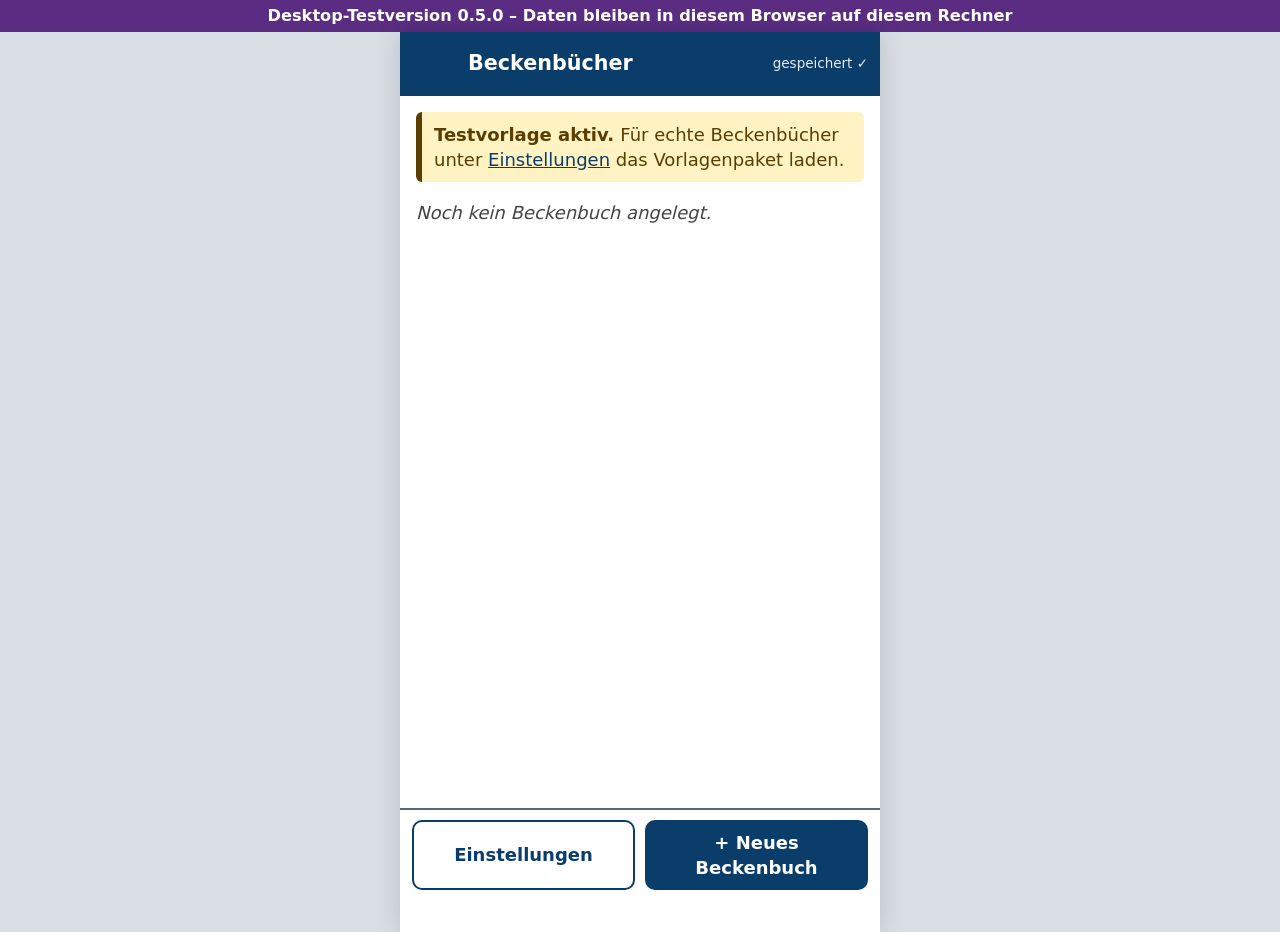
==== commit 4dc92295: "Etappe 5: Lageplan- und Schnittskizzen aus Maßen – Feldart massskizze, nur bestätigte Maße, Ergänzun" ====
--- a/desktop/Beckenbuch-Desktop-Test.html
+++ b/desktop/Beckenbuch-Desktop-Test.html
@@ -3,7 +3,7 @@
 <head>
 <meta charset="utf-8">
 <meta name="viewport" content="width=device-width, initial-scale=1">
-<title>Beckenbuch – Desktop-Test 0.4.1</title>
+<title>Beckenbuch – Desktop-Test 0.5.0</title>
 <!-- Automatisch erzeugt mit tools/desktop_bauen.py – nicht von Hand ändern. -->
 <style>
 /* Beckenbuch – Gestaltung für den Außeneinsatz: groß, kontrastreich, Hochformat, einhändig. */
@@ -253,6 +253,18 @@
 .option-knopf.aktiv.schaden { background: var(--gefahr); border-color: var(--gefahr); }
 .notizen textarea { margin-top: 6px; }
 
+/* Skizzen aus Maßen (Etappe 5) */
+.massskizze-bild { border: 2px solid var(--linie); border-radius: 10px; overflow: hidden; background: #fff; margin-bottom: 10px; }
+.massskizze-bild svg { display: block; width: 100%; height: auto; touch-action: manipulation; cursor: crosshair; }
+.massskizze-symbole { flex-direction: row; flex-wrap: wrap; }
+.massskizze-symbole .option-knopf { flex: 1 1 45%; }
+.massskizze details { margin: 10px 0; }
+.massliste { list-style: none; padding: 0; margin: 8px 0; }
+.massliste li { display: flex; flex-wrap: wrap; gap: 6px 10px; align-items: baseline; padding: 8px 0; border-bottom: 1px solid #d7dbe0; }
+.massliste li span { flex: 1 1 60%; }
+.massliste li.fehlt strong { color: var(--gefahr); }
+.massliste a { font-weight: 700; }
+
 /* Desktop-Test: App in Handybreite in der Mitte zeigen */
 @media (min-width: 700px) {
   body { background: #d9dee5; }
@@ -263,12 +275,12 @@
 </style>
 </head>
 <body>
-<div class="desktop-band">Desktop-Testversion 0.4.1 – Daten bleiben in diesem Browser auf diesem Rechner</div>
+<div class="desktop-band">Desktop-Testversion 0.5.0 – Daten bleiben in diesem Browser auf diesem Rechner</div>
 <button id="update" class="update-leiste" hidden>Neue Version verfügbar</button>
 <div id="app"><p style="padding:1rem">Beckenbuch wird geladen …</p></div>
 <div id="toast" class="toast" role="status" aria-live="polite"></div>
 <noscript>Diese App benötigt JavaScript.</noscript>
-<script>window.BECKENBUCH_TESTGLIEDERUNG = {"format": 1, "vorlage": "TESTVORLAGE – keine echte Dienststellen-Vorlage", "version": "test-2026-11-24", "testdaten": true, "hinweise": "Dies ist eine Test-Gliederung mit erfundenen Feldern. Für echte Beckenbücher laden Sie unter Einstellungen das Vorlagenpaket Ihrer Dienststelle.", "teilbauwerke": [{"id": "testbecken", "label": "Testbecken"}, {"id": "testschacht", "label": "Testschacht"}, {"id": "testwand", "label": "Testwand"}], "freieTeilbauwerke": 2, "stammdaten": [{"id": "test_meisterei", "label": "Test-Meisterei"}, {"id": "test_telefon", "label": "Test-Telefon"}], "mindestumfang": [{"label": "Testangabe Pflicht", "felder": ["T1.pflichttext"]}, {"label": "Testtabelle mit Zeile", "felder": ["T2.tabelle"]}], "kapitel": [{"id": "T1", "nr": "T 1", "titel": "Testkapitel Allgemein", "teil": "A", "hinweis": "Testhinweis: Hier stehen Hinweise aus der Kursivschrift der Vorlage.", "felder": [{"id": "pflichttext", "label": "Test-Pflichttext", "art": "text", "pflicht": true, "ort": "vor_ort", "stichwoerter": ["pflicht"]}, {"id": "langtext", "label": "Test-Langtext", "art": "langtext", "ort": "vor_ort", "hinweis": "Testhinweis zum Feld"}, {"id": "laenge", "label": "Test-Länge", "art": "zahl", "einheit": "m", "ort": "vor_ort", "stichwoerter": ["länge"]}, {"id": "neigung", "label": "Test-Neigung", "art": "zahl", "format": "verhaeltnis", "einheit": "1:n", "ort": "vor_ort", "stichwoerter": ["neigung", "böschung"]}, {"id": "datum", "label": "Test-Datum", "art": "datum", "ort": "akten"}, {"id": "auswahl", "label": "Test-Auswahl", "art": "auswahl", "optionen": ["Option A", "Option B"], "ort": "vor_ort"}, {"id": "mehrfach", "label": "Test-Mehrfachauswahl", "art": "mehrfach", "optionen": ["Eins", "Zwei", "Drei"], "ort": "vor_ort"}, {"id": "janein", "label": "Test-Ja/Nein", "art": "janein", "ort": "vor_ort"}, {"id": "art", "label": "Test-Art (Vorschlag aus Teilbauwerken)", "art": "text", "vorschlagAus": "teilbauwerke", "ort": "vor_ort"}, {"id": "meisterei", "label": "Test-Meisterei", "art": "text", "ort": "stammdaten", "stammdaten": "test_meisterei"}, {"id": "wandfeld", "label": "Test-Feld nur bei Testwand", "art": "text", "ort": "vor_ort", "sichtbarWenn": {"teilbauwerk": ["testwand"]}}]}, {"id": "T2", "nr": "T 2", "titel": "Testkapitel Tabelle und Medien", "teil": "A", "felder": [{"id": "tabelle", "label": "Test-Tabelle", "art": "tabelle", "ort": "vor_ort", "fotosJeZeile": true, "spalten": [{"id": "nr", "label": "Nr.", "art": "zahl"}, {"id": "text", "label": "Bezeichnung", "art": "text"}], "vorschlagZeilen": [{"text": "Testvorschlag 1"}]}, {"id": "foto", "label": "Test-Foto", "art": "foto", "ort": "vor_ort"}, {"id": "skizze", "label": "Test-Skizze", "art": "skizze", "ort": "vor_ort", "marken": "T2.tabelle"}, {"id": "skizze_kopie", "label": "Test-Skizze (Kopie)", "art": "skizze", "aus": "T2.skizze"}]}, {"id": "T3", "nr": "T 3", "titel": "Testkapitel zuschaltbar", "teil": "B", "zuschaltbar": true, "felder": [{"id": "notiz", "label": "Test-Notiz", "art": "langtext", "ort": "akten", "vorschlag": true}]}, {"id": "T4", "nr": "T 4", "titel": "Testkapitel nur bei Testschacht", "teil": "B", "sichtbarWenn": {"teilbauwerk": ["testschacht"]}, "felder": [{"id": "tiefe", "label": "Test-Tiefe", "art": "zahl", "einheit": "m", "ort": "vor_ort"}]}, {"id": "T5", "nr": "T 5", "titel": "Testkapitel Protokoll", "teil": "C", "protokoll": {"arten": ["Testkontrolle", "Außerplanmäßige Testkontrolle, weil"], "witterung": ["Testwetter trocken", "Sonstige"], "anlagenarten": ["Testbecken (Testart)", "Sonstiges:"], "gruppen": [{"id": "A", "titel": "Testgruppe A", "punkte": [{"nr": "1", "text": "Testpunkt A 1"}, {"nr": "2", "text": "*Testpunkt A 2"}]}, {"id": "B", "titel": "Testgruppe B", "punkte": [{"nr": "1", "text": "Testpunkt B 1"}]}], "behebung": ["Test-AM", "Test-NL"], "fussnote": "*: Testfußnote"}, "felder": [{"id": "kontrolle", "label": "Test-Erstkontrolle", "art": "pruefprotokoll", "protokoll": "T5", "ort": "vor_ort"}]}]};</script>
+<script>window.BECKENBUCH_TESTGLIEDERUNG = {"format": 1, "vorlage": "TESTVORLAGE – keine echte Dienststellen-Vorlage", "version": "test-2026-11-24", "testdaten": true, "hinweise": "Dies ist eine Test-Gliederung mit erfundenen Feldern. Für echte Beckenbücher laden Sie unter Einstellungen das Vorlagenpaket Ihrer Dienststelle.", "teilbauwerke": [{"id": "testbecken", "label": "Testbecken"}, {"id": "testschacht", "label": "Testschacht"}, {"id": "testwand", "label": "Testwand"}], "freieTeilbauwerke": 2, "stammdaten": [{"id": "test_meisterei", "label": "Test-Meisterei"}, {"id": "test_telefon", "label": "Test-Telefon"}], "mindestumfang": [{"label": "Testangabe Pflicht", "felder": ["T1.pflichttext"]}, {"label": "Testtabelle mit Zeile", "felder": ["T2.tabelle"]}], "kapitel": [{"id": "T1", "nr": "T 1", "titel": "Testkapitel Allgemein", "teil": "A", "hinweis": "Testhinweis: Hier stehen Hinweise aus der Kursivschrift der Vorlage.", "felder": [{"id": "pflichttext", "label": "Test-Pflichttext", "art": "text", "pflicht": true, "ort": "vor_ort", "stichwoerter": ["pflicht"]}, {"id": "langtext", "label": "Test-Langtext", "art": "langtext", "ort": "vor_ort", "hinweis": "Testhinweis zum Feld"}, {"id": "laenge", "label": "Test-Länge", "art": "zahl", "einheit": "m", "ort": "vor_ort", "stichwoerter": ["länge"]}, {"id": "neigung", "label": "Test-Neigung", "art": "zahl", "format": "verhaeltnis", "einheit": "1:n", "ort": "vor_ort", "stichwoerter": ["neigung", "böschung"]}, {"id": "datum", "label": "Test-Datum", "art": "datum", "ort": "akten"}, {"id": "auswahl", "label": "Test-Auswahl", "art": "auswahl", "optionen": ["Option A", "Option B"], "ort": "vor_ort"}, {"id": "mehrfach", "label": "Test-Mehrfachauswahl", "art": "mehrfach", "optionen": ["Eins", "Zwei", "Drei"], "ort": "vor_ort"}, {"id": "janein", "label": "Test-Ja/Nein", "art": "janein", "ort": "vor_ort"}, {"id": "art", "label": "Test-Art (Vorschlag aus Teilbauwerken)", "art": "text", "vorschlagAus": "teilbauwerke", "ort": "vor_ort"}, {"id": "meisterei", "label": "Test-Meisterei", "art": "text", "ort": "stammdaten", "stammdaten": "test_meisterei"}, {"id": "wandfeld", "label": "Test-Feld nur bei Testwand", "art": "text", "ort": "vor_ort", "sichtbarWenn": {"teilbauwerk": ["testwand"]}}]}, {"id": "T2", "nr": "T 2", "titel": "Testkapitel Tabelle und Medien", "teil": "A", "felder": [{"id": "tabelle", "label": "Test-Tabelle", "art": "tabelle", "ort": "vor_ort", "fotosJeZeile": true, "spalten": [{"id": "nr", "label": "Nr.", "art": "zahl"}, {"id": "text", "label": "Bezeichnung", "art": "text"}], "vorschlagZeilen": [{"text": "Testvorschlag 1"}]}, {"id": "foto", "label": "Test-Foto", "art": "foto", "ort": "vor_ort"}, {"id": "skizze", "label": "Test-Skizze", "art": "skizze", "ort": "vor_ort", "marken": "T2.tabelle"}, {"id": "skizze_kopie", "label": "Test-Skizze (Kopie)", "art": "skizze", "aus": "T2.skizze"}]}, {"id": "T3", "nr": "T 3", "titel": "Testkapitel zuschaltbar", "teil": "B", "zuschaltbar": true, "felder": [{"id": "notiz", "label": "Test-Notiz", "art": "langtext", "ort": "akten", "vorschlag": true}]}, {"id": "T4", "nr": "T 4", "titel": "Testkapitel nur bei Testschacht", "teil": "B", "sichtbarWenn": {"teilbauwerk": ["testschacht"]}, "felder": [{"id": "tiefe", "label": "Test-Tiefe", "art": "zahl", "einheit": "m", "ort": "vor_ort"}]}, {"id": "T6", "nr": "T 6", "titel": "Testkapitel Maße und Skizzen", "teil": "A", "hinweis": "Testhinweis: Hauptmaße – daraus entstehen Lageplan und Schnitt.", "felder": [{"id": "laenge_oben", "label": "Test-Länge oben", "art": "zahl", "einheit": "m", "ort": "vor_ort", "stichwoerter": ["länge oben"]}, {"id": "breite_oben", "label": "Test-Breite oben", "art": "zahl", "einheit": "m", "ort": "vor_ort", "stichwoerter": ["breite oben"]}, {"id": "laenge_sohle", "label": "Test-Länge Sohle", "art": "zahl", "einheit": "m", "ort": "vor_ort", "stichwoerter": ["länge sohle"]}, {"id": "breite_sohle", "label": "Test-Breite Sohle", "art": "zahl", "einheit": "m", "ort": "vor_ort", "stichwoerter": ["breite sohle"]}, {"id": "neigung", "label": "Test-Böschungsneigung", "art": "zahl", "format": "verhaeltnis", "einheit": "1:n", "ort": "vor_ort", "stichwoerter": ["neigung"]}, {"id": "tiefe", "label": "Test-Tiefe", "art": "zahl", "einheit": "m", "ort": "vor_ort", "stichwoerter": ["tiefe"]}, {"id": "lageplan", "label": "Test-Lageplan aus Maßen", "art": "massskizze", "ansicht": "lageplan", "ort": "vor_ort", "masse": {"laengeOben": "T6.laenge_oben", "breiteOben": "T6.breite_oben", "laengeSohle": "T6.laenge_sohle", "breiteSohle": "T6.breite_sohle", "neigung": "T6.neigung", "tiefe": "T6.tiefe"}}, {"id": "schnitt", "label": "Test-Querschnitt aus Maßen", "art": "massskizze", "ansicht": "schnitt", "richtung": "quer", "ort": "vor_ort", "masse": {"breiteOben": "T6.breite_oben", "breiteSohle": "T6.breite_sohle", "neigung": "T6.neigung", "tiefe": "T6.tiefe"}}]}, {"id": "T5", "nr": "T 5", "titel": "Testkapitel Protokoll", "teil": "C", "protokoll": {"arten": ["Testkontrolle", "Außerplanmäßige Testkontrolle, weil"], "witterung": ["Testwetter trocken", "Sonstige"], "anlagenarten": ["Testbecken (Testart)", "Sonstiges:"], "gruppen": [{"id": "A", "titel": "Testgruppe A", "punkte": [{"nr": "1", "text": "Testpunkt A 1"}, {"nr": "2", "text": "*Testpunkt A 2"}]}, {"id": "B", "titel": "Testgruppe B", "punkte": [{"nr": "1", "text": "Testpunkt B 1"}]}], "behebung": ["Test-AM", "Test-NL"], "fussnote": "*: Testfußnote"}, "felder": [{"id": "kontrolle", "label": "Test-Erstkontrolle", "art": "pruefprotokoll", "protokoll": "T5", "ort": "vor_ort"}]}]};</script>
 <script type="module">
 // ===== js/db.js =====
 const Modul_db = await (async () => {
@@ -694,11 +706,303 @@
 return { HERKUNFT, erwarteteArt, bewerteMassEingabe, massZustand, massAnzeige };
 })();
 
+// ===== js/massskizze.js =====
+const Modul_massskizze = await (async () => {
+// Skizzen aus Maßen (Etappe 5): Lageplan (Draufsicht) und Schnitt eines Beckens,
+// erzeugt aus den vor Ort gemessenen und bestätigten Hauptmaßen.
+// Reine Logik ohne Bildschirm – liefert die Zeichnung als SVG-Text, deshalb automatisch testbar.
+//
+// Feld in der Gliederung (Feldart "massskizze"):
+//   { "id": "lageplan", "label": "Lageplanskizze", "art": "massskizze", "ansicht": "lageplan",
+//     "masse": { "laengeOben": "A4_2.laenge_bok", "breiteOben": "A4_2.breite_bok", ... } }
+//   "ansicht": "lageplan" oder "schnitt"; beim Schnitt zusätzlich "richtung": "quer" (über die Breite, Standard)
+//   oder "laengs" (über die Länge). "masse" ordnet jedem Maß das Zahlfeld zu, aus dem es kommt –
+//   ändern sich die Hauptmaße in der Vorlage, wird nur diese Zuordnung angepasst.
+//
+// Gespeicherter Wert des Feldes: { symbole: [{ typ, x, y, winkel }], geprueft: true|false, stand: '<Maße bei Prüfung>' }
+// Das Feld gilt als erfasst, wenn die Skizze als geprüft bestätigt wurde.
+const { umrechnen, zahlDE } = Modul_zahlen;
+// Maße, die eine Skizze kennt. (Vorschlag der App, s. Etappe 4: Hauptmaße A 4.2)
+const MASSE = {
+  laengeOben: 'Länge an der Böschungsoberkante',
+  breiteOben: 'Breite an der Böschungsoberkante',
+  laengeSohle: 'Länge an der Sohle',
+  breiteSohle: 'Breite an der Sohle',
+  neigung: 'Böschungsneigung 1 : n',
+  tiefe: 'Tiefe (Böschungsoberkante bis Sohle)',
+};
+
+// Symbole, die von Hand gesetzt werden. (Vorschlag der App)
+const SYMBOLE = {
+  zulauf: { label: 'Zulauf', pfeil: true },
+  ablauf: { label: 'Ablauf', pfeil: true },
+  ueberlauf: { label: 'Notüberlauf', pfeil: true },
+  schacht: { label: 'Schacht', pfeil: false },
+  nord: { label: 'Nordpfeil', pfeil: false },
+};
+
+const BREITE = 1600;
+const HOEHE = 1200;
+const BLAU = '#0047b3';
+const ROT = '#c4001d';
+const SOHLE = '#e3eefa';
+
+// ---------- Maße holen ----------
+// Liefert je Maß { zahl (in m bzw. n), quelle: 'erfasst'|'errechnet'|null, feldKey, hinweis }.
+// Nur bestätigte Maße (eintrag.mass) zählen – ein ungeklärter Wortlaut bleibt „?“.
+function holeMasse(feld, buch, feldIndex) {
+  const r = {};
+  for (const key of Object.keys(MASSE)) {
+    const fk = (feld.masse || {})[key];
+    r[key] = { zahl: null, quelle: null, feldKey: fk || null, hinweis: '' };
+    if (!fk) continue;
+    const e = (buch.werte || {})[fk];
+    const ziel = feldIndex.get(fk);
+    if (!e || !e.mass || !ziel) continue;
+    const m = e.mass;
+    if (key === 'neigung') {
+      if (m.art === 'verhaeltnis' && m.zahl > 0) Object.assign(r[key], { zahl: m.zahl, quelle: 'erfasst' });
+      continue;
+    }
+    if (m.art !== 'zahl') continue;
+    const einheit = m.einheit || ziel.feld.einheit;
+    const inMeter = einheit ? umrechnen(m.zahl, einheit, 'm') : null;
+    if (inMeter === null) { r[key].hinweis = 'Einheit unklar'; continue; }
+    if (inMeter > 0) Object.assign(r[key], { zahl: inMeter, quelle: 'erfasst' });
+  }
+  return r;
+}
+
+const rund = (x) => Math.round(x * 100) / 100;
+
+// Ergänzt fehlende Maße aus den übrigen (Trapez: oben = Sohle + 2 · n · Tiefe).
+// Ergebnis: neue Maßliste und Hinweise, wenn alle vier Maße einer Seite erfasst sind und rechnerisch abweichen.
+function ergaenze(masse) {
+  const m = structuredClone(masse);
+  const hinweise = [];
+  const bekannt = (k) => m[k].zahl !== null;
+  const setze = (k, wert) => { if (wert > 0 && Number.isFinite(wert)) Object.assign(m[k], { zahl: rund(wert), quelle: 'errechnet' }); };
+  for (let runde = 0; runde < 3; runde++) {
+    for (const seite of ['laenge', 'breite']) {
+      const O = `${seite}Oben`, S = `${seite}Sohle`;
+      const o = m[O].zahl, s = m[S].zahl, n = m.neigung.zahl, t = m.tiefe.zahl;
+      if (!bekannt(S) && o !== null && n !== null && t !== null) setze(S, o - 2 * n * t);
+      else if (!bekannt(O) && s !== null && n !== null && t !== null) setze(O, s + 2 * n * t);
+      else if (!bekannt('tiefe') && o !== null && s !== null && n !== null && o > s) setze('tiefe', (o - s) / (2 * n));
+      else if (!bekannt('neigung') && o !== null && s !== null && t !== null && o > s) setze('neigung', (o - s) / (2 * t));
+    }
+  }
+  for (const seite of ['laenge', 'breite']) {
+    const O = `${seite}Oben`, S = `${seite}Sohle`;
+    const alle = [O, S, 'neigung', 'tiefe'].every((k) => masse[k].quelle === 'erfasst');
+    if (!alle) continue;
+    const soll = rund(masse[S].zahl + 2 * masse.neigung.zahl * masse.tiefe.zahl);
+    // Abweichung ab 1 cm (Rundung der Anzeige) wird nur gemeldet, nicht bewertet.
+    if (Math.abs(soll - masse[O].zahl) >= 0.01) {
+      hinweise.push(`${seite === 'laenge' ? 'Länge' : 'Breite'}: aus Sohle, Neigung und Tiefe ergäben sich oben ${zahlDE(soll)} m, gemessen sind ${zahlDE(rund(masse[O].zahl))} m.`);
+    }
+  }
+  return { masse: m, hinweise };
+}
+
+// Text für die Skizze: „12,5 m“, errechnet „≈ 12,5 m“, fehlend „?“.
+function massBeschriftung(eintrag, art = 'm') {
+  if (!eintrag || eintrag.zahl === null) return '?';
+  const z = art === 'n' ? `1 : ${zahlDE(rund(eintrag.zahl))}` : `${zahlDE(rund(eintrag.zahl))} m`;
+  return eintrag.quelle === 'errechnet' ? `≈ ${z}` : z;
+}
+
+// Kurzer „Fingerabdruck“ der Maße – zeigt, ob sich Maße nach der Prüfung geändert haben.
+function stand(masse) {
+  return Object.keys(MASSE).map((k) => (masse[k].zahl === null ? '-' : rund(masse[k].zahl))).join('|');
+}
+
+// Maße, die die jeweilige Ansicht zeigt.
+function noetigeMasse(feld) {
+  if (feld.ansicht !== 'schnitt') return Object.keys(MASSE);
+  return feld.richtung === 'laengs' ? ['laengeOben', 'laengeSohle', 'neigung', 'tiefe'] : ['breiteOben', 'breiteSohle', 'neigung', 'tiefe'];
+}
+
+function fehlendeMasse(feld, masse) {
+  return noetigeMasse(feld).filter((k) => masse[k].zahl === null);
+}
+
+// ---------- SVG-Bausteine ----------
+const esc = (s) => String(s).replace(/&/g, '&amp;').replace(/</g, '&lt;').replace(/>/g, '&gt;').replace(/"/g, '&quot;');
+const r1 = (x) => Math.round(x * 10) / 10;
+const linie = (x1, y1, x2, y2, dicke = 3, farbe = '#111') => `<line x1="${r1(x1)}" y1="${r1(y1)}" x2="${r1(x2)}" y2="${r1(y2)}" stroke="${farbe}" stroke-width="${dicke}" stroke-linecap="round"/>`;
+function text(x, y, t, { groesse = 40, farbe = '#111', anker = 'middle', drehung = 0, fett = false } = {}) {
+  const rot = drehung ? ` transform="rotate(${drehung} ${r1(x)} ${r1(y)})"` : '';
+  const f = t === '?' ? ROT : farbe;
+  return `<text x="${r1(x)}" y="${r1(y)}" font-size="${groesse}" font-family="system-ui, sans-serif" font-weight="${fett || t === '?' ? 700 : 500}" fill="${f}" text-anchor="${anker}" stroke="#fff" stroke-width="${Math.round(groesse / 6)}" paint-order="stroke"${rot}>${esc(t)}</text>`;
+}
+
+// Maßlinie mit Endstrichen und Text; senkrecht, wenn x1 === x2.
+function masslinie(x1, y1, x2, y2, beschriftung, seite = -1) {
+  const senkrecht = Math.abs(x1 - x2) < 0.5;
+  const t = 18;
+  let s = linie(x1, y1, x2, y2, 2.5, '#333');
+  if (senkrecht) {
+    s += linie(x1 - t, y1, x1 + t, y1, 2.5, '#333') + linie(x2 - t, y2, x2 + t, y2, 2.5, '#333');
+    // gedrehter Text liegt links seiner Grundlinie – rechts der Linie deshalb weiter abrücken
+    s += text(x1 + (seite < 0 ? -22 : 50), (y1 + y2) / 2, beschriftung, { drehung: -90 });
+  } else {
+    s += linie(x1, y1 - t, x1, y1 + t, 2.5, '#333') + linie(x2, y2 - t, x2, y2 + t, 2.5, '#333');
+    s += text((x1 + x2) / 2, y1 + (seite < 0 ? -16 : 46), beschriftung);
+  }
+  return s;
+}
+
+function symbolSvg(sym, ausgewaehlt) {
+  const d = SYMBOLE[sym.typ];
+  if (!d) return '';
+  const w = (sym.winkel || 0) * Math.PI / 180;
+  const { x, y } = sym;
+  let s = '';
+  if (sym.typ === 'nord') {
+    // Pfeil nach oben (winkel 0 = Norden oben), mit N
+    const p = (dx, dy) => [x + dx * Math.cos(w) - dy * Math.sin(w), y + dx * Math.sin(w) + dy * Math.cos(w)];
+    const [sx, sy] = p(0, 60), [tx, ty] = p(0, -60), [lx, ly] = p(-26, -14), [rx, ry] = p(26, -14), [nx, ny] = p(0, -92);
+    s += linie(sx, sy, tx, ty, 6) + `<polygon points="${r1(tx)},${r1(ty)} ${r1(lx)},${r1(ly)} ${r1(rx)},${r1(ry)}" fill="#111"/>`;
+    s += text(nx, ny + 16, 'N', { groesse: 46, fett: true });
+  } else if (d.pfeil) {
+    const dx = Math.cos(w), dy = Math.sin(w);
+    const [ax, ay, bx, by] = [x - 60 * dx, y - 60 * dy, x + 60 * dx, y + 60 * dy];
+    const kopf = (a) => [bx - 34 * Math.cos(w + a), by - 34 * Math.sin(w + a)];
+    const [k1x, k1y] = kopf(0.45), [k2x, k2y] = kopf(-0.45);
+    s += linie(ax, ay, bx, by, 8, BLAU) + `<polygon points="${r1(bx)},${r1(by)} ${r1(k1x)},${r1(k1y)} ${r1(k2x)},${r1(k2y)}" fill="${BLAU}"/>`;
+    s += text(x, y + 66, d.label, { groesse: 34, farbe: BLAU, fett: true });
+  } else {
+    s += `<circle cx="${r1(x)}" cy="${r1(y)}" r="26" fill="#fff" stroke="${BLAU}" stroke-width="6"/>`;
+    s += linie(x - 18, y - 18, x + 18, y + 18, 4, BLAU) + linie(x - 18, y + 18, x + 18, y - 18, 4, BLAU);
+    s += text(x, y + 66, d.label, { groesse: 34, farbe: BLAU, fett: true });
+  }
+  if (ausgewaehlt) s += `<circle cx="${r1(x)}" cy="${r1(y)}" r="80" fill="none" stroke="#ffb000" stroke-width="5" stroke-dasharray="14 9"/>`;
+  return `<g class="symbol">${s}</g>`;
+}
+
+function rahmen(inhalt, titel, legende, fuss) {
+  let s = `<svg xmlns="http://www.w3.org/2000/svg" viewBox="0 0 ${BREITE} ${HOEHE}" width="${BREITE}" height="${HOEHE}">`;
+  s += `<rect width="${BREITE}" height="${HOEHE}" fill="#fff"/>`;
+  s += text(40, 70, titel, { groesse: 48, anker: 'start', fett: true });
+  s += inhalt;
+  legende.forEach((l, i) => { s += text(40, HOEHE - 120 + i * 40 - (legende.length - 1) * 40, l, { groesse: 30, anker: 'start', farbe: '#444' }); });
+  s += linie(0, HOEHE - 56, BREITE, HOEHE - 56, 2, '#999');
+  s += text(40, HOEHE - 18, fuss, { groesse: 28, anker: 'start', farbe: '#333' });
+  return s + '</svg>';
+}
+
+const zwischen = (x, a, b) => Math.max(a, Math.min(b, x));
+
+// ---------- Lageplan (Draufsicht) ----------
+function lageplanSvg(masse, symbole = [], { auswahl = -1, fuss = 'Skizze aus Maßen, nicht maßstäblich' } = {}) {
+  const L = masse.laengeOben.zahl, B = masse.breiteOben.zahl;
+  // Seitenverhältnis aus den Maßen, für die Lesbarkeit begrenzt (deshalb „nicht maßstäblich“).
+  const r = zwischen(L && B ? L / B : 1.6, 0.6, 2.6);
+  const fw = 1000, fh = 680, fx = 300, fy = 190;
+  const w = r > fw / fh ? fw : fh * r, h = r > fw / fh ? fw / r : fh;
+  const ox = fx + (fw - w) / 2, oy = fy + (fh - h) / 2;
+  const anteil = (s, o) => (s !== null && o ? zwischen(s / o, 0.2, 0.9) : 0.6);
+  const ax = anteil(masse.laengeSohle.zahl, L), ay = anteil(masse.breiteSohle.zahl, B);
+  const iw = w * ax, ih = h * ay, ix = ox + (w - iw) / 2, iy = oy + (h - ih) / 2;
+
+  let s = `<rect x="${r1(ix)}" y="${r1(iy)}" width="${r1(iw)}" height="${r1(ih)}" fill="${SOHLE}"/>`;
+  // Böschungsschraffur: lange und kurze Striche von der Oberkante zur Sohle
+  const schraffur = (x1, y1, x2, y2, nx, ny, tiefePx) => {
+    const len = Math.hypot(x2 - x1, y2 - y1), schritt = 34;
+    let t = '';
+    for (let d = schritt, i = 0; d < len - 10; d += schritt, i++) {
+      const px = x1 + (x2 - x1) * d / len, py = y1 + (y2 - y1) * d / len;
+      const l = tiefePx * (i % 2 ? 0.35 : 0.7);
+      t += linie(px, py, px + nx * l, py + ny * l, 2, '#555');
+    }
+    return t;
+  };
+  s += schraffur(ox, oy, ox + w, oy, 0, 1, iy - oy) + schraffur(ox, oy + h, ox + w, oy + h, 0, -1, oy + h - (iy + ih));
+  s += schraffur(ox, oy, ox, oy + h, 1, 0, ix - ox) + schraffur(ox + w, oy, ox + w, oy + h, -1, 0, ox + w - (ix + iw));
+  s += `<rect x="${r1(ox)}" y="${r1(oy)}" width="${r1(w)}" height="${r1(h)}" fill="none" stroke="#111" stroke-width="6"/>`;
+  s += `<rect x="${r1(ix)}" y="${r1(iy)}" width="${r1(iw)}" height="${r1(ih)}" fill="none" stroke="#111" stroke-width="4"/>`;
+  for (const [a, b, c, d] of [[ox, oy, ix, iy], [ox + w, oy, ix + iw, iy], [ox, oy + h, ix, iy + ih], [ox + w, oy + h, ix + iw, iy + ih]]) s += linie(a, b, c, d, 2.5, '#111');
+  // Maße
+  s += masslinie(ox, oy - 60, ox + w, oy - 60, massBeschriftung(masse.laengeOben));
+  s += masslinie(ox - 60, oy, ox - 60, oy + h, massBeschriftung(masse.breiteOben));
+  s += masslinie(ix + 20, iy + 50, ix + iw - 20, iy + 50, massBeschriftung(masse.laengeSohle), 1);
+  s += masslinie(ix + 50, iy + 20, ix + 50, iy + ih - 20, massBeschriftung(masse.breiteSohle), 1);
+  s += text(ix + iw / 2 + 30, iy + ih / 2 + 30, `Tiefe ${massBeschriftung(masse.tiefe)}`, { groesse: 38 });
+  s += text(ox + w / 2, oy + h + 80, `Böschung ${massBeschriftung(masse.neigung, 'n')}`, { groesse: 38 });
+  symbole.forEach((sym, i) => { s += symbolSvg(sym, i === auswahl); });
+  const legende = ['Außen: Böschungsoberkante · innen (blau): Sohle', '? = Maß fehlt · ≈ = aus anderen Maßen errechnet'];
+  return rahmen(s, 'Lageplan', legende, fuss);
+}
+
+// ---------- Schnitt ----------
+function schnittSvg(masse, symbole = [], { richtung = 'quer', auswahl = -1, fuss = 'Skizze aus Maßen, nicht maßstäblich' } = {}) {
+  const seite = richtung === 'laengs' ? 'laenge' : 'breite';
+  const O = masse[`${seite}Oben`], S = masse[`${seite}Sohle`], T = masse.tiefe, N = masse.neigung;
+  // Zeichenwerte: echte Maße, wo vorhanden, sonst Platzhalter nur für die Form.
+  const o = O.zahl || (S.zahl ? S.zahl * 1.6 : 10);
+  const sZ = S.zahl !== null ? S.zahl : o * 0.6;
+  const t = T.zahl || (o - sZ) / 2 / (N.zahl || 2) || o * 0.2;
+  const sx = 1000 / o;
+  const echt = t * sx;
+  const hoehe = zwischen(echt, 220, 560);
+  const verzerrt = echt < 220 ? 'Höhen überhöht dargestellt' : echt > 560 ? 'Höhen gestaucht dargestellt' : '';
+  const gy = 330 + (560 - hoehe) / 2, x0 = 300, x1 = 1300; // flache Schnitte mittig
+  const sw = zwischen(sZ * sx, 60, 960);
+  const bx0 = 800 - sw / 2, bx1 = 800 + sw / 2, by = gy + hoehe;
+
+  let s = `<polygon points="${x0},${gy} ${r1(bx0)},${r1(by)} ${r1(bx1)},${r1(by)} ${x1},${gy}" fill="${SOHLE}" stroke="none"/>`;
+  s += linie(x0 - 200, gy, x0, gy, 5) + linie(x1, gy, x1 + 200, gy, 5);
+  for (let x = x0 - 180; x < x0; x += 40) s += linie(x, gy, x - 14, gy - 18, 2, '#3a7d2c');
+  for (let x = x1 + 30; x < x1 + 200; x += 40) s += linie(x, gy, x - 14, gy - 18, 2, '#3a7d2c');
+  s += `<polyline points="${x0},${gy} ${r1(bx0)},${r1(by)} ${r1(bx1)},${r1(by)} ${x1},${gy}" fill="none" stroke="#111" stroke-width="6" stroke-linejoin="round"/>`;
+  s += masslinie(x0, gy - 70, x1, gy - 70, massBeschriftung(O));
+  s += masslinie(bx0, by + 50, bx1, by + 50, massBeschriftung(S), 1);
+  s += masslinie(x1 + 110, gy, x1 + 110, by, massBeschriftung(T), 1);
+  // Neigung an der rechten Böschung
+  s += text((x1 + bx1) / 2 + 40, (gy + by) / 2 + 60, massBeschriftung(N, 'n'), { groesse: 38, anker: 'start' });
+  symbole.forEach((sym, i) => { s += symbolSvg(sym, i === auswahl); });
+  const legende = [`Schnitt ${richtung === 'laengs' ? 'in Längsrichtung' : 'quer zum Becken'}${verzerrt ? ` · ${verzerrt}` : ''}`, '? = Maß fehlt · ≈ = aus anderen Maßen errechnet'];
+  return rahmen(s, richtung === 'laengs' ? 'Längsschnitt' : 'Querschnitt', legende, fuss);
+}
+
+function skizzeSvg(feld, masse, symbole, opts = {}) {
+  return feld.ansicht === 'schnitt'
+    ? schnittSvg(masse, symbole, { ...opts, richtung: feld.richtung || 'quer' })
+    : lageplanSvg(masse, symbole, opts);
+}
+
+// Index des Symbols nahe (x, y) oder -1.
+function symbolBei(symbole, x, y, toleranz = 75) {
+  for (let i = symbole.length - 1; i >= 0; i--) if (Math.hypot(symbole[i].x - x, symbole[i].y - y) <= toleranz) return i;
+  return -1;
+}
+
+// Prüft die Einträge eines massskizze-Feldes in der Gliederung (für pruefeGliederung).
+function pruefeMassskizzeFeld(f, index, wo) {
+  const fehler = [];
+  if (!['lageplan', 'schnitt'].includes(f.ansicht)) fehler.push(`${wo}: "ansicht" muss "lageplan" oder "schnitt" sein.`);
+  if (f.richtung && !['quer', 'laengs'].includes(f.richtung)) fehler.push(`${wo}: "richtung" muss "quer" oder "laengs" sein.`);
+  if (!f.masse || typeof f.masse !== 'object') { fehler.push(`${wo}: "masse" (Zuordnung der Maße zu Zahlfeldern) fehlt.`); return fehler; }
+  for (const [k, ziel] of Object.entries(f.masse)) {
+    if (!(k in MASSE)) { fehler.push(`${wo}: unbekanntes Maß "${k}" (erlaubt: ${Object.keys(MASSE).join(', ')}).`); continue; }
+    const t = index.get(ziel);
+    if (!t) fehler.push(`${wo}: Maß "${k}" zeigt auf kein Feld (${ziel}).`);
+    else if (t.art !== 'zahl') fehler.push(`${wo}: Maß "${k}" muss auf ein Zahlfeld zeigen.`);
+    else if (k === 'neigung' && t.format !== 'verhaeltnis' && t.einheit !== '1:n') fehler.push(`${wo}: "neigung" muss auf ein Feld im Format 1 : n zeigen.`);
+  }
+  return fehler;
+}
+
+return { MASSE, SYMBOLE, BREITE, HOEHE, holeMasse, ergaenze, massBeschriftung, stand, noetigeMasse, fehlendeMasse, lageplanSvg, schnittSvg, skizzeSvg, symbolBei, pruefeMassskizzeFeld };
+})();
+
 // ===== js/gliederung.js =====
 const Modul_gliederung = await (async () => {
 // Logik rund um die Gliederung (Vorlage) und den Bearbeitungsstand eines Beckenbuchs.
 // Reine Funktionen ohne Bildschirm und ohne Speicher – deshalb automatisch testbar.
 const { massZustand } = Modul_masse;
+const { pruefeMassskizzeFeld } = Modul_massskizze;
 const STATUS = {
   erfasst: 'erfasst',
   nicht_vorhanden: 'nicht vorhanden',
@@ -714,7 +1018,10 @@
 // Diese Status gelten als „geklärt“ für den Fortschritt.
 const GEKLAERT = new Set(['erfasst', 'nicht_vorhanden', 'nicht_zugaenglich']);
 
-const FELDARTEN = ['text', 'langtext', 'zahl', 'datum', 'auswahl', 'mehrfach', 'janein', 'foto', 'skizze', 'tabelle', 'pruefprotokoll'];
+const FELDARTEN = ['text', 'langtext', 'zahl', 'datum', 'auswahl', 'mehrfach', 'janein', 'foto', 'skizze', 'tabelle', 'pruefprotokoll', 'massskizze'];
+
+// Feldarten, die nicht diktiert werden (kein Sammeldiktat, keine Stichwörter).
+const OHNE_DIKTAT = ['foto', 'skizze', 'pruefprotokoll', 'massskizze'];
 
 const BUCH_STAND = {
   in_arbeit: 'in Arbeit',
@@ -782,6 +1089,7 @@
         const pk = (g.kapitel || []).find((x) => x.id === f.protokoll);
         if (!pk || !pk.protokoll || !Array.isArray(pk.protokoll.gruppen)) fehler.push(`${wo}: "protokoll" muss auf ein Kapitel mit Protokoll (gruppen) zeigen.`);
       }
+      if (f.art === 'massskizze') fehler.push(...pruefeMassskizzeFeld(f, index, wo));
       if (f.format && !['verhaeltnis', 'dn'].includes(f.format)) fehler.push(`${wo}: unbekanntes "format" "${f.format}".`);
     }
   }
@@ -829,6 +1137,8 @@
       return !Array.isArray(wert) || wert.length === 0;
     case 'tabelle':
       return !Array.isArray(wert) || !wert.some((z) => zeileHatInhalt(feld, z));
+    case 'massskizze':
+      return typeof wert !== 'object' || !wert.geprueft;
     case 'pruefprotokoll':
       return typeof wert !== 'object' || (!wert.datum && Object.keys(wert.punkte || {}).length === 0);
     default:
@@ -991,7 +1301,7 @@
   return !letzte || letzte < buch.geaendert;
 }
 
-return { STATUS, HAND_STATUS, FELDARTEN, BUCH_STAND, feldKey, pruefeGliederung, istSichtbar, sichtbareKapitel, sichtbareFelder, istLeer, zeileHatInhalt, wertVon, feldStatus, kapitelFortschritt, mindestumfang, feldIndex, akteneintraege, vorschlagAusTeilbauwerken, neueId, neueZeilenId, neuesBeckenbuch, buchName, buchBauwerksnr, brauchtSicherung };
+return { STATUS, HAND_STATUS, FELDARTEN, OHNE_DIKTAT, BUCH_STAND, feldKey, pruefeGliederung, istSichtbar, sichtbareKapitel, sichtbareFelder, istLeer, zeileHatInhalt, wertVon, feldStatus, kapitelFortschritt, mindestumfang, feldIndex, akteneintraege, vorschlagAusTeilbauwerken, neueId, neueZeilenId, neuesBeckenbuch, buchName, buchBauwerksnr, brauchtSicherung };
 })();
 
 // ===== js/ui.js =====
@@ -1069,7 +1379,7 @@
 // ===== js/version.js =====
 const Modul_version = await (async () => {
 // Bei jeder Veröffentlichung erhöhen – auch in sw.js (Test prüft, dass beide gleich sind).
-const VERSION = '0.4.1';
+const VERSION = '0.5.0';
 
 return { VERSION };
 })();
@@ -1908,6 +2218,7 @@
 // Ohne KI-Dienst: Zuordnung über Stichwörter und Wörter der Feldnamen. Ich bestätige oder korrigiere jeden Vorschlag;
 // was sich nicht zuordnen lässt, wird als Notiz zum Kapitel vorgeschlagen.
 const { bewerteMassEingabe } = Modul_masse;
+const { OHNE_DIKTAT } = Modul_gliederung;
 const FUELLWOERTER = new Set(['der', 'die', 'das', 'des', 'dem', 'den', 'und', 'oder', 'von', 'vom', 'für', 'mit', 'zur', 'zum', 'nach',
   'sowie', 'bei', 'als', 'aus', 'ggf', 'z.b', 'vorhandene', 'vorhandener', 'angaben', 'angabe', 'optional', 'hinweise', 'test']);
 
@@ -2007,7 +2318,7 @@
 //   { typ: 'zeile', feldId, zeile: {spalte: wert}, quelle }  (eine neue Tabellenzeile je Satz)
 //   { typ: 'notiz', text }
 function werteAus(text, felder) {
-  const kandidaten = felder.filter((f) => !f.aus && !['foto', 'skizze', 'tabelle', 'pruefprotokoll'].includes(f.art))
+  const kandidaten = felder.filter((f) => !f.aus && !['tabelle', ...OHNE_DIKTAT].includes(f.art))
     .map((f) => ({ f, w: stichwoerter(f) }));
   const tabellen = felder.filter((f) => f.art === 'tabelle' && !f.aus);
   const vorschlaege = [];
@@ -2059,7 +2370,7 @@
 const { bewerteMassEingabe, massAnzeige, HERKUNFT } = Modul_masse;
 const { massText } = Modul_zahlen;
 const { werteAus, wertFuerFeld } = Modul_sammeldiktat;
-const { feldKey, neueZeilenId } = Modul_gliederung;
+const { feldKey, neueZeilenId, OHNE_DIKTAT } = Modul_gliederung;
 // ---------- Zahlfeld mit Maßerkennung ----------
 // e: Eintrag im Beckenbuch, setzeWert(text): speichert (e.mass wird vorher gesetzt).
 function massFeld(feld, e, setzeWert) {
@@ -2131,7 +2442,7 @@
     oninput: (ev) => { buch.sammeldiktate[kap.id] = ev.target.value; aendern(buch); },
   }, buch.sammeldiktate[kap.id] || ''));
 
-  const bearbeitbar = felder.filter((f) => !f.aus && !['foto', 'skizze', 'pruefprotokoll'].includes(f.art));
+  const bearbeitbar = felder.filter((f) => !f.aus && !OHNE_DIKTAT.includes(f.art));
   const auswerten = () => {
     leere(liste);
     const vs = werteAus(ta.value, bearbeitbar);
@@ -2408,6 +2719,135 @@
 return { vorschlagAnlagenarten, protokollStand, protokollFeld };
 })();
 
+// ===== js/massskizzenfeld.js =====
+const Modul_massskizzenfeld = await (async () => {
+// Oberfläche der Skizze aus Maßen (Feldart "massskizze"): Zeichnung, Maßliste, Symbole, Prüfung.
+// Die Zeichnung entsteht jedes Mal neu aus den Maßen; gespeichert werden nur Symbole und die Prüfung.
+const { h, leere, sprungziel } = Modul_ui;
+const { feldIndex } = Modul_gliederung;
+const M = Modul_massskizze;
+// g: Gliederung, buch, kap, feld, e: Eintrag des Feldes, setzeWert(wert)
+function massskizzenFeld({ g, buch, feld, e, setzeWert }) {
+  const index = feldIndex(g);
+  const wert = () => (e.wert && typeof e.wert === 'object' ? e.wert : { symbole: [], geprueft: false, stand: '' });
+  let modus = null;      // Symbolart, die beim nächsten Tippen gesetzt wird
+  let auswahl = -1;      // angetipptes Symbol
+
+  const box = h('div', { class: 'massskizze' });
+  const bild = h('div', { class: 'massskizze-bild', role: 'img', 'aria-label': feld.label });
+  const masseListe = h('div', { class: 'massskizze-masse' });
+  const werkzeuge = h('div', { class: 'optionen massskizze-symbole' });
+  const auswahlLeiste = h('div', { class: 'optionen zwei' });
+  const pruefung = h('div', {});
+  box.append(bild, werkzeuge, auswahlLeiste, masseListe, pruefung);
+
+  let eigene = false; // true, während dieses Feld selbst speichert
+  const speichere = (aenderung) => {
+    eigene = true;
+    try { setzeWert({ ...wert(), ...aenderung }); } finally { eigene = false; }
+  };
+
+  function zeichne() {
+    const { masse, hinweise } = M.ergaenze(M.holeMasse(feld, buch, index));
+    const w = wert();
+    bild.innerHTML = M.skizzeSvg(feld, masse, w.symbole || [], { auswahl }); // SVG aus eigener Erzeugung, Texte maskiert
+    const svg = bild.querySelector('svg');
+    svg.removeAttribute('width'); svg.removeAttribute('height');
+    svg.addEventListener('click', tippen);
+
+    // Werkzeuge
+    leere(werkzeuge);
+    for (const [typ, d] of Object.entries(M.SYMBOLE)) {
+      werkzeuge.append(h('button', {
+        class: `option-knopf ${modus === typ ? 'aktiv' : ''}`,
+        onclick: () => { modus = modus === typ ? null : typ; auswahl = -1; zeichne(); },
+      }, `+ ${d.label}`));
+    }
+    leere(auswahlLeiste);
+    if (modus) auswahlLeiste.append(h('p', { class: 'feld-hinweis' }, `Jetzt in die Skizze tippen, um „${M.SYMBOLE[modus].label}“ zu setzen.`));
+    if (auswahl >= 0) {
+      auswahlLeiste.append(
+        h('button', { class: 'knopf', onclick: () => {
+          const sy = [...w.symbole]; sy[auswahl] = { ...sy[auswahl], winkel: ((sy[auswahl].winkel || 0) + 45) % 360 };
+          speichere({ symbole: sy }); zeichne();
+        } }, 'Drehen ↻ 45°'),
+        h('button', { class: 'knopf gefahr', onclick: () => {
+          const sy = w.symbole.filter((_, i) => i !== auswahl); auswahl = -1;
+          speichere({ symbole: sy }); zeichne();
+        } }, 'Symbol löschen'),
+      );
+    }
+
+    // Maßliste
+    leere(masseListe);
+    const ul = h('ul', { class: 'massliste' });
+    for (const k of M.noetigeMasse(feld)) {
+      const label = M.MASSE[k];
+      const m = masse[k];
+      const ziel = (feld.masse || {})[k];
+      const text = m.zahl === null ? 'fehlt' : M.massBeschriftung(m, k === 'neigung' ? 'n' : 'm') + (m.quelle === 'errechnet' ? ' (errechnet)' : '');
+      const li = h('li', { class: m.zahl === null ? 'fehlt' : '' }, h('span', {}, label), h('strong', {}, text));
+      if (ziel && index.get(ziel) && m.quelle !== 'errechnet') {
+        const [kapId] = ziel.split('.');
+        li.append(h('a', {
+          href: `#/buch/${encodeURIComponent(buch.id)}/kapitel/${encodeURIComponent(kapId)}`,
+          onclick: () => { sprungziel.key = ziel; },
+        }, m.zahl === null ? 'eintragen' : 'ändern'));
+      }
+      ul.append(li);
+    }
+    masseListe.append(h('details', { open: M.fehlendeMasse(feld, masse).length > 0 }, h('summary', {}, 'Maße für diese Skizze'), ul,
+      ...hinweise.map((t) => h('p', { class: 'hinweis warnung' }, t)),
+      h('p', { class: 'feld-hinweis' }, 'Es zählen nur bestätigte Maße. Fehlende Maße erscheinen als „?“, errechnete mit „≈“.')));
+
+    // Prüfung
+    leere(pruefung);
+    const jetzt = M.stand(masse);
+    if (w.geprueft && w.stand !== jetzt) {
+      pruefung.append(h('p', { class: 'hinweis warnung' }, 'Die Maße wurden nach der Prüfung geändert – bitte die Skizze erneut ansehen und bestätigen.'));
+    }
+    pruefung.append(h('button', {
+      class: `knopf breit ${w.geprueft && w.stand === jetzt ? 'primaer' : ''}`,
+      onclick: () => {
+        const neu = !(w.geprueft && w.stand === jetzt);
+        speichere({ geprueft: neu, stand: neu ? jetzt : '' }); zeichne();
+      },
+    }, w.geprueft && w.stand === jetzt ? '✓ Skizze geprüft (antippen zum Zurücknehmen)' : 'Skizze geprüft – so übernehmen'));
+  }
+
+  // Tippen in die Zeichnung: Symbol setzen oder auswählen.
+  function tippen(ev) {
+    const svg = ev.currentTarget;
+    const pt = svg.createSVGPoint();
+    pt.x = ev.clientX; pt.y = ev.clientY;
+    const p = pt.matrixTransform(svg.getScreenCTM().inverse());
+    const w = wert();
+    const sy = [...(w.symbole || [])];
+    if (modus) {
+      sy.push({ typ: modus, x: Math.round(p.x), y: Math.round(p.y), winkel: 0 });
+      modus = null; auswahl = sy.length - 1;
+      speichere({ symbole: sy });
+    } else {
+      auswahl = M.symbolBei(sy, p.x, p.y);
+    }
+    zeichne();
+  }
+
+  // Ändert sich ein Maß (auch im selben Kapitel), wird die Skizze neu gezeichnet.
+  // Eigene Änderungen (Symbole, Prüfung) zeichnen schon selbst; daher nur bei fremden Änderungen.
+  const beiAenderung = () => {
+    if (!box.isConnected) { document.removeEventListener('beckenbuch-geaendert', beiAenderung); return; }
+    if (!eigene) zeichne();
+  };
+  document.addEventListener('beckenbuch-geaendert', beiAenderung);
+
+  zeichne();
+  return box;
+}
+
+return { massskizzenFeld };
+})();
+
 // ===== js/app.js =====
 const Modul_app = await (async () => {
 // Beckenbuch-App – Bildschirme und Ablauf.
@@ -2421,6 +2861,7 @@
 const { urlsFreigeben } = Modul_bilder;
 const { massFeld, sammeldiktatBox, notizBox } = Modul_diktat;
 const { protokollFeld } = Modul_protokoll;
+const { massskizzenFeld } = Modul_massskizzenfeld;
 const app = document.getElementById('app');
 const zustand = {
   einstellungen: null, // { id, erfasser, stammdaten: {}, aktiveVorlage }
@@ -2629,6 +3070,8 @@
 
 function aendern(buch) {
   buch.geaendert = new Date().toISOString();
+  // Signal für Anzeigen, die von anderen Feldern abhängen (z. B. Skizze aus Maßen).
+  document.dispatchEvent(new CustomEvent('beckenbuch-geaendert'));
   return db.speichere('buecher', buch);
 }
 
@@ -2780,7 +3223,7 @@
 
   const felder = G.sichtbareFelder(kap, buch);
   const neuZeichnen = async () => { const y = window.scrollY; await bildschirmKapitel(buchId, kapId); window.scrollTo(0, y); };
-  if (felder.some((f) => !f.aus && !['foto', 'skizze', 'pruefprotokoll'].includes(f.art))) {
+  if (felder.some((f) => !f.aus && !G.OHNE_DIKTAT.includes(f.art))) {
     main.append(sammeldiktatBox({ buch, kap, felder, aendern, neuZeichnen }));
   }
   for (const feld of felder) main.append(feldBlock(g, buch, kap, feld));
@@ -2890,6 +3333,8 @@
       return mitwachsen(h('textarea', { rows: 3, oninput: (ev) => setzeWert(ev.target.value) }, e.wert ?? ''));
     case 'zahl':
       return massFeld(feld, e, setzeWert);
+    case 'massskizze':
+      return massskizzenFeld({ g, buch, feld, e, setzeWert });
     case 'pruefprotokoll':
       return protokollFeld({ g, buch, kap, feld, e, setzeWert, kontext: bildKontext(buch), erfasser: zustand.einstellungen.erfasser });
     case 'auswahl': {
